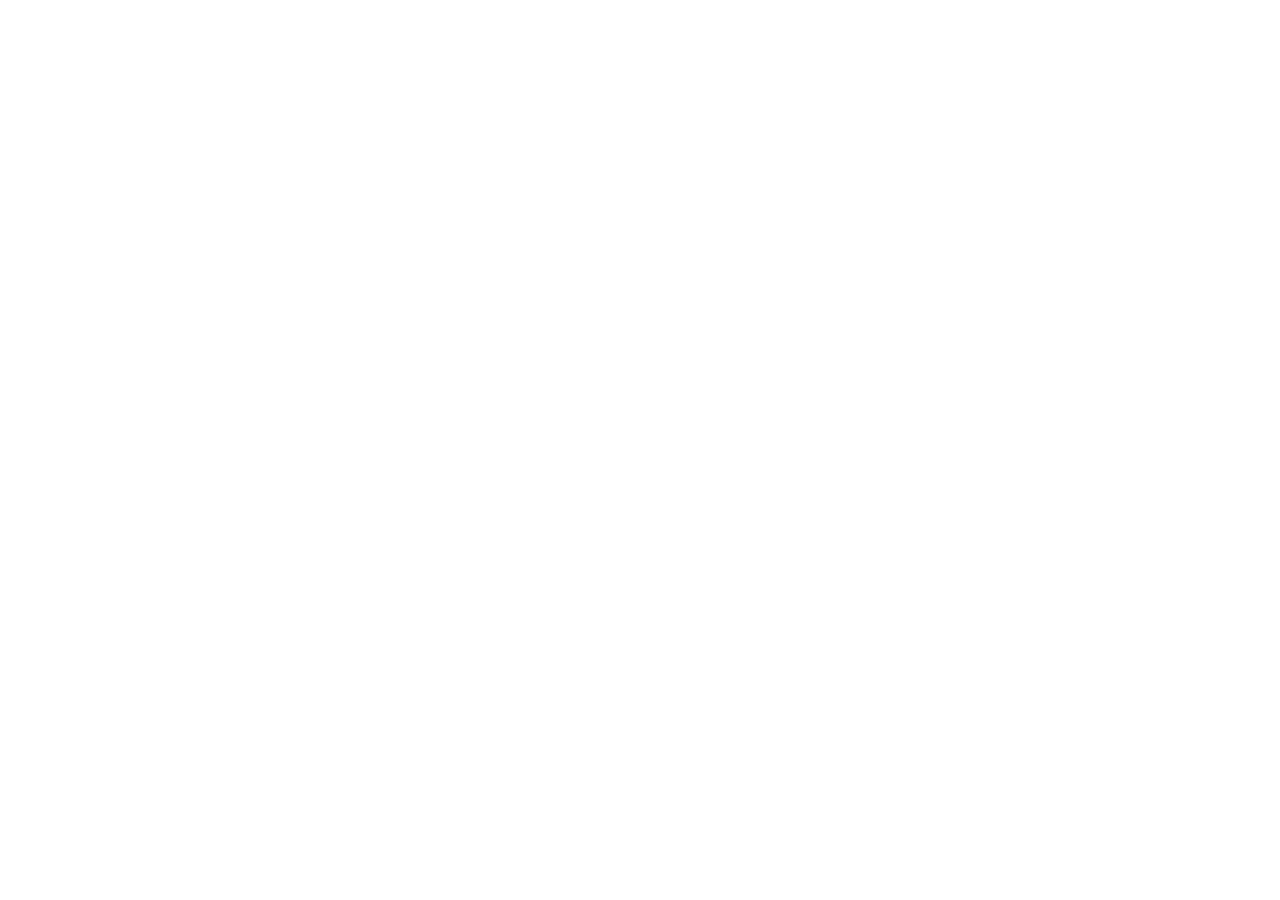
==== index.html @ 996f0a17 "Deploy ABBA Solutions (index.html)" ====
<!DOCTYPE html>
<html lang="pt">
  <head>
    <meta charset="UTF-8" />
    <meta name="viewport" content="width=device-width, initial-scale=1.0" />
    <title>ABBA Solutions - Transforme Clareza em Resultado para Seu Negócio</title>
    <meta name="description" content="Seus clientes ainda não entendem o que você faz? Descubra o que está travando suas vendas e receba um diagnóstico estratégico personalizado em 48h." />
    <meta name="author" content="ABBA Solutions" />
    <meta name="keywords" content="diagnóstico de negócio, landing page, conversão, marketing digital, estratégia digital" />

    <meta property="og:title" content="ABBA Solutions - Transforme Clareza em Resultado para Seu Negócio" />
    <meta property="og:description" content="Seus clientes ainda não entendem o que você faz? Descubra o que está travando suas vendas e receba um diagnóstico estratégico personalizado em 48h." />
    <meta property="og:type" content="website" />
    <meta name="twitter:card" content="summary_large_image" />
    <meta name="twitter:site" content="@abbasolutions" />
    <meta name="twitter:title" content="ABBA Solutions - Transforme Clareza em Resultado para Seu Negócio" />
    <meta name="twitter:description" content="Seus clientes ainda não entendem o que você faz? Descubra o que está travando suas vendas e receba um diagnóstico estratégico personalizado em 48h." />

    <link rel="icon" href="/favicon.ico" />
    <link rel="preconnect" href="https://fonts.googleapis.com">
    <link rel="preconnect" href="https://fonts.gstatic.com" crossorigin>
    <link href="https://fonts.googleapis.com/css2?family=Inter:wght@400;500;600;700;800&display=swap" rel="stylesheet">
    <script type="module" crossorigin src="/assets/index-CU82TQyY.js"></script>
    <link rel="stylesheet" crossorigin href="/assets/index-C81V0A8r.css">
  </head>
  <body>
    <div id="root"></div>
  </body>
</html>
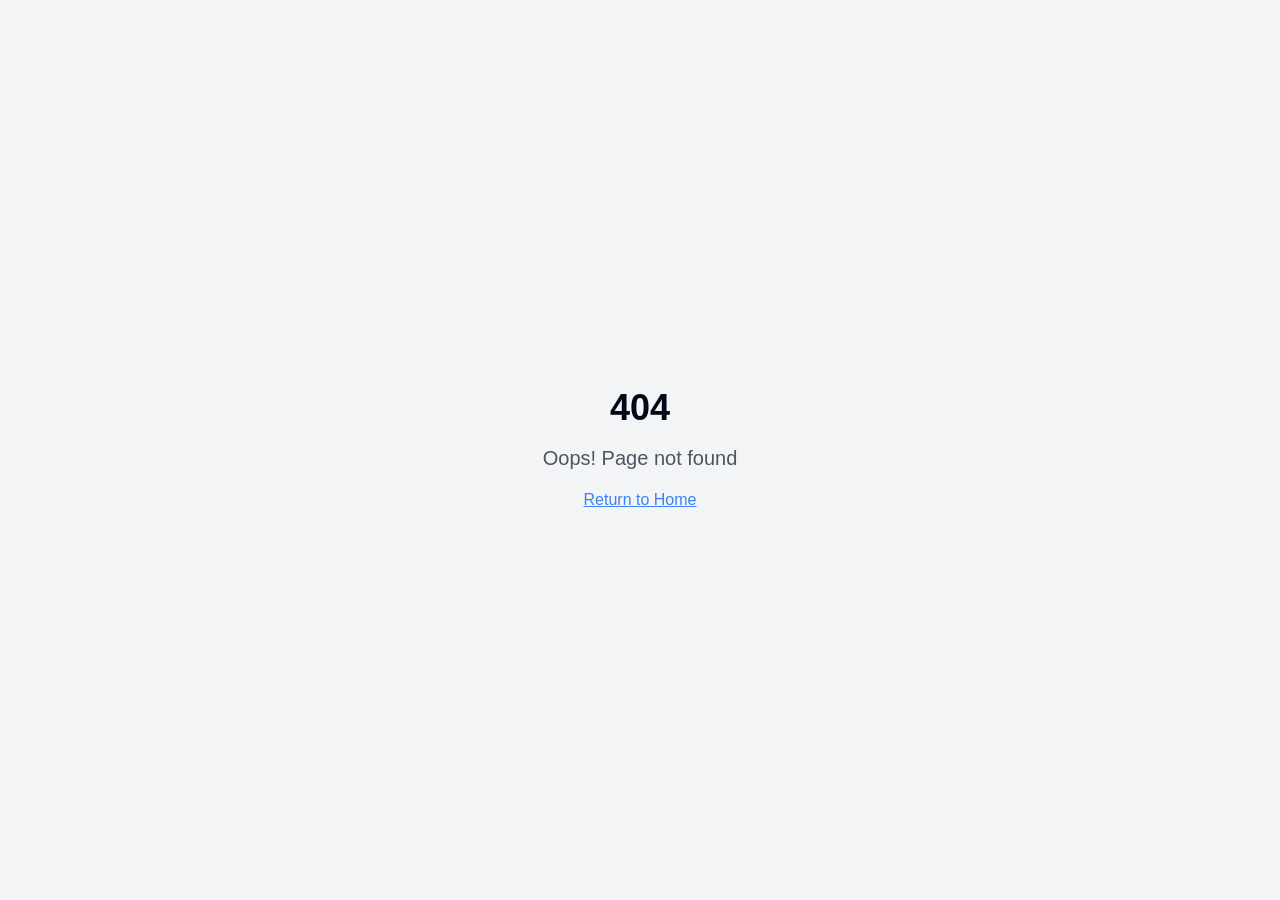
==== commit 4951398c: "Fix favicon to ABBA logo (index.html)" ====
--- a/index.html
+++ b/index.html
@@ -16,7 +16,8 @@
     <meta name="twitter:title" content="ABBA Solutions - Transforme Clareza em Resultado para Seu Negócio" />
     <meta name="twitter:description" content="Seus clientes ainda não entendem o que você faz? Descubra o que está travando suas vendas e receba um diagnóstico estratégico personalizado em 48h." />
 
-    <link rel="icon" href="/favicon.ico" />
+    <link rel="icon" href="/favicon.png" type="image/png" />
+    <link rel="apple-touch-icon" href="/favicon.png" />
     <link rel="preconnect" href="https://fonts.googleapis.com">
     <link rel="preconnect" href="https://fonts.gstatic.com" crossorigin>
     <link href="https://fonts.googleapis.com/css2?family=Inter:wght@400;500;600;700;800&display=swap" rel="stylesheet">
--- a/assets/index-C81V0A8r.css
+++ b/assets/index-C81V0A8r.css
@@ -0,0 +1 @@
+*,:before,:after{--tw-border-spacing-x: 0;--tw-border-spacing-y: 0;--tw-translate-x: 0;--tw-translate-y: 0;--tw-rotate: 0;--tw-skew-x: 0;--tw-skew-y: 0;--tw-scale-x: 1;--tw-scale-y: 1;--tw-pan-x: ;--tw-pan-y: ;--tw-pinch-zoom: ;--tw-scroll-snap-strictness: proximity;--tw-gradient-from-position: ;--tw-gradient-via-position: ;--tw-gradient-to-position: ;--tw-ordinal: ;--tw-slashed-zero: ;--tw-numeric-figure: ;--tw-numeric-spacing: ;--tw-numeric-fraction: ;--tw-ring-inset: ;--tw-ring-offset-width: 0px;--tw-ring-offset-color: #fff;--tw-ring-color: rgb(59 130 246 / .5);--tw-ring-offset-shadow: 0 0 #0000;--tw-ring-shadow: 0 0 #0000;--tw-shadow: 0 0 #0000;--tw-shadow-colored: 0 0 #0000;--tw-blur: ;--tw-brightness: ;--tw-contrast: ;--tw-grayscale: ;--tw-hue-rotate: ;--tw-invert: ;--tw-saturate: ;--tw-sepia: ;--tw-drop-shadow: ;--tw-backdrop-blur: ;--tw-backdrop-brightness: ;--tw-backdrop-contrast: ;--tw-backdrop-grayscale: ;--tw-backdrop-hue-rotate: ;--tw-backdrop-invert: ;--tw-backdrop-opacity: ;--tw-backdrop-saturate: ;--tw-backdrop-sepia: ;--tw-contain-size: ;--tw-contain-layout: ;--tw-contain-paint: ;--tw-contain-style: }::backdrop{--tw-border-spacing-x: 0;--tw-border-spacing-y: 0;--tw-translate-x: 0;--tw-translate-y: 0;--tw-rotate: 0;--tw-skew-x: 0;--tw-skew-y: 0;--tw-scale-x: 1;--tw-scale-y: 1;--tw-pan-x: ;--tw-pan-y: ;--tw-pinch-zoom: ;--tw-scroll-snap-strictness: proximity;--tw-gradient-from-position: ;--tw-gradient-via-position: ;--tw-gradient-to-position: ;--tw-ordinal: ;--tw-slashed-zero: ;--tw-numeric-figure: ;--tw-numeric-spacing: ;--tw-numeric-fraction: ;--tw-ring-inset: ;--tw-ring-offset-width: 0px;--tw-ring-offset-color: #fff;--tw-ring-color: rgb(59 130 246 / .5);--tw-ring-offset-shadow: 0 0 #0000;--tw-ring-shadow: 0 0 #0000;--tw-shadow: 0 0 #0000;--tw-shadow-colored: 0 0 #0000;--tw-blur: ;--tw-brightness: ;--tw-contrast: ;--tw-grayscale: ;--tw-hue-rotate: ;--tw-invert: ;--tw-saturate: ;--tw-sepia: ;--tw-drop-shadow: ;--tw-backdrop-blur: ;--tw-backdrop-brightness: ;--tw-backdrop-contrast: ;--tw-backdrop-grayscale: ;--tw-backdrop-hue-rotate: ;--tw-backdrop-invert: ;--tw-backdrop-opacity: ;--tw-backdrop-saturate: ;--tw-backdrop-sepia: ;--tw-contain-size: ;--tw-contain-layout: ;--tw-contain-paint: ;--tw-contain-style: }*,:before,:after{box-sizing:border-box;border-width:0;border-style:solid;border-color:#e5e7eb}:before,:after{--tw-content: ""}html,:host{line-height:1.5;-webkit-text-size-adjust:100%;-moz-tab-size:4;-o-tab-size:4;tab-size:4;font-family:Inter,sans-serif;font-feature-settings:normal;font-variation-settings:normal;-webkit-tap-highlight-color:transparent}body{margin:0;line-height:inherit}hr{height:0;color:inherit;border-top-width:1px}abbr:where([title]){-webkit-text-decoration:underline dotted;text-decoration:underline dotted}h1,h2,h3,h4,h5,h6{font-size:inherit;font-weight:inherit}a{color:inherit;text-decoration:inherit}b,strong{font-weight:bolder}code,kbd,samp,pre{font-family:ui-monospace,SFMono-Regular,Menlo,Monaco,Consolas,Liberation Mono,Courier New,monospace;font-feature-settings:normal;font-variation-settings:normal;font-size:1em}small{font-size:80%}sub,sup{font-size:75%;line-height:0;position:relative;vertical-align:baseline}sub{bottom:-.25em}sup{top:-.5em}table{text-indent:0;border-color:inherit;border-collapse:collapse}button,input,optgroup,select,textarea{font-family:inherit;font-feature-settings:inherit;font-variation-settings:inherit;font-size:100%;font-weight:inherit;line-height:inherit;letter-spacing:inherit;color:inherit;margin:0;padding:0}button,select{text-transform:none}button,input:where([type=button]),input:where([type=reset]),input:where([type=submit]){-webkit-appearance:button;background-color:transparent;background-image:none}:-moz-focusring{outline:auto}:-moz-ui-invalid{box-shadow:none}progress{vertical-align:baseline}::-webkit-inner-spin-button,::-webkit-outer-spin-button{height:auto}[type=search]{-webkit-appearance:textfield;outline-offset:-2px}::-webkit-search-decoration{-webkit-appearance:none}::-webkit-file-upload-button{-webkit-appearance:button;font:inherit}summary{display:list-item}blockquote,dl,dd,h1,h2,h3,h4,h5,h6,hr,figure,p,pre{margin:0}fieldset{margin:0;padding:0}legend{padding:0}ol,ul,menu{list-style:none;margin:0;padding:0}dialog{padding:0}textarea{resize:vertical}input::-moz-placeholder,textarea::-moz-placeholder{opacity:1;color:#9ca3af}input::placeholder,textarea::placeholder{opacity:1;color:#9ca3af}button,[role=button]{cursor:pointer}:disabled{cursor:default}img,svg,video,canvas,audio,iframe,embed,object{display:block;vertical-align:middle}img,video{max-width:100%;height:auto}[hidden]:where(:not([hidden=until-found])){display:none}:root{--background: 0 0% 100%;--foreground: 222.2 84% 4.9%;--card: 0 0% 100%;--card-foreground: 222.2 84% 4.9%;--popover: 0 0% 100%;--popover-foreground: 222.2 84% 4.9%;--primary: 222.2 47.4% 11.2%;--primary-foreground: 210 40% 98%;--secondary: 210 40% 96.1%;--secondary-foreground: 222.2 47.4% 11.2%;--muted: 210 40% 96.1%;--muted-foreground: 215.4 16.3% 46.9%;--accent: 210 40% 96.1%;--accent-foreground: 222.2 47.4% 11.2%;--destructive: 0 84.2% 60.2%;--destructive-foreground: 210 40% 98%;--border: 214.3 31.8% 91.4%;--input: 214.3 31.8% 91.4%;--ring: 222.2 84% 4.9%;--radius: .5rem;--sidebar-background: 0 0% 98%;--sidebar-foreground: 240 5.3% 26.1%;--sidebar-primary: 240 5.9% 10%;--sidebar-primary-foreground: 0 0% 98%;--sidebar-accent: 240 4.8% 95.9%;--sidebar-accent-foreground: 240 5.9% 10%;--sidebar-border: 220 13% 91%;--sidebar-ring: 217.2 91.2% 59.8%}.dark{--background: 222.2 84% 4.9%;--foreground: 210 40% 98%;--card: 222.2 84% 4.9%;--card-foreground: 210 40% 98%;--popover: 222.2 84% 4.9%;--popover-foreground: 210 40% 98%;--primary: 210 40% 98%;--primary-foreground: 222.2 47.4% 11.2%;--secondary: 217.2 32.6% 17.5%;--secondary-foreground: 210 40% 98%;--muted: 217.2 32.6% 17.5%;--muted-foreground: 215 20.2% 65.1%;--accent: 217.2 32.6% 17.5%;--accent-foreground: 210 40% 98%;--destructive: 0 62.8% 30.6%;--destructive-foreground: 210 40% 98%;--border: 217.2 32.6% 17.5%;--input: 217.2 32.6% 17.5%;--ring: 212.7 26.8% 83.9%;--sidebar-background: 240 5.9% 10%;--sidebar-foreground: 240 4.8% 95.9%;--sidebar-primary: 224.3 76.3% 48%;--sidebar-primary-foreground: 0 0% 100%;--sidebar-accent: 240 3.7% 15.9%;--sidebar-accent-foreground: 240 4.8% 95.9%;--sidebar-border: 240 3.7% 15.9%;--sidebar-ring: 217.2 91.2% 59.8%}*{border-color:hsl(var(--border))}body{background-color:hsl(var(--background));color:hsl(var(--foreground))}.container{width:100%;margin-right:auto;margin-left:auto;padding-right:2rem;padding-left:2rem}@media (min-width: 1400px){.container{max-width:1400px}}.sr-only{position:absolute;width:1px;height:1px;padding:0;margin:-1px;overflow:hidden;clip:rect(0,0,0,0);white-space:nowrap;border-width:0}.pointer-events-none{pointer-events:none}.pointer-events-auto{pointer-events:auto}.visible{visibility:visible}.invisible{visibility:hidden}.fixed{position:fixed}.absolute{position:absolute}.relative{position:relative}.sticky{position:sticky}.inset-0{top:0;right:0;bottom:0;left:0}.inset-x-0{left:0;right:0}.inset-y-0{top:0;bottom:0}.-bottom-12{bottom:-3rem}.-left-12{left:-3rem}.-right-12{right:-3rem}.-top-12{top:-3rem}.bottom-0{bottom:0}.left-0{left:0}.left-1{left:.25rem}.left-1\/2{left:50%}.left-2{left:.5rem}.left-2\.5{left:.625rem}.left-\[50\%\]{left:50%}.right-0{right:0}.right-1{right:.25rem}.right-2{right:.5rem}.right-3{right:.75rem}.right-4{right:1rem}.top-0{top:0}.top-1\.5{top:.375rem}.top-1\/2{top:50%}.top-2{top:.5rem}.top-2\.5{top:.625rem}.top-3\.5{top:.875rem}.top-4{top:1rem}.top-\[1px\]{top:1px}.top-\[50\%\]{top:50%}.top-\[60\%\]{top:60%}.top-full{top:100%}.z-10{z-index:10}.z-20{z-index:20}.z-50{z-index:50}.z-\[100\]{z-index:100}.z-\[1\]{z-index:1}.-mx-1{margin-left:-.25rem;margin-right:-.25rem}.mx-2{margin-left:.5rem;margin-right:.5rem}.mx-3\.5{margin-left:.875rem;margin-right:.875rem}.mx-auto{margin-left:auto;margin-right:auto}.my-0\.5{margin-top:.125rem;margin-bottom:.125rem}.my-1{margin-top:.25rem;margin-bottom:.25rem}.-ml-2{margin-left:-.5rem}.-ml-4{margin-left:-1rem}.-mt-4{margin-top:-1rem}.mb-0\.5{margin-bottom:.125rem}.mb-1{margin-bottom:.25rem}.mb-12{margin-bottom:3rem}.mb-16{margin-bottom:4rem}.mb-2{margin-bottom:.5rem}.mb-3{margin-bottom:.75rem}.mb-4{margin-bottom:1rem}.mb-6{margin-bottom:1.5rem}.mb-8{margin-bottom:2rem}.ml-1{margin-left:.25rem}.ml-2{margin-left:.5rem}.ml-auto{margin-left:auto}.mr-2{margin-right:.5rem}.mt-0\.5{margin-top:.125rem}.mt-1{margin-top:.25rem}.mt-1\.5{margin-top:.375rem}.mt-12{margin-top:3rem}.mt-16{margin-top:4rem}.mt-2{margin-top:.5rem}.mt-24{margin-top:6rem}.mt-4{margin-top:1rem}.mt-6{margin-top:1.5rem}.mt-8{margin-top:2rem}.mt-auto{margin-top:auto}.block{display:block}.flex{display:flex}.inline-flex{display:inline-flex}.table{display:table}.grid{display:grid}.hidden{display:none}.aspect-square{aspect-ratio:1 / 1}.aspect-video{aspect-ratio:16 / 9}.size-4{width:1rem;height:1rem}.h-1\.5{height:.375rem}.h-10{height:2.5rem}.h-11{height:2.75rem}.h-12{height:3rem}.h-2{height:.5rem}.h-2\.5{height:.625rem}.h-20{height:5rem}.h-3{height:.75rem}.h-3\.5{height:.875rem}.h-4{height:1rem}.h-5{height:1.25rem}.h-6{height:1.5rem}.h-7{height:1.75rem}.h-8{height:2rem}.h-9{height:2.25rem}.h-96{height:24rem}.h-\[1px\]{height:1px}.h-\[50vh\]{height:50vh}.h-\[var\(--radix-navigation-menu-viewport-height\)\]{height:var(--radix-navigation-menu-viewport-height)}.h-\[var\(--radix-select-trigger-height\)\]{height:var(--radix-select-trigger-height)}.h-auto{height:auto}.h-full{height:100%}.h-px{height:1px}.h-svh{height:100svh}.max-h-24{max-height:6rem}.max-h-60{max-height:15rem}.max-h-96{max-height:24rem}.max-h-\[300px\]{max-height:300px}.max-h-\[90vh\]{max-height:90vh}.max-h-screen{max-height:100vh}.min-h-0{min-height:0px}.min-h-\[400px\]{min-height:400px}.min-h-\[80px\]{min-height:80px}.min-h-screen{min-height:100vh}.min-h-svh{min-height:100svh}.w-0{width:0px}.w-1{width:.25rem}.w-10{width:2.5rem}.w-11{width:2.75rem}.w-12{width:3rem}.w-2{width:.5rem}.w-2\.5{width:.625rem}.w-20{width:5rem}.w-3{width:.75rem}.w-3\.5{width:.875rem}.w-3\/4{width:75%}.w-4{width:1rem}.w-48{width:12rem}.w-5{width:1.25rem}.w-6{width:1.5rem}.w-64{width:16rem}.w-7{width:1.75rem}.w-72{width:18rem}.w-8{width:2rem}.w-9{width:2.25rem}.w-96{width:24rem}.w-\[--sidebar-width\]{width:var(--sidebar-width)}.w-\[100px\]{width:100px}.w-\[140px\]{width:140px}.w-\[150px\]{width:150px}.w-\[160px\]{width:160px}.w-\[1px\]{width:1px}.w-auto{width:auto}.w-full{width:100%}.w-max{width:-moz-max-content;width:max-content}.w-px{width:1px}.min-w-0{min-width:0px}.min-w-5{min-width:1.25rem}.min-w-\[12rem\]{min-width:12rem}.min-w-\[200px\]{min-width:200px}.min-w-\[8rem\]{min-width:8rem}.min-w-\[var\(--radix-select-trigger-width\)\]{min-width:var(--radix-select-trigger-width)}.max-w-2xl{max-width:42rem}.max-w-4xl{max-width:56rem}.max-w-\[--skeleton-width\]{max-width:var(--skeleton-width)}.max-w-\[200px\]{max-width:200px}.max-w-full{max-width:100%}.max-w-lg{max-width:32rem}.max-w-max{max-width:-moz-max-content;max-width:max-content}.max-w-md{max-width:28rem}.max-w-xs{max-width:20rem}.flex-1{flex:1 1 0%}.flex-shrink-0,.shrink-0{flex-shrink:0}.grow{flex-grow:1}.grow-0{flex-grow:0}.basis-full{flex-basis:100%}.caption-bottom{caption-side:bottom}.border-collapse{border-collapse:collapse}.-translate-x-1\/2{--tw-translate-x: -50%;transform:translate(var(--tw-translate-x),var(--tw-translate-y)) rotate(var(--tw-rotate)) skew(var(--tw-skew-x)) skewY(var(--tw-skew-y)) scaleX(var(--tw-scale-x)) scaleY(var(--tw-scale-y))}.-translate-x-px{--tw-translate-x: -1px;transform:translate(var(--tw-translate-x),var(--tw-translate-y)) rotate(var(--tw-rotate)) skew(var(--tw-skew-x)) skewY(var(--tw-skew-y)) scaleX(var(--tw-scale-x)) scaleY(var(--tw-scale-y))}.-translate-y-1\/2{--tw-translate-y: -50%;transform:translate(var(--tw-translate-x),var(--tw-translate-y)) rotate(var(--tw-rotate)) skew(var(--tw-skew-x)) skewY(var(--tw-skew-y)) scaleX(var(--tw-scale-x)) scaleY(var(--tw-scale-y))}.translate-x-\[-50\%\]{--tw-translate-x: -50%;transform:translate(var(--tw-translate-x),var(--tw-translate-y)) rotate(var(--tw-rotate)) skew(var(--tw-skew-x)) skewY(var(--tw-skew-y)) scaleX(var(--tw-scale-x)) scaleY(var(--tw-scale-y))}.translate-x-px{--tw-translate-x: 1px;transform:translate(var(--tw-translate-x),var(--tw-translate-y)) rotate(var(--tw-rotate)) skew(var(--tw-skew-x)) skewY(var(--tw-skew-y)) scaleX(var(--tw-scale-x)) scaleY(var(--tw-scale-y))}.translate-y-\[-50\%\]{--tw-translate-y: -50%;transform:translate(var(--tw-translate-x),var(--tw-translate-y)) rotate(var(--tw-rotate)) skew(var(--tw-skew-x)) skewY(var(--tw-skew-y)) scaleX(var(--tw-scale-x)) scaleY(var(--tw-scale-y))}.rotate-45{--tw-rotate: 45deg;transform:translate(var(--tw-translate-x),var(--tw-translate-y)) rotate(var(--tw-rotate)) skew(var(--tw-skew-x)) skewY(var(--tw-skew-y)) scaleX(var(--tw-scale-x)) scaleY(var(--tw-scale-y))}.rotate-90{--tw-rotate: 90deg;transform:translate(var(--tw-translate-x),var(--tw-translate-y)) rotate(var(--tw-rotate)) skew(var(--tw-skew-x)) skewY(var(--tw-skew-y)) scaleX(var(--tw-scale-x)) scaleY(var(--tw-scale-y))}.transform{transform:translate(var(--tw-translate-x),var(--tw-translate-y)) rotate(var(--tw-rotate)) skew(var(--tw-skew-x)) skewY(var(--tw-skew-y)) scaleX(var(--tw-scale-x)) scaleY(var(--tw-scale-y))}@keyframes fade-in{0%{opacity:0;transform:translateY(20px)}to{opacity:1;transform:translateY(0)}}.animate-fade-in{animation:fade-in .6s ease-out}@keyframes pulse{50%{opacity:.5}}.animate-pulse{animation:pulse 2s cubic-bezier(.4,0,.6,1) infinite}@keyframes spin{to{transform:rotate(360deg)}}.animate-spin{animation:spin 1s linear infinite}.cursor-default{cursor:default}.cursor-pointer{cursor:pointer}.touch-none{touch-action:none}.select-none{-webkit-user-select:none;-moz-user-select:none;user-select:none}.resize-none{resize:none}.list-none{list-style-type:none}.grid-cols-1{grid-template-columns:repeat(1,minmax(0,1fr))}.grid-cols-2{grid-template-columns:repeat(2,minmax(0,1fr))}.flex-row{flex-direction:row}.flex-col{flex-direction:column}.flex-col-reverse{flex-direction:column-reverse}.flex-wrap{flex-wrap:wrap}.items-start{align-items:flex-start}.items-end{align-items:flex-end}.items-center{align-items:center}.items-stretch{align-items:stretch}.justify-center{justify-content:center}.justify-between{justify-content:space-between}.gap-1{gap:.25rem}.gap-1\.5{gap:.375rem}.gap-12{gap:3rem}.gap-2{gap:.5rem}.gap-2\.5{gap:.625rem}.gap-3{gap:.75rem}.gap-4{gap:1rem}.gap-8{gap:2rem}.space-x-1>:not([hidden])~:not([hidden]){--tw-space-x-reverse: 0;margin-right:calc(.25rem * var(--tw-space-x-reverse));margin-left:calc(.25rem * calc(1 - var(--tw-space-x-reverse)))}.space-x-2>:not([hidden])~:not([hidden]){--tw-space-x-reverse: 0;margin-right:calc(.5rem * var(--tw-space-x-reverse));margin-left:calc(.5rem * calc(1 - var(--tw-space-x-reverse)))}.space-x-3>:not([hidden])~:not([hidden]){--tw-space-x-reverse: 0;margin-right:calc(.75rem * var(--tw-space-x-reverse));margin-left:calc(.75rem * calc(1 - var(--tw-space-x-reverse)))}.space-x-4>:not([hidden])~:not([hidden]){--tw-space-x-reverse: 0;margin-right:calc(1rem * var(--tw-space-x-reverse));margin-left:calc(1rem * calc(1 - var(--tw-space-x-reverse)))}.space-x-8>:not([hidden])~:not([hidden]){--tw-space-x-reverse: 0;margin-right:calc(2rem * var(--tw-space-x-reverse));margin-left:calc(2rem * calc(1 - var(--tw-space-x-reverse)))}.space-y-1>:not([hidden])~:not([hidden]){--tw-space-y-reverse: 0;margin-top:calc(.25rem * calc(1 - var(--tw-space-y-reverse)));margin-bottom:calc(.25rem * var(--tw-space-y-reverse))}.space-y-1\.5>:not([hidden])~:not([hidden]){--tw-space-y-reverse: 0;margin-top:calc(.375rem * calc(1 - var(--tw-space-y-reverse)));margin-bottom:calc(.375rem * var(--tw-space-y-reverse))}.space-y-2>:not([hidden])~:not([hidden]){--tw-space-y-reverse: 0;margin-top:calc(.5rem * calc(1 - var(--tw-space-y-reverse)));margin-bottom:calc(.5rem * var(--tw-space-y-reverse))}.space-y-3>:not([hidden])~:not([hidden]){--tw-space-y-reverse: 0;margin-top:calc(.75rem * calc(1 - var(--tw-space-y-reverse)));margin-bottom:calc(.75rem * var(--tw-space-y-reverse))}.space-y-4>:not([hidden])~:not([hidden]){--tw-space-y-reverse: 0;margin-top:calc(1rem * calc(1 - var(--tw-space-y-reverse)));margin-bottom:calc(1rem * var(--tw-space-y-reverse))}.space-y-6>:not([hidden])~:not([hidden]){--tw-space-y-reverse: 0;margin-top:calc(1.5rem * calc(1 - var(--tw-space-y-reverse)));margin-bottom:calc(1.5rem * var(--tw-space-y-reverse))}.overflow-auto{overflow:auto}.overflow-hidden{overflow:hidden}.overflow-y-auto{overflow-y:auto}.overflow-x-hidden{overflow-x:hidden}.truncate{overflow:hidden;text-overflow:ellipsis;white-space:nowrap}.whitespace-nowrap{white-space:nowrap}.whitespace-pre-wrap{white-space:pre-wrap}.break-words{overflow-wrap:break-word}.rounded{border-radius:.25rem}.rounded-2xl{border-radius:1rem}.rounded-\[2px\]{border-radius:2px}.rounded-\[inherit\]{border-radius:inherit}.rounded-full{border-radius:9999px}.rounded-lg{border-radius:var(--radius)}.rounded-md{border-radius:calc(var(--radius) - 2px)}.rounded-sm{border-radius:calc(var(--radius) - 4px)}.rounded-xl{border-radius:.75rem}.rounded-t-\[10px\]{border-top-left-radius:10px;border-top-right-radius:10px}.rounded-t-lg{border-top-left-radius:var(--radius);border-top-right-radius:var(--radius)}.rounded-tl-sm{border-top-left-radius:calc(var(--radius) - 4px)}.border{border-width:1px}.border-2{border-width:2px}.border-\[1\.5px\]{border-width:1.5px}.border-y{border-top-width:1px;border-bottom-width:1px}.border-b{border-bottom-width:1px}.border-l{border-left-width:1px}.border-r{border-right-width:1px}.border-t{border-top-width:1px}.border-dashed{border-style:dashed}.border-\[--color-border\]{border-color:var(--color-border)}.border-border\/50{border-color:hsl(var(--border) / .5)}.border-destructive{border-color:hsl(var(--destructive))}.border-destructive\/50{border-color:hsl(var(--destructive) / .5)}.border-gray-100{--tw-border-opacity: 1;border-color:rgb(243 244 246 / var(--tw-border-opacity, 1))}.border-gray-200{--tw-border-opacity: 1;border-color:rgb(229 231 235 / var(--tw-border-opacity, 1))}.border-gray-300{--tw-border-opacity: 1;border-color:rgb(209 213 219 / var(--tw-border-opacity, 1))}.border-gray-700{--tw-border-opacity: 1;border-color:rgb(55 65 81 / var(--tw-border-opacity, 1))}.border-green-200{--tw-border-opacity: 1;border-color:rgb(187 247 208 / var(--tw-border-opacity, 1))}.border-input{border-color:hsl(var(--input))}.border-primary{border-color:hsl(var(--primary))}.border-primary\/10{border-color:hsl(var(--primary) / .1)}.border-primary\/20{border-color:hsl(var(--primary) / .2)}.border-purple-100{--tw-border-opacity: 1;border-color:rgb(243 232 255 / var(--tw-border-opacity, 1))}.border-red-200{--tw-border-opacity: 1;border-color:rgb(254 202 202 / var(--tw-border-opacity, 1))}.border-sidebar-border{border-color:hsl(var(--sidebar-border))}.border-transparent{border-color:transparent}.border-white{--tw-border-opacity: 1;border-color:rgb(255 255 255 / var(--tw-border-opacity, 1))}.border-yellow-200{--tw-border-opacity: 1;border-color:rgb(254 240 138 / var(--tw-border-opacity, 1))}.border-l-transparent{border-left-color:transparent}.border-t-transparent{border-top-color:transparent}.bg-\[--color-bg\]{background-color:var(--color-bg)}.bg-accent{background-color:hsl(var(--accent))}.bg-background{background-color:hsl(var(--background))}.bg-black\/80{background-color:#000c}.bg-blue-600{--tw-bg-opacity: 1;background-color:rgb(37 99 235 / var(--tw-bg-opacity, 1))}.bg-border{background-color:hsl(var(--border))}.bg-card{background-color:hsl(var(--card))}.bg-cyan-300{--tw-bg-opacity: 1;background-color:rgb(103 232 249 / var(--tw-bg-opacity, 1))}.bg-destructive{background-color:hsl(var(--destructive))}.bg-foreground{background-color:hsl(var(--foreground))}.bg-gray-100{--tw-bg-opacity: 1;background-color:rgb(243 244 246 / var(--tw-bg-opacity, 1))}.bg-gray-200{--tw-bg-opacity: 1;background-color:rgb(229 231 235 / var(--tw-bg-opacity, 1))}.bg-green-100{--tw-bg-opacity: 1;background-color:rgb(220 252 231 / var(--tw-bg-opacity, 1))}.bg-green-500{--tw-bg-opacity: 1;background-color:rgb(34 197 94 / var(--tw-bg-opacity, 1))}.bg-green-600{--tw-bg-opacity: 1;background-color:rgb(22 163 74 / var(--tw-bg-opacity, 1))}.bg-muted{background-color:hsl(var(--muted))}.bg-muted\/30{background-color:hsl(var(--muted) / .3)}.bg-muted\/50{background-color:hsl(var(--muted) / .5)}.bg-popover{background-color:hsl(var(--popover))}.bg-primary{background-color:hsl(var(--primary))}.bg-primary\/5{background-color:hsl(var(--primary) / .05)}.bg-purple-100{--tw-bg-opacity: 1;background-color:rgb(243 232 255 / var(--tw-bg-opacity, 1))}.bg-purple-300{--tw-bg-opacity: 1;background-color:rgb(216 180 254 / var(--tw-bg-opacity, 1))}.bg-purple-50{--tw-bg-opacity: 1;background-color:rgb(250 245 255 / var(--tw-bg-opacity, 1))}.bg-red-100{--tw-bg-opacity: 1;background-color:rgb(254 226 226 / var(--tw-bg-opacity, 1))}.bg-red-500{--tw-bg-opacity: 1;background-color:rgb(239 68 68 / var(--tw-bg-opacity, 1))}.bg-secondary{background-color:hsl(var(--secondary))}.bg-sidebar{background-color:hsl(var(--sidebar-background))}.bg-sidebar-border{background-color:hsl(var(--sidebar-border))}.bg-transparent{background-color:transparent}.bg-white{--tw-bg-opacity: 1;background-color:rgb(255 255 255 / var(--tw-bg-opacity, 1))}.bg-white\/95{background-color:#fffffff2}.bg-yellow-100{--tw-bg-opacity: 1;background-color:rgb(254 249 195 / var(--tw-bg-opacity, 1))}.bg-yellow-500{--tw-bg-opacity: 1;background-color:rgb(234 179 8 / var(--tw-bg-opacity, 1))}.bg-gradient-to-br{background-image:linear-gradient(to bottom right,var(--tw-gradient-stops))}.bg-gradient-to-r{background-image:linear-gradient(to right,var(--tw-gradient-stops))}.from-cyan-500{--tw-gradient-from: #06b6d4 var(--tw-gradient-from-position);--tw-gradient-to: rgb(6 182 212 / 0) var(--tw-gradient-to-position);--tw-gradient-stops: var(--tw-gradient-from), var(--tw-gradient-to)}.from-gray-50{--tw-gradient-from: #f9fafb var(--tw-gradient-from-position);--tw-gradient-to: rgb(249 250 251 / 0) var(--tw-gradient-to-position);--tw-gradient-stops: var(--tw-gradient-from), var(--tw-gradient-to)}.from-gray-900{--tw-gradient-from: #111827 var(--tw-gradient-from-position);--tw-gradient-to: rgb(17 24 39 / 0) var(--tw-gradient-to-position);--tw-gradient-stops: var(--tw-gradient-from), var(--tw-gradient-to)}.from-green-50{--tw-gradient-from: #f0fdf4 var(--tw-gradient-from-position);--tw-gradient-to: rgb(240 253 244 / 0) var(--tw-gradient-to-position);--tw-gradient-stops: var(--tw-gradient-from), var(--tw-gradient-to)}.from-primary\/5{--tw-gradient-from: hsl(var(--primary) / .05) var(--tw-gradient-from-position);--tw-gradient-to: hsl(var(--primary) / 0) var(--tw-gradient-to-position);--tw-gradient-stops: var(--tw-gradient-from), var(--tw-gradient-to)}.from-purple-400{--tw-gradient-from: #c084fc var(--tw-gradient-from-position);--tw-gradient-to: rgb(192 132 252 / 0) var(--tw-gradient-to-position);--tw-gradient-stops: var(--tw-gradient-from), var(--tw-gradient-to)}.from-purple-50{--tw-gradient-from: #faf5ff var(--tw-gradient-from-position);--tw-gradient-to: rgb(250 245 255 / 0) var(--tw-gradient-to-position);--tw-gradient-stops: var(--tw-gradient-from), var(--tw-gradient-to)}.from-purple-500{--tw-gradient-from: #a855f7 var(--tw-gradient-from-position);--tw-gradient-to: rgb(168 85 247 / 0) var(--tw-gradient-to-position);--tw-gradient-stops: var(--tw-gradient-from), var(--tw-gradient-to)}.from-purple-600{--tw-gradient-from: #9333ea var(--tw-gradient-from-position);--tw-gradient-to: rgb(147 51 234 / 0) var(--tw-gradient-to-position);--tw-gradient-stops: var(--tw-gradient-from), var(--tw-gradient-to)}.from-purple-800\/30{--tw-gradient-from: rgb(107 33 168 / .3) var(--tw-gradient-from-position);--tw-gradient-to: rgb(107 33 168 / 0) var(--tw-gradient-to-position);--tw-gradient-stops: var(--tw-gradient-from), var(--tw-gradient-to)}.from-purple-900{--tw-gradient-from: #581c87 var(--tw-gradient-from-position);--tw-gradient-to: rgb(88 28 135 / 0) var(--tw-gradient-to-position);--tw-gradient-stops: var(--tw-gradient-from), var(--tw-gradient-to)}.from-slate-50{--tw-gradient-from: #f8fafc var(--tw-gradient-from-position);--tw-gradient-to: rgb(248 250 252 / 0) var(--tw-gradient-to-position);--tw-gradient-stops: var(--tw-gradient-from), var(--tw-gradient-to)}.via-purple-800{--tw-gradient-to: rgb(107 33 168 / 0) var(--tw-gradient-to-position);--tw-gradient-stops: var(--tw-gradient-from), #6b21a8 var(--tw-gradient-via-position), var(--tw-gradient-to)}.via-white{--tw-gradient-to: rgb(255 255 255 / 0) var(--tw-gradient-to-position);--tw-gradient-stops: var(--tw-gradient-from), #fff var(--tw-gradient-via-position), var(--tw-gradient-to)}.to-cyan-400{--tw-gradient-to: #22d3ee var(--tw-gradient-to-position)}.to-cyan-50{--tw-gradient-to: #ecfeff var(--tw-gradient-to-position)}.to-cyan-500{--tw-gradient-to: #06b6d4 var(--tw-gradient-to-position)}.to-cyan-800\/30{--tw-gradient-to: rgb(21 94 117 / .3) var(--tw-gradient-to-position)}.to-cyan-900{--tw-gradient-to: #164e63 var(--tw-gradient-to-position)}.to-emerald-50{--tw-gradient-to: #ecfdf5 var(--tw-gradient-to-position)}.to-gray-900{--tw-gradient-to: #111827 var(--tw-gradient-to-position)}.to-primary\/10{--tw-gradient-to: hsl(var(--primary) / .1) var(--tw-gradient-to-position)}.to-purple-50{--tw-gradient-to: #faf5ff var(--tw-gradient-to-position)}.to-purple-500{--tw-gradient-to: #a855f7 var(--tw-gradient-to-position)}.to-purple-600{--tw-gradient-to: #9333ea var(--tw-gradient-to-position)}.to-purple-900{--tw-gradient-to: #581c87 var(--tw-gradient-to-position)}.to-white{--tw-gradient-to: #fff var(--tw-gradient-to-position)}.bg-clip-text{-webkit-background-clip:text;background-clip:text}.fill-current{fill:currentColor}.p-0{padding:0}.p-1{padding:.25rem}.p-2{padding:.5rem}.p-3{padding:.75rem}.p-4{padding:1rem}.p-6{padding:1.5rem}.p-8{padding:2rem}.p-\[1px\]{padding:1px}.px-1{padding-left:.25rem;padding-right:.25rem}.px-1\.5{padding-left:.375rem;padding-right:.375rem}.px-10{padding-left:2.5rem;padding-right:2.5rem}.px-2{padding-left:.5rem;padding-right:.5rem}.px-2\.5{padding-left:.625rem;padding-right:.625rem}.px-3{padding-left:.75rem;padding-right:.75rem}.px-4{padding-left:1rem;padding-right:1rem}.px-5{padding-left:1.25rem;padding-right:1.25rem}.px-6{padding-left:1.5rem;padding-right:1.5rem}.px-8{padding-left:2rem;padding-right:2rem}.py-0\.5{padding-top:.125rem;padding-bottom:.125rem}.py-1{padding-top:.25rem;padding-bottom:.25rem}.py-1\.5{padding-top:.375rem;padding-bottom:.375rem}.py-12{padding-top:3rem;padding-bottom:3rem}.py-16{padding-top:4rem;padding-bottom:4rem}.py-2{padding-top:.5rem;padding-bottom:.5rem}.py-20{padding-top:5rem;padding-bottom:5rem}.py-3{padding-top:.75rem;padding-bottom:.75rem}.py-4{padding-top:1rem;padding-bottom:1rem}.py-5{padding-top:1.25rem;padding-bottom:1.25rem}.py-6{padding-top:1.5rem;padding-bottom:1.5rem}.py-8{padding-top:2rem;padding-bottom:2rem}.pb-2{padding-bottom:.5rem}.pb-3{padding-bottom:.75rem}.pb-4{padding-bottom:1rem}.pl-2\.5{padding-left:.625rem}.pl-4{padding-left:1rem}.pl-8{padding-left:2rem}.pl-9{padding-left:2.25rem}.pr-2{padding-right:.5rem}.pr-2\.5{padding-right:.625rem}.pr-8{padding-right:2rem}.pt-0{padding-top:0}.pt-1{padding-top:.25rem}.pt-3{padding-top:.75rem}.pt-4{padding-top:1rem}.pt-8{padding-top:2rem}.text-left{text-align:left}.text-center{text-align:center}.align-middle{vertical-align:middle}.font-mono{font-family:ui-monospace,SFMono-Regular,Menlo,Monaco,Consolas,Liberation Mono,Courier New,monospace}.text-2xl{font-size:1.5rem;line-height:2rem}.text-3xl{font-size:1.875rem;line-height:2.25rem}.text-4xl{font-size:2.25rem;line-height:2.5rem}.text-\[0\.8rem\]{font-size:.8rem}.text-\[10px\]{font-size:10px}.text-base{font-size:1rem;line-height:1.5rem}.text-lg{font-size:1.125rem;line-height:1.75rem}.text-sm{font-size:.875rem;line-height:1.25rem}.text-xl{font-size:1.25rem;line-height:1.75rem}.text-xs{font-size:.75rem;line-height:1rem}.font-bold{font-weight:700}.font-medium{font-weight:500}.font-normal{font-weight:400}.font-semibold{font-weight:600}.tabular-nums{--tw-numeric-spacing: tabular-nums;font-variant-numeric:var(--tw-ordinal) var(--tw-slashed-zero) var(--tw-numeric-figure) var(--tw-numeric-spacing) var(--tw-numeric-fraction)}.leading-none{line-height:1}.leading-relaxed{line-height:1.625}.leading-tight{line-height:1.25}.tracking-tight{letter-spacing:-.025em}.tracking-widest{letter-spacing:.1em}.text-accent-foreground{color:hsl(var(--accent-foreground))}.text-blue-500{--tw-text-opacity: 1;color:rgb(59 130 246 / var(--tw-text-opacity, 1))}.text-card-foreground{color:hsl(var(--card-foreground))}.text-current{color:currentColor}.text-cyan-100{--tw-text-opacity: 1;color:rgb(207 250 254 / var(--tw-text-opacity, 1))}.text-cyan-400{--tw-text-opacity: 1;color:rgb(34 211 238 / var(--tw-text-opacity, 1))}.text-cyan-600{--tw-text-opacity: 1;color:rgb(8 145 178 / var(--tw-text-opacity, 1))}.text-destructive{color:hsl(var(--destructive))}.text-destructive-foreground{color:hsl(var(--destructive-foreground))}.text-foreground{color:hsl(var(--foreground))}.text-foreground\/50{color:hsl(var(--foreground) / .5)}.text-gray-300{--tw-text-opacity: 1;color:rgb(209 213 219 / var(--tw-text-opacity, 1))}.text-gray-400{--tw-text-opacity: 1;color:rgb(156 163 175 / var(--tw-text-opacity, 1))}.text-gray-500{--tw-text-opacity: 1;color:rgb(107 114 128 / var(--tw-text-opacity, 1))}.text-gray-600{--tw-text-opacity: 1;color:rgb(75 85 99 / var(--tw-text-opacity, 1))}.text-gray-700{--tw-text-opacity: 1;color:rgb(55 65 81 / var(--tw-text-opacity, 1))}.text-gray-900{--tw-text-opacity: 1;color:rgb(17 24 39 / var(--tw-text-opacity, 1))}.text-green-500{--tw-text-opacity: 1;color:rgb(34 197 94 / var(--tw-text-opacity, 1))}.text-green-600{--tw-text-opacity: 1;color:rgb(22 163 74 / var(--tw-text-opacity, 1))}.text-green-800{--tw-text-opacity: 1;color:rgb(22 101 52 / var(--tw-text-opacity, 1))}.text-muted-foreground{color:hsl(var(--muted-foreground))}.text-popover-foreground{color:hsl(var(--popover-foreground))}.text-primary{color:hsl(var(--primary))}.text-primary-foreground{color:hsl(var(--primary-foreground))}.text-purple-100{--tw-text-opacity: 1;color:rgb(243 232 255 / var(--tw-text-opacity, 1))}.text-purple-400{--tw-text-opacity: 1;color:rgb(192 132 252 / var(--tw-text-opacity, 1))}.text-purple-600{--tw-text-opacity: 1;color:rgb(147 51 234 / var(--tw-text-opacity, 1))}.text-red-500{--tw-text-opacity: 1;color:rgb(239 68 68 / var(--tw-text-opacity, 1))}.text-red-800{--tw-text-opacity: 1;color:rgb(153 27 27 / var(--tw-text-opacity, 1))}.text-secondary-foreground{color:hsl(var(--secondary-foreground))}.text-sidebar-foreground{color:hsl(var(--sidebar-foreground))}.text-sidebar-foreground\/70{color:hsl(var(--sidebar-foreground) / .7)}.text-transparent{color:transparent}.text-white{--tw-text-opacity: 1;color:rgb(255 255 255 / var(--tw-text-opacity, 1))}.text-yellow-800{--tw-text-opacity: 1;color:rgb(133 77 14 / var(--tw-text-opacity, 1))}.underline{text-decoration-line:underline}.underline-offset-4{text-underline-offset:4px}.opacity-0{opacity:0}.opacity-10{opacity:.1}.opacity-30{opacity:.3}.opacity-50{opacity:.5}.opacity-60{opacity:.6}.opacity-70{opacity:.7}.opacity-90{opacity:.9}.mix-blend-multiply{mix-blend-mode:multiply}.shadow-\[0_0_0_1px_hsl\(var\(--sidebar-border\)\)\]{--tw-shadow: 0 0 0 1px hsl(var(--sidebar-border));--tw-shadow-colored: 0 0 0 1px var(--tw-shadow-color);box-shadow:var(--tw-ring-offset-shadow, 0 0 #0000),var(--tw-ring-shadow, 0 0 #0000),var(--tw-shadow)}.shadow-lg{--tw-shadow: 0 10px 15px -3px rgb(0 0 0 / .1), 0 4px 6px -4px rgb(0 0 0 / .1);--tw-shadow-colored: 0 10px 15px -3px var(--tw-shadow-color), 0 4px 6px -4px var(--tw-shadow-color);box-shadow:var(--tw-ring-offset-shadow, 0 0 #0000),var(--tw-ring-shadow, 0 0 #0000),var(--tw-shadow)}.shadow-md{--tw-shadow: 0 4px 6px -1px rgb(0 0 0 / .1), 0 2px 4px -2px rgb(0 0 0 / .1);--tw-shadow-colored: 0 4px 6px -1px var(--tw-shadow-color), 0 2px 4px -2px var(--tw-shadow-color);box-shadow:var(--tw-ring-offset-shadow, 0 0 #0000),var(--tw-ring-shadow, 0 0 #0000),var(--tw-shadow)}.shadow-none{--tw-shadow: 0 0 #0000;--tw-shadow-colored: 0 0 #0000;box-shadow:var(--tw-ring-offset-shadow, 0 0 #0000),var(--tw-ring-shadow, 0 0 #0000),var(--tw-shadow)}.shadow-sm{--tw-shadow: 0 1px 2px 0 rgb(0 0 0 / .05);--tw-shadow-colored: 0 1px 2px 0 var(--tw-shadow-color);box-shadow:var(--tw-ring-offset-shadow, 0 0 #0000),var(--tw-ring-shadow, 0 0 #0000),var(--tw-shadow)}.shadow-xl{--tw-shadow: 0 20px 25px -5px rgb(0 0 0 / .1), 0 8px 10px -6px rgb(0 0 0 / .1);--tw-shadow-colored: 0 20px 25px -5px var(--tw-shadow-color), 0 8px 10px -6px var(--tw-shadow-color);box-shadow:var(--tw-ring-offset-shadow, 0 0 #0000),var(--tw-ring-shadow, 0 0 #0000),var(--tw-shadow)}.outline-none{outline:2px solid transparent;outline-offset:2px}.outline{outline-style:solid}.ring-0{--tw-ring-offset-shadow: var(--tw-ring-inset) 0 0 0 var(--tw-ring-offset-width) var(--tw-ring-offset-color);--tw-ring-shadow: var(--tw-ring-inset) 0 0 0 calc(0px + var(--tw-ring-offset-width)) var(--tw-ring-color);box-shadow:var(--tw-ring-offset-shadow),var(--tw-ring-shadow),var(--tw-shadow, 0 0 #0000)}.ring-1{--tw-ring-offset-shadow: var(--tw-ring-inset) 0 0 0 var(--tw-ring-offset-width) var(--tw-ring-offset-color);--tw-ring-shadow: var(--tw-ring-inset) 0 0 0 calc(1px + var(--tw-ring-offset-width)) var(--tw-ring-color);box-shadow:var(--tw-ring-offset-shadow),var(--tw-ring-shadow),var(--tw-shadow, 0 0 #0000)}.ring-2{--tw-ring-offset-shadow: var(--tw-ring-inset) 0 0 0 var(--tw-ring-offset-width) var(--tw-ring-offset-color);--tw-ring-shadow: var(--tw-ring-inset) 0 0 0 calc(2px + var(--tw-ring-offset-width)) var(--tw-ring-color);box-shadow:var(--tw-ring-offset-shadow),var(--tw-ring-shadow),var(--tw-shadow, 0 0 #0000)}.ring-primary\/20{--tw-ring-color: hsl(var(--primary) / .2)}.ring-ring{--tw-ring-color: hsl(var(--ring))}.ring-sidebar-ring{--tw-ring-color: hsl(var(--sidebar-ring))}.ring-offset-background{--tw-ring-offset-color: hsl(var(--background))}.blur-xl{--tw-blur: blur(24px);filter:var(--tw-blur) var(--tw-brightness) var(--tw-contrast) var(--tw-grayscale) var(--tw-hue-rotate) var(--tw-invert) var(--tw-saturate) var(--tw-sepia) var(--tw-drop-shadow)}.filter{filter:var(--tw-blur) var(--tw-brightness) var(--tw-contrast) var(--tw-grayscale) var(--tw-hue-rotate) var(--tw-invert) var(--tw-saturate) var(--tw-sepia) var(--tw-drop-shadow)}.backdrop-blur-sm{--tw-backdrop-blur: blur(4px);-webkit-backdrop-filter:var(--tw-backdrop-blur) var(--tw-backdrop-brightness) var(--tw-backdrop-contrast) var(--tw-backdrop-grayscale) var(--tw-backdrop-hue-rotate) var(--tw-backdrop-invert) var(--tw-backdrop-opacity) var(--tw-backdrop-saturate) var(--tw-backdrop-sepia);backdrop-filter:var(--tw-backdrop-blur) var(--tw-backdrop-brightness) var(--tw-backdrop-contrast) var(--tw-backdrop-grayscale) var(--tw-backdrop-hue-rotate) var(--tw-backdrop-invert) var(--tw-backdrop-opacity) var(--tw-backdrop-saturate) var(--tw-backdrop-sepia)}.transition{transition-property:color,background-color,border-color,text-decoration-color,fill,stroke,opacity,box-shadow,transform,filter,-webkit-backdrop-filter;transition-property:color,background-color,border-color,text-decoration-color,fill,stroke,opacity,box-shadow,transform,filter,backdrop-filter;transition-property:color,background-color,border-color,text-decoration-color,fill,stroke,opacity,box-shadow,transform,filter,backdrop-filter,-webkit-backdrop-filter;transition-timing-function:cubic-bezier(.4,0,.2,1);transition-duration:.15s}.transition-\[left\,right\,width\]{transition-property:left,right,width;transition-timing-function:cubic-bezier(.4,0,.2,1);transition-duration:.15s}.transition-\[margin\,opa\]{transition-property:margin,opa;transition-timing-function:cubic-bezier(.4,0,.2,1);transition-duration:.15s}.transition-\[width\,height\,padding\]{transition-property:width,height,padding;transition-timing-function:cubic-bezier(.4,0,.2,1);transition-duration:.15s}.transition-\[width\]{transition-property:width;transition-timing-function:cubic-bezier(.4,0,.2,1);transition-duration:.15s}.transition-all{transition-property:all;transition-timing-function:cubic-bezier(.4,0,.2,1);transition-duration:.15s}.transition-colors{transition-property:color,background-color,border-color,text-decoration-color,fill,stroke;transition-timing-function:cubic-bezier(.4,0,.2,1);transition-duration:.15s}.transition-opacity{transition-property:opacity;transition-timing-function:cubic-bezier(.4,0,.2,1);transition-duration:.15s}.transition-transform{transition-property:transform;transition-timing-function:cubic-bezier(.4,0,.2,1);transition-duration:.15s}.delay-1000{transition-delay:1s}.delay-300{transition-delay:.3s}.delay-500{transition-delay:.5s}.delay-700{transition-delay:.7s}.duration-1000{transition-duration:1s}.duration-200{transition-duration:.2s}.duration-300{transition-duration:.3s}.duration-500{transition-duration:.5s}.ease-in-out{transition-timing-function:cubic-bezier(.4,0,.2,1)}.ease-linear{transition-timing-function:linear}.ease-out{transition-timing-function:cubic-bezier(0,0,.2,1)}@keyframes enter{0%{opacity:var(--tw-enter-opacity, 1);transform:translate3d(var(--tw-enter-translate-x, 0),var(--tw-enter-translate-y, 0),0) scale3d(var(--tw-enter-scale, 1),var(--tw-enter-scale, 1),var(--tw-enter-scale, 1)) rotate(var(--tw-enter-rotate, 0))}}@keyframes exit{to{opacity:var(--tw-exit-opacity, 1);transform:translate3d(var(--tw-exit-translate-x, 0),var(--tw-exit-translate-y, 0),0) scale3d(var(--tw-exit-scale, 1),var(--tw-exit-scale, 1),var(--tw-exit-scale, 1)) rotate(var(--tw-exit-rotate, 0))}}.animate-in{animation-name:enter;animation-duration:.15s;--tw-enter-opacity: initial;--tw-enter-scale: initial;--tw-enter-rotate: initial;--tw-enter-translate-x: initial;--tw-enter-translate-y: initial}.fade-in-0{--tw-enter-opacity: 0}.fade-in-80{--tw-enter-opacity: .8}.zoom-in-95{--tw-enter-scale: .95}.duration-1000{animation-duration:1s}.duration-200{animation-duration:.2s}.duration-300{animation-duration:.3s}.duration-500{animation-duration:.5s}.delay-1000{animation-delay:1s}.delay-300{animation-delay:.3s}.delay-500{animation-delay:.5s}.delay-700{animation-delay:.7s}.ease-in-out{animation-timing-function:cubic-bezier(.4,0,.2,1)}.ease-linear{animation-timing-function:linear}.ease-out{animation-timing-function:cubic-bezier(0,0,.2,1)}.file\:border-0::file-selector-button{border-width:0px}.file\:bg-transparent::file-selector-button{background-color:transparent}.file\:text-sm::file-selector-button{font-size:.875rem;line-height:1.25rem}.file\:font-medium::file-selector-button{font-weight:500}.file\:text-foreground::file-selector-button{color:hsl(var(--foreground))}.placeholder\:text-muted-foreground::-moz-placeholder{color:hsl(var(--muted-foreground))}.placeholder\:text-muted-foreground::placeholder{color:hsl(var(--muted-foreground))}.after\:absolute:after{content:var(--tw-content);position:absolute}.after\:-inset-2:after{content:var(--tw-content);top:-.5rem;right:-.5rem;bottom:-.5rem;left:-.5rem}.after\:inset-y-0:after{content:var(--tw-content);top:0;bottom:0}.after\:left-1\/2:after{content:var(--tw-content);left:50%}.after\:w-1:after{content:var(--tw-content);width:.25rem}.after\:w-\[2px\]:after{content:var(--tw-content);width:2px}.after\:-translate-x-1\/2:after{content:var(--tw-content);--tw-translate-x: -50%;transform:translate(var(--tw-translate-x),var(--tw-translate-y)) rotate(var(--tw-rotate)) skew(var(--tw-skew-x)) skewY(var(--tw-skew-y)) scaleX(var(--tw-scale-x)) scaleY(var(--tw-scale-y))}.first\:rounded-l-md:first-child{border-top-left-radius:calc(var(--radius) - 2px);border-bottom-left-radius:calc(var(--radius) - 2px)}.first\:border-l:first-child{border-left-width:1px}.last\:rounded-r-md:last-child{border-top-right-radius:calc(var(--radius) - 2px);border-bottom-right-radius:calc(var(--radius) - 2px)}.focus-within\:relative:focus-within{position:relative}.focus-within\:z-20:focus-within{z-index:20}.hover\:scale-105:hover{--tw-scale-x: 1.05;--tw-scale-y: 1.05;transform:translate(var(--tw-translate-x),var(--tw-translate-y)) rotate(var(--tw-rotate)) skew(var(--tw-skew-x)) skewY(var(--tw-skew-y)) scaleX(var(--tw-scale-x)) scaleY(var(--tw-scale-y))}.hover\:bg-accent:hover{background-color:hsl(var(--accent))}.hover\:bg-accent\/30:hover{background-color:hsl(var(--accent) / .3)}.hover\:bg-accent\/50:hover{background-color:hsl(var(--accent) / .5)}.hover\:bg-blue-700:hover{--tw-bg-opacity: 1;background-color:rgb(29 78 216 / var(--tw-bg-opacity, 1))}.hover\:bg-destructive\/80:hover{background-color:hsl(var(--destructive) / .8)}.hover\:bg-destructive\/90:hover{background-color:hsl(var(--destructive) / .9)}.hover\:bg-gray-200:hover{--tw-bg-opacity: 1;background-color:rgb(229 231 235 / var(--tw-bg-opacity, 1))}.hover\:bg-green-700:hover{--tw-bg-opacity: 1;background-color:rgb(21 128 61 / var(--tw-bg-opacity, 1))}.hover\:bg-muted:hover{background-color:hsl(var(--muted))}.hover\:bg-muted\/50:hover{background-color:hsl(var(--muted) / .5)}.hover\:bg-primary:hover{background-color:hsl(var(--primary))}.hover\:bg-primary\/80:hover{background-color:hsl(var(--primary) / .8)}.hover\:bg-primary\/90:hover{background-color:hsl(var(--primary) / .9)}.hover\:bg-purple-50:hover{--tw-bg-opacity: 1;background-color:rgb(250 245 255 / var(--tw-bg-opacity, 1))}.hover\:bg-secondary:hover{background-color:hsl(var(--secondary))}.hover\:bg-secondary\/80:hover{background-color:hsl(var(--secondary) / .8)}.hover\:bg-sidebar-accent:hover{background-color:hsl(var(--sidebar-accent))}.hover\:from-cyan-400:hover{--tw-gradient-from: #22d3ee var(--tw-gradient-from-position);--tw-gradient-to: rgb(34 211 238 / 0) var(--tw-gradient-to-position);--tw-gradient-stops: var(--tw-gradient-from), var(--tw-gradient-to)}.hover\:from-purple-100:hover{--tw-gradient-from: #f3e8ff var(--tw-gradient-from-position);--tw-gradient-to: rgb(243 232 255 / 0) var(--tw-gradient-to-position);--tw-gradient-stops: var(--tw-gradient-from), var(--tw-gradient-to)}.hover\:from-purple-600:hover{--tw-gradient-from: #9333ea var(--tw-gradient-from-position);--tw-gradient-to: rgb(147 51 234 / 0) var(--tw-gradient-to-position);--tw-gradient-stops: var(--tw-gradient-from), var(--tw-gradient-to)}.hover\:from-purple-700:hover{--tw-gradient-from: #7e22ce var(--tw-gradient-from-position);--tw-gradient-to: rgb(126 34 206 / 0) var(--tw-gradient-to-position);--tw-gradient-stops: var(--tw-gradient-from), var(--tw-gradient-to)}.hover\:to-cyan-100:hover{--tw-gradient-to: #cffafe var(--tw-gradient-to-position)}.hover\:to-cyan-600:hover{--tw-gradient-to: #0891b2 var(--tw-gradient-to-position)}.hover\:to-purple-400:hover{--tw-gradient-to: #c084fc var(--tw-gradient-to-position)}.hover\:text-accent-foreground:hover{color:hsl(var(--accent-foreground))}.hover\:text-blue-700:hover{--tw-text-opacity: 1;color:rgb(29 78 216 / var(--tw-text-opacity, 1))}.hover\:text-foreground:hover{color:hsl(var(--foreground))}.hover\:text-gray-900:hover{--tw-text-opacity: 1;color:rgb(17 24 39 / var(--tw-text-opacity, 1))}.hover\:text-muted-foreground:hover{color:hsl(var(--muted-foreground))}.hover\:text-primary-foreground:hover{color:hsl(var(--primary-foreground))}.hover\:text-purple-600:hover{--tw-text-opacity: 1;color:rgb(147 51 234 / var(--tw-text-opacity, 1))}.hover\:text-sidebar-accent-foreground:hover{color:hsl(var(--sidebar-accent-foreground))}.hover\:underline:hover{text-decoration-line:underline}.hover\:opacity-100:hover{opacity:1}.hover\:shadow-\[0_0_0_1px_hsl\(var\(--sidebar-accent\)\)\]:hover{--tw-shadow: 0 0 0 1px hsl(var(--sidebar-accent));--tw-shadow-colored: 0 0 0 1px var(--tw-shadow-color);box-shadow:var(--tw-ring-offset-shadow, 0 0 #0000),var(--tw-ring-shadow, 0 0 #0000),var(--tw-shadow)}.hover\:shadow-md:hover{--tw-shadow: 0 4px 6px -1px rgb(0 0 0 / .1), 0 2px 4px -2px rgb(0 0 0 / .1);--tw-shadow-colored: 0 4px 6px -1px var(--tw-shadow-color), 0 2px 4px -2px var(--tw-shadow-color);box-shadow:var(--tw-ring-offset-shadow, 0 0 #0000),var(--tw-ring-shadow, 0 0 #0000),var(--tw-shadow)}.hover\:shadow-xl:hover{--tw-shadow: 0 20px 25px -5px rgb(0 0 0 / .1), 0 8px 10px -6px rgb(0 0 0 / .1);--tw-shadow-colored: 0 20px 25px -5px var(--tw-shadow-color), 0 8px 10px -6px var(--tw-shadow-color);box-shadow:var(--tw-ring-offset-shadow, 0 0 #0000),var(--tw-ring-shadow, 0 0 #0000),var(--tw-shadow)}.hover\:after\:bg-sidebar-border:hover:after{content:var(--tw-content);background-color:hsl(var(--sidebar-border))}.focus\:border-transparent:focus{border-color:transparent}.focus\:bg-accent:focus{background-color:hsl(var(--accent))}.focus\:bg-primary:focus{background-color:hsl(var(--primary))}.focus\:text-accent-foreground:focus{color:hsl(var(--accent-foreground))}.focus\:text-primary-foreground:focus{color:hsl(var(--primary-foreground))}.focus\:opacity-100:focus{opacity:1}.focus\:outline-none:focus{outline:2px solid transparent;outline-offset:2px}.focus\:ring-2:focus{--tw-ring-offset-shadow: var(--tw-ring-inset) 0 0 0 var(--tw-ring-offset-width) var(--tw-ring-offset-color);--tw-ring-shadow: var(--tw-ring-inset) 0 0 0 calc(2px + var(--tw-ring-offset-width)) var(--tw-ring-color);box-shadow:var(--tw-ring-offset-shadow),var(--tw-ring-shadow),var(--tw-shadow, 0 0 #0000)}.focus\:ring-purple-500:focus{--tw-ring-opacity: 1;--tw-ring-color: rgb(168 85 247 / var(--tw-ring-opacity, 1))}.focus\:ring-ring:focus{--tw-ring-color: hsl(var(--ring))}.focus\:ring-offset-2:focus{--tw-ring-offset-width: 2px}.focus-visible\:outline-none:focus-visible{outline:2px solid transparent;outline-offset:2px}.focus-visible\:ring-1:focus-visible{--tw-ring-offset-shadow: var(--tw-ring-inset) 0 0 0 var(--tw-ring-offset-width) var(--tw-ring-offset-color);--tw-ring-shadow: var(--tw-ring-inset) 0 0 0 calc(1px + var(--tw-ring-offset-width)) var(--tw-ring-color);box-shadow:var(--tw-ring-offset-shadow),var(--tw-ring-shadow),var(--tw-shadow, 0 0 #0000)}.focus-visible\:ring-2:focus-visible{--tw-ring-offset-shadow: var(--tw-ring-inset) 0 0 0 var(--tw-ring-offset-width) var(--tw-ring-offset-color);--tw-ring-shadow: var(--tw-ring-inset) 0 0 0 calc(2px + var(--tw-ring-offset-width)) var(--tw-ring-color);box-shadow:var(--tw-ring-offset-shadow),var(--tw-ring-shadow),var(--tw-shadow, 0 0 #0000)}.focus-visible\:ring-ring:focus-visible{--tw-ring-color: hsl(var(--ring))}.focus-visible\:ring-sidebar-ring:focus-visible{--tw-ring-color: hsl(var(--sidebar-ring))}.focus-visible\:ring-offset-1:focus-visible{--tw-ring-offset-width: 1px}.focus-visible\:ring-offset-2:focus-visible{--tw-ring-offset-width: 2px}.focus-visible\:ring-offset-background:focus-visible{--tw-ring-offset-color: hsl(var(--background))}.active\:bg-sidebar-accent:active{background-color:hsl(var(--sidebar-accent))}.active\:text-sidebar-accent-foreground:active{color:hsl(var(--sidebar-accent-foreground))}.disabled\:pointer-events-none:disabled{pointer-events:none}.disabled\:transform-none:disabled{transform:none}.disabled\:cursor-not-allowed:disabled{cursor:not-allowed}.disabled\:opacity-50:disabled{opacity:.5}.group\/menu-item:focus-within .group-focus-within\/menu-item\:opacity-100{opacity:1}.group:hover .group-hover\:visible{visibility:visible}.group:hover .group-hover\:translate-x-1{--tw-translate-x: .25rem;transform:translate(var(--tw-translate-x),var(--tw-translate-y)) rotate(var(--tw-rotate)) skew(var(--tw-skew-x)) skewY(var(--tw-skew-y)) scaleX(var(--tw-scale-x)) scaleY(var(--tw-scale-y))}.group\/menu-item:hover .group-hover\/menu-item\:opacity-100,.group:hover .group-hover\:opacity-100{opacity:1}.group.destructive .group-\[\.destructive\]\:border-muted\/40{border-color:hsl(var(--muted) / .4)}.group.toaster .group-\[\.toaster\]\:border-border{border-color:hsl(var(--border))}.group.toast .group-\[\.toast\]\:bg-muted{background-color:hsl(var(--muted))}.group.toast .group-\[\.toast\]\:bg-primary{background-color:hsl(var(--primary))}.group.toaster .group-\[\.toaster\]\:bg-background{background-color:hsl(var(--background))}.group.destructive .group-\[\.destructive\]\:text-red-300{--tw-text-opacity: 1;color:rgb(252 165 165 / var(--tw-text-opacity, 1))}.group.toast .group-\[\.toast\]\:text-muted-foreground{color:hsl(var(--muted-foreground))}.group.toast .group-\[\.toast\]\:text-primary-foreground{color:hsl(var(--primary-foreground))}.group.toaster .group-\[\.toaster\]\:text-foreground{color:hsl(var(--foreground))}.group.toaster .group-\[\.toaster\]\:shadow-lg{--tw-shadow: 0 10px 15px -3px rgb(0 0 0 / .1), 0 4px 6px -4px rgb(0 0 0 / .1);--tw-shadow-colored: 0 10px 15px -3px var(--tw-shadow-color), 0 4px 6px -4px var(--tw-shadow-color);box-shadow:var(--tw-ring-offset-shadow, 0 0 #0000),var(--tw-ring-shadow, 0 0 #0000),var(--tw-shadow)}.group.destructive .group-\[\.destructive\]\:hover\:border-destructive\/30:hover{border-color:hsl(var(--destructive) / .3)}.group.destructive .group-\[\.destructive\]\:hover\:bg-destructive:hover{background-color:hsl(var(--destructive))}.group.destructive .group-\[\.destructive\]\:hover\:text-destructive-foreground:hover{color:hsl(var(--destructive-foreground))}.group.destructive .group-\[\.destructive\]\:hover\:text-red-50:hover{--tw-text-opacity: 1;color:rgb(254 242 242 / var(--tw-text-opacity, 1))}.group.destructive .group-\[\.destructive\]\:focus\:ring-destructive:focus{--tw-ring-color: hsl(var(--destructive))}.group.destructive .group-\[\.destructive\]\:focus\:ring-red-400:focus{--tw-ring-opacity: 1;--tw-ring-color: rgb(248 113 113 / var(--tw-ring-opacity, 1))}.group.destructive .group-\[\.destructive\]\:focus\:ring-offset-red-600:focus{--tw-ring-offset-color: #dc2626}.peer\/menu-button:hover~.peer-hover\/menu-button\:text-sidebar-accent-foreground{color:hsl(var(--sidebar-accent-foreground))}.peer:disabled~.peer-disabled\:cursor-not-allowed{cursor:not-allowed}.peer:disabled~.peer-disabled\:opacity-70{opacity:.7}.has-\[\[data-variant\=inset\]\]\:bg-sidebar:has([data-variant=inset]){background-color:hsl(var(--sidebar-background))}.has-\[\:disabled\]\:opacity-50:has(:disabled){opacity:.5}.group\/menu-item:has([data-sidebar=menu-action]) .group-has-\[\[data-sidebar\=menu-action\]\]\/menu-item\:pr-8{padding-right:2rem}.aria-disabled\:pointer-events-none[aria-disabled=true]{pointer-events:none}.aria-disabled\:opacity-50[aria-disabled=true]{opacity:.5}.aria-selected\:bg-accent[aria-selected=true]{background-color:hsl(var(--accent))}.aria-selected\:bg-accent\/50[aria-selected=true]{background-color:hsl(var(--accent) / .5)}.aria-selected\:text-accent-foreground[aria-selected=true]{color:hsl(var(--accent-foreground))}.aria-selected\:text-muted-foreground[aria-selected=true]{color:hsl(var(--muted-foreground))}.aria-selected\:opacity-100[aria-selected=true]{opacity:1}.aria-selected\:opacity-30[aria-selected=true]{opacity:.3}.data-\[disabled\=true\]\:pointer-events-none[data-disabled=true],.data-\[disabled\]\:pointer-events-none[data-disabled]{pointer-events:none}.data-\[panel-group-direction\=vertical\]\:h-px[data-panel-group-direction=vertical]{height:1px}.data-\[panel-group-direction\=vertical\]\:w-full[data-panel-group-direction=vertical]{width:100%}.data-\[side\=bottom\]\:translate-y-1[data-side=bottom]{--tw-translate-y: .25rem;transform:translate(var(--tw-translate-x),var(--tw-translate-y)) rotate(var(--tw-rotate)) skew(var(--tw-skew-x)) skewY(var(--tw-skew-y)) scaleX(var(--tw-scale-x)) scaleY(var(--tw-scale-y))}.data-\[side\=left\]\:-translate-x-1[data-side=left]{--tw-translate-x: -.25rem;transform:translate(var(--tw-translate-x),var(--tw-translate-y)) rotate(var(--tw-rotate)) skew(var(--tw-skew-x)) skewY(var(--tw-skew-y)) scaleX(var(--tw-scale-x)) scaleY(var(--tw-scale-y))}.data-\[side\=right\]\:translate-x-1[data-side=right]{--tw-translate-x: .25rem;transform:translate(var(--tw-translate-x),var(--tw-translate-y)) rotate(var(--tw-rotate)) skew(var(--tw-skew-x)) skewY(var(--tw-skew-y)) scaleX(var(--tw-scale-x)) scaleY(var(--tw-scale-y))}.data-\[side\=top\]\:-translate-y-1[data-side=top]{--tw-translate-y: -.25rem;transform:translate(var(--tw-translate-x),var(--tw-translate-y)) rotate(var(--tw-rotate)) skew(var(--tw-skew-x)) skewY(var(--tw-skew-y)) scaleX(var(--tw-scale-x)) scaleY(var(--tw-scale-y))}.data-\[state\=checked\]\:translate-x-5[data-state=checked]{--tw-translate-x: 1.25rem;transform:translate(var(--tw-translate-x),var(--tw-translate-y)) rotate(var(--tw-rotate)) skew(var(--tw-skew-x)) skewY(var(--tw-skew-y)) scaleX(var(--tw-scale-x)) scaleY(var(--tw-scale-y))}.data-\[state\=unchecked\]\:translate-x-0[data-state=unchecked],.data-\[swipe\=cancel\]\:translate-x-0[data-swipe=cancel]{--tw-translate-x: 0px;transform:translate(var(--tw-translate-x),var(--tw-translate-y)) rotate(var(--tw-rotate)) skew(var(--tw-skew-x)) skewY(var(--tw-skew-y)) scaleX(var(--tw-scale-x)) scaleY(var(--tw-scale-y))}.data-\[swipe\=end\]\:translate-x-\[var\(--radix-toast-swipe-end-x\)\][data-swipe=end]{--tw-translate-x: var(--radix-toast-swipe-end-x);transform:translate(var(--tw-translate-x),var(--tw-translate-y)) rotate(var(--tw-rotate)) skew(var(--tw-skew-x)) skewY(var(--tw-skew-y)) scaleX(var(--tw-scale-x)) scaleY(var(--tw-scale-y))}.data-\[swipe\=move\]\:translate-x-\[var\(--radix-toast-swipe-move-x\)\][data-swipe=move]{--tw-translate-x: var(--radix-toast-swipe-move-x);transform:translate(var(--tw-translate-x),var(--tw-translate-y)) rotate(var(--tw-rotate)) skew(var(--tw-skew-x)) skewY(var(--tw-skew-y)) scaleX(var(--tw-scale-x)) scaleY(var(--tw-scale-y))}@keyframes accordion-up{0%{height:var(--radix-accordion-content-height)}to{height:0}}.data-\[state\=closed\]\:animate-accordion-up[data-state=closed]{animation:accordion-up .2s ease-out}@keyframes accordion-down{0%{height:0}to{height:var(--radix-accordion-content-height)}}.data-\[state\=open\]\:animate-accordion-down[data-state=open]{animation:accordion-down .2s ease-out}.data-\[panel-group-direction\=vertical\]\:flex-col[data-panel-group-direction=vertical]{flex-direction:column}.data-\[active\=true\]\:bg-sidebar-accent[data-active=true]{background-color:hsl(var(--sidebar-accent))}.data-\[active\]\:bg-accent\/50[data-active]{background-color:hsl(var(--accent) / .5)}.data-\[selected\=\'true\'\]\:bg-accent[data-selected=true]{background-color:hsl(var(--accent))}.data-\[state\=active\]\:bg-background[data-state=active]{background-color:hsl(var(--background))}.data-\[state\=checked\]\:bg-primary[data-state=checked]{background-color:hsl(var(--primary))}.data-\[state\=on\]\:bg-accent[data-state=on],.data-\[state\=open\]\:bg-accent[data-state=open]{background-color:hsl(var(--accent))}.data-\[state\=open\]\:bg-accent\/50[data-state=open]{background-color:hsl(var(--accent) / .5)}.data-\[state\=open\]\:bg-secondary[data-state=open]{background-color:hsl(var(--secondary))}.data-\[state\=selected\]\:bg-muted[data-state=selected]{background-color:hsl(var(--muted))}.data-\[state\=unchecked\]\:bg-input[data-state=unchecked]{background-color:hsl(var(--input))}.data-\[active\=true\]\:font-medium[data-active=true]{font-weight:500}.data-\[active\=true\]\:text-sidebar-accent-foreground[data-active=true]{color:hsl(var(--sidebar-accent-foreground))}.data-\[selected\=true\]\:text-accent-foreground[data-selected=true]{color:hsl(var(--accent-foreground))}.data-\[state\=active\]\:text-foreground[data-state=active]{color:hsl(var(--foreground))}.data-\[state\=checked\]\:text-primary-foreground[data-state=checked]{color:hsl(var(--primary-foreground))}.data-\[state\=on\]\:text-accent-foreground[data-state=on],.data-\[state\=open\]\:text-accent-foreground[data-state=open]{color:hsl(var(--accent-foreground))}.data-\[state\=open\]\:text-muted-foreground[data-state=open]{color:hsl(var(--muted-foreground))}.data-\[disabled\=true\]\:opacity-50[data-disabled=true],.data-\[disabled\]\:opacity-50[data-disabled]{opacity:.5}.data-\[state\=open\]\:opacity-100[data-state=open]{opacity:1}.data-\[state\=active\]\:shadow-sm[data-state=active]{--tw-shadow: 0 1px 2px 0 rgb(0 0 0 / .05);--tw-shadow-colored: 0 1px 2px 0 var(--tw-shadow-color);box-shadow:var(--tw-ring-offset-shadow, 0 0 #0000),var(--tw-ring-shadow, 0 0 #0000),var(--tw-shadow)}.data-\[swipe\=move\]\:transition-none[data-swipe=move]{transition-property:none}.data-\[state\=closed\]\:duration-300[data-state=closed]{transition-duration:.3s}.data-\[state\=open\]\:duration-500[data-state=open]{transition-duration:.5s}.data-\[motion\^\=from-\]\:animate-in[data-motion^=from-],.data-\[state\=open\]\:animate-in[data-state=open],.data-\[state\=visible\]\:animate-in[data-state=visible]{animation-name:enter;animation-duration:.15s;--tw-enter-opacity: initial;--tw-enter-scale: initial;--tw-enter-rotate: initial;--tw-enter-translate-x: initial;--tw-enter-translate-y: initial}.data-\[motion\^\=to-\]\:animate-out[data-motion^=to-],.data-\[state\=closed\]\:animate-out[data-state=closed],.data-\[state\=hidden\]\:animate-out[data-state=hidden],.data-\[swipe\=end\]\:animate-out[data-swipe=end]{animation-name:exit;animation-duration:.15s;--tw-exit-opacity: initial;--tw-exit-scale: initial;--tw-exit-rotate: initial;--tw-exit-translate-x: initial;--tw-exit-translate-y: initial}.data-\[motion\^\=from-\]\:fade-in[data-motion^=from-]{--tw-enter-opacity: 0}.data-\[motion\^\=to-\]\:fade-out[data-motion^=to-],.data-\[state\=closed\]\:fade-out-0[data-state=closed]{--tw-exit-opacity: 0}.data-\[state\=closed\]\:fade-out-80[data-state=closed]{--tw-exit-opacity: .8}.data-\[state\=hidden\]\:fade-out[data-state=hidden]{--tw-exit-opacity: 0}.data-\[state\=open\]\:fade-in-0[data-state=open],.data-\[state\=visible\]\:fade-in[data-state=visible]{--tw-enter-opacity: 0}.data-\[state\=closed\]\:zoom-out-95[data-state=closed]{--tw-exit-scale: .95}.data-\[state\=open\]\:zoom-in-90[data-state=open]{--tw-enter-scale: .9}.data-\[state\=open\]\:zoom-in-95[data-state=open]{--tw-enter-scale: .95}.data-\[motion\=from-end\]\:slide-in-from-right-52[data-motion=from-end]{--tw-enter-translate-x: 13rem}.data-\[motion\=from-start\]\:slide-in-from-left-52[data-motion=from-start]{--tw-enter-translate-x: -13rem}.data-\[motion\=to-end\]\:slide-out-to-right-52[data-motion=to-end]{--tw-exit-translate-x: 13rem}.data-\[motion\=to-start\]\:slide-out-to-left-52[data-motion=to-start]{--tw-exit-translate-x: -13rem}.data-\[side\=bottom\]\:slide-in-from-top-2[data-side=bottom]{--tw-enter-translate-y: -.5rem}.data-\[side\=left\]\:slide-in-from-right-2[data-side=left]{--tw-enter-translate-x: .5rem}.data-\[side\=right\]\:slide-in-from-left-2[data-side=right]{--tw-enter-translate-x: -.5rem}.data-\[side\=top\]\:slide-in-from-bottom-2[data-side=top]{--tw-enter-translate-y: .5rem}.data-\[state\=closed\]\:slide-out-to-bottom[data-state=closed]{--tw-exit-translate-y: 100%}.data-\[state\=closed\]\:slide-out-to-left[data-state=closed]{--tw-exit-translate-x: -100%}.data-\[state\=closed\]\:slide-out-to-left-1\/2[data-state=closed]{--tw-exit-translate-x: -50%}.data-\[state\=closed\]\:slide-out-to-right[data-state=closed],.data-\[state\=closed\]\:slide-out-to-right-full[data-state=closed]{--tw-exit-translate-x: 100%}.data-\[state\=closed\]\:slide-out-to-top[data-state=closed]{--tw-exit-translate-y: -100%}.data-\[state\=closed\]\:slide-out-to-top-\[48\%\][data-state=closed]{--tw-exit-translate-y: -48%}.data-\[state\=open\]\:slide-in-from-bottom[data-state=open]{--tw-enter-translate-y: 100%}.data-\[state\=open\]\:slide-in-from-left[data-state=open]{--tw-enter-translate-x: -100%}.data-\[state\=open\]\:slide-in-from-left-1\/2[data-state=open]{--tw-enter-translate-x: -50%}.data-\[state\=open\]\:slide-in-from-right[data-state=open]{--tw-enter-translate-x: 100%}.data-\[state\=open\]\:slide-in-from-top[data-state=open]{--tw-enter-translate-y: -100%}.data-\[state\=open\]\:slide-in-from-top-\[48\%\][data-state=open]{--tw-enter-translate-y: -48%}.data-\[state\=open\]\:slide-in-from-top-full[data-state=open]{--tw-enter-translate-y: -100%}.data-\[state\=closed\]\:duration-300[data-state=closed]{animation-duration:.3s}.data-\[state\=open\]\:duration-500[data-state=open]{animation-duration:.5s}.data-\[panel-group-direction\=vertical\]\:after\:left-0[data-panel-group-direction=vertical]:after{content:var(--tw-content);left:0}.data-\[panel-group-direction\=vertical\]\:after\:h-1[data-panel-group-direction=vertical]:after{content:var(--tw-content);height:.25rem}.data-\[panel-group-direction\=vertical\]\:after\:w-full[data-panel-group-direction=vertical]:after{content:var(--tw-content);width:100%}.data-\[panel-group-direction\=vertical\]\:after\:-translate-y-1\/2[data-panel-group-direction=vertical]:after{content:var(--tw-content);--tw-translate-y: -50%;transform:translate(var(--tw-translate-x),var(--tw-translate-y)) rotate(var(--tw-rotate)) skew(var(--tw-skew-x)) skewY(var(--tw-skew-y)) scaleX(var(--tw-scale-x)) scaleY(var(--tw-scale-y))}.data-\[panel-group-direction\=vertical\]\:after\:translate-x-0[data-panel-group-direction=vertical]:after{content:var(--tw-content);--tw-translate-x: 0px;transform:translate(var(--tw-translate-x),var(--tw-translate-y)) rotate(var(--tw-rotate)) skew(var(--tw-skew-x)) skewY(var(--tw-skew-y)) scaleX(var(--tw-scale-x)) scaleY(var(--tw-scale-y))}.data-\[state\=open\]\:hover\:bg-sidebar-accent:hover[data-state=open]{background-color:hsl(var(--sidebar-accent))}.data-\[state\=open\]\:hover\:text-sidebar-accent-foreground:hover[data-state=open]{color:hsl(var(--sidebar-accent-foreground))}.group[data-collapsible=offcanvas] .group-data-\[collapsible\=offcanvas\]\:left-\[calc\(var\(--sidebar-width\)\*-1\)\]{left:calc(var(--sidebar-width) * -1)}.group[data-collapsible=offcanvas] .group-data-\[collapsible\=offcanvas\]\:right-\[calc\(var\(--sidebar-width\)\*-1\)\]{right:calc(var(--sidebar-width) * -1)}.group[data-side=left] .group-data-\[side\=left\]\:-right-4{right:-1rem}.group[data-side=right] .group-data-\[side\=right\]\:left-0{left:0}.group[data-collapsible=icon] .group-data-\[collapsible\=icon\]\:-mt-8{margin-top:-2rem}.group[data-collapsible=icon] .group-data-\[collapsible\=icon\]\:hidden{display:none}.group[data-collapsible=icon] .group-data-\[collapsible\=icon\]\:\!size-8{width:2rem!important;height:2rem!important}.group[data-collapsible=icon] .group-data-\[collapsible\=icon\]\:w-\[--sidebar-width-icon\]{width:var(--sidebar-width-icon)}.group[data-collapsible=icon] .group-data-\[collapsible\=icon\]\:w-\[calc\(var\(--sidebar-width-icon\)_\+_theme\(spacing\.4\)\)\]{width:calc(var(--sidebar-width-icon) + 1rem)}.group[data-collapsible=icon] .group-data-\[collapsible\=icon\]\:w-\[calc\(var\(--sidebar-width-icon\)_\+_theme\(spacing\.4\)_\+2px\)\]{width:calc(var(--sidebar-width-icon) + 1rem + 2px)}.group[data-collapsible=offcanvas] .group-data-\[collapsible\=offcanvas\]\:w-0{width:0px}.group[data-collapsible=offcanvas] .group-data-\[collapsible\=offcanvas\]\:translate-x-0{--tw-translate-x: 0px;transform:translate(var(--tw-translate-x),var(--tw-translate-y)) rotate(var(--tw-rotate)) skew(var(--tw-skew-x)) skewY(var(--tw-skew-y)) scaleX(var(--tw-scale-x)) scaleY(var(--tw-scale-y))}.group[data-side=right] .group-data-\[side\=right\]\:rotate-180,.group[data-state=open] .group-data-\[state\=open\]\:rotate-180{--tw-rotate: 180deg;transform:translate(var(--tw-translate-x),var(--tw-translate-y)) rotate(var(--tw-rotate)) skew(var(--tw-skew-x)) skewY(var(--tw-skew-y)) scaleX(var(--tw-scale-x)) scaleY(var(--tw-scale-y))}.group[data-collapsible=icon] .group-data-\[collapsible\=icon\]\:overflow-hidden{overflow:hidden}.group[data-variant=floating] .group-data-\[variant\=floating\]\:rounded-lg{border-radius:var(--radius)}.group[data-variant=floating] .group-data-\[variant\=floating\]\:border{border-width:1px}.group[data-side=left] .group-data-\[side\=left\]\:border-r{border-right-width:1px}.group[data-side=right] .group-data-\[side\=right\]\:border-l{border-left-width:1px}.group[data-variant=floating] .group-data-\[variant\=floating\]\:border-sidebar-border{border-color:hsl(var(--sidebar-border))}.group[data-collapsible=icon] .group-data-\[collapsible\=icon\]\:\!p-0{padding:0!important}.group[data-collapsible=icon] .group-data-\[collapsible\=icon\]\:\!p-2{padding:.5rem!important}.group[data-collapsible=icon] .group-data-\[collapsible\=icon\]\:opacity-0{opacity:0}.group[data-variant=floating] .group-data-\[variant\=floating\]\:shadow{--tw-shadow: 0 1px 3px 0 rgb(0 0 0 / .1), 0 1px 2px -1px rgb(0 0 0 / .1);--tw-shadow-colored: 0 1px 3px 0 var(--tw-shadow-color), 0 1px 2px -1px var(--tw-shadow-color);box-shadow:var(--tw-ring-offset-shadow, 0 0 #0000),var(--tw-ring-shadow, 0 0 #0000),var(--tw-shadow)}.group[data-collapsible=offcanvas] .group-data-\[collapsible\=offcanvas\]\:after\:left-full:after{content:var(--tw-content);left:100%}.group[data-collapsible=offcanvas] .group-data-\[collapsible\=offcanvas\]\:hover\:bg-sidebar:hover{background-color:hsl(var(--sidebar-background))}.peer\/menu-button[data-size=default]~.peer-data-\[size\=default\]\/menu-button\:top-1\.5{top:.375rem}.peer\/menu-button[data-size=lg]~.peer-data-\[size\=lg\]\/menu-button\:top-2\.5{top:.625rem}.peer\/menu-button[data-size=sm]~.peer-data-\[size\=sm\]\/menu-button\:top-1{top:.25rem}.peer[data-variant=inset]~.peer-data-\[variant\=inset\]\:min-h-\[calc\(100svh-theme\(spacing\.4\)\)\]{min-height:calc(100svh - 1rem)}.peer\/menu-button[data-active=true]~.peer-data-\[active\=true\]\/menu-button\:text-sidebar-accent-foreground{color:hsl(var(--sidebar-accent-foreground))}.dark\:border-destructive:is(.dark *){border-color:hsl(var(--destructive))}@media (min-width: 640px){.sm\:bottom-0{bottom:0}.sm\:right-0{right:0}.sm\:top-auto{top:auto}.sm\:mt-0{margin-top:0}.sm\:flex{display:flex}.sm\:h-5{height:1.25rem}.sm\:h-6{height:1.5rem}.sm\:w-5{width:1.25rem}.sm\:w-6{width:1.5rem}.sm\:max-w-sm{max-width:24rem}.sm\:flex-row{flex-direction:row}.sm\:flex-col{flex-direction:column}.sm\:justify-end{justify-content:flex-end}.sm\:gap-2\.5{gap:.625rem}.sm\:gap-6{gap:1.5rem}.sm\:space-x-2>:not([hidden])~:not([hidden]){--tw-space-x-reverse: 0;margin-right:calc(.5rem * var(--tw-space-x-reverse));margin-left:calc(.5rem * calc(1 - var(--tw-space-x-reverse)))}.sm\:space-x-4>:not([hidden])~:not([hidden]){--tw-space-x-reverse: 0;margin-right:calc(1rem * var(--tw-space-x-reverse));margin-left:calc(1rem * calc(1 - var(--tw-space-x-reverse)))}.sm\:space-y-0>:not([hidden])~:not([hidden]){--tw-space-y-reverse: 0;margin-top:calc(0px * calc(1 - var(--tw-space-y-reverse)));margin-bottom:calc(0px * var(--tw-space-y-reverse))}.sm\:rounded-lg{border-radius:var(--radius)}.sm\:p-6{padding:1.5rem}.sm\:px-8{padding-left:2rem;padding-right:2rem}.sm\:py-16{padding-top:4rem;padding-bottom:4rem}.sm\:py-4{padding-top:1rem;padding-bottom:1rem}.sm\:text-left{text-align:left}.sm\:text-2xl{font-size:1.5rem;line-height:2rem}.sm\:text-4xl{font-size:2.25rem;line-height:2.5rem}.sm\:text-base{font-size:1rem;line-height:1.5rem}.sm\:text-lg{font-size:1.125rem;line-height:1.75rem}.sm\:text-sm{font-size:.875rem;line-height:1.25rem}.sm\:text-xl{font-size:1.25rem;line-height:1.75rem}.data-\[state\=open\]\:sm\:slide-in-from-bottom-full[data-state=open]{--tw-enter-translate-y: 100%}}@media (min-width: 768px){.md\:absolute{position:absolute}.md\:col-span-2{grid-column:span 2 / span 2}.md\:block{display:block}.md\:flex{display:flex}.md\:hidden{display:none}.md\:w-\[380px\]{width:380px}.md\:w-\[var\(--radix-navigation-menu-viewport-width\)\]{width:var(--radix-navigation-menu-viewport-width)}.md\:w-auto{width:auto}.md\:max-w-\[420px\]{max-width:420px}.md\:grid-cols-2{grid-template-columns:repeat(2,minmax(0,1fr))}.md\:grid-cols-3{grid-template-columns:repeat(3,minmax(0,1fr))}.md\:grid-cols-4{grid-template-columns:repeat(4,minmax(0,1fr))}.md\:gap-8{gap:2rem}.md\:p-12{padding:3rem}.md\:p-6{padding:1.5rem}.md\:p-8{padding:2rem}.md\:py-20{padding-top:5rem;padding-bottom:5rem}.md\:text-2xl{font-size:1.5rem;line-height:2rem}.md\:text-3xl{font-size:1.875rem;line-height:2.25rem}.md\:text-4xl{font-size:2.25rem;line-height:2.5rem}.md\:text-5xl{font-size:3rem;line-height:1}.md\:text-lg{font-size:1.125rem;line-height:1.75rem}.md\:text-sm{font-size:.875rem;line-height:1.25rem}.md\:opacity-0{opacity:0}.after\:md\:hidden:after{content:var(--tw-content);display:none}.peer[data-variant=inset]~.md\:peer-data-\[variant\=inset\]\:m-2{margin:.5rem}.peer[data-state=collapsed][data-variant=inset]~.md\:peer-data-\[state\=collapsed\]\:peer-data-\[variant\=inset\]\:ml-2{margin-left:.5rem}.peer[data-variant=inset]~.md\:peer-data-\[variant\=inset\]\:ml-0{margin-left:0}.peer[data-variant=inset]~.md\:peer-data-\[variant\=inset\]\:rounded-xl{border-radius:.75rem}.peer[data-variant=inset]~.md\:peer-data-\[variant\=inset\]\:shadow{--tw-shadow: 0 1px 3px 0 rgb(0 0 0 / .1), 0 1px 2px -1px rgb(0 0 0 / .1);--tw-shadow-colored: 0 1px 3px 0 var(--tw-shadow-color), 0 1px 2px -1px var(--tw-shadow-color);box-shadow:var(--tw-ring-offset-shadow, 0 0 #0000),var(--tw-ring-shadow, 0 0 #0000),var(--tw-shadow)}}@media (min-width: 1024px){.lg\:p-12{padding:3rem}.lg\:py-32{padding-top:8rem;padding-bottom:8rem}.lg\:text-6xl{font-size:3.75rem;line-height:1}}.\[\&\:has\(\[aria-selected\]\)\]\:bg-accent:has([aria-selected]){background-color:hsl(var(--accent))}.first\:\[\&\:has\(\[aria-selected\]\)\]\:rounded-l-md:has([aria-selected]):first-child{border-top-left-radius:calc(var(--radius) - 2px);border-bottom-left-radius:calc(var(--radius) - 2px)}.last\:\[\&\:has\(\[aria-selected\]\)\]\:rounded-r-md:has([aria-selected]):last-child{border-top-right-radius:calc(var(--radius) - 2px);border-bottom-right-radius:calc(var(--radius) - 2px)}.\[\&\:has\(\[aria-selected\]\.day-outside\)\]\:bg-accent\/50:has([aria-selected].day-outside){background-color:hsl(var(--accent) / .5)}.\[\&\:has\(\[aria-selected\]\.day-range-end\)\]\:rounded-r-md:has([aria-selected].day-range-end){border-top-right-radius:calc(var(--radius) - 2px);border-bottom-right-radius:calc(var(--radius) - 2px)}.\[\&\:has\(\[role\=checkbox\]\)\]\:pr-0:has([role=checkbox]){padding-right:0}.\[\&\>button\]\:hidden>button{display:none}.\[\&\>span\:last-child\]\:truncate>span:last-child{overflow:hidden;text-overflow:ellipsis;white-space:nowrap}.\[\&\>span\]\:line-clamp-1>span{overflow:hidden;display:-webkit-box;-webkit-box-orient:vertical;-webkit-line-clamp:1}.\[\&\>svg\+div\]\:translate-y-\[-3px\]>svg+div{--tw-translate-y: -3px;transform:translate(var(--tw-translate-x),var(--tw-translate-y)) rotate(var(--tw-rotate)) skew(var(--tw-skew-x)) skewY(var(--tw-skew-y)) scaleX(var(--tw-scale-x)) scaleY(var(--tw-scale-y))}.\[\&\>svg\]\:absolute>svg{position:absolute}.\[\&\>svg\]\:left-4>svg{left:1rem}.\[\&\>svg\]\:top-4>svg{top:1rem}.\[\&\>svg\]\:size-3\.5>svg{width:.875rem;height:.875rem}.\[\&\>svg\]\:size-4>svg{width:1rem;height:1rem}.\[\&\>svg\]\:h-2\.5>svg{height:.625rem}.\[\&\>svg\]\:h-3>svg{height:.75rem}.\[\&\>svg\]\:w-2\.5>svg{width:.625rem}.\[\&\>svg\]\:w-3>svg{width:.75rem}.\[\&\>svg\]\:shrink-0>svg{flex-shrink:0}.\[\&\>svg\]\:text-destructive>svg{color:hsl(var(--destructive))}.\[\&\>svg\]\:text-foreground>svg{color:hsl(var(--foreground))}.\[\&\>svg\]\:text-muted-foreground>svg{color:hsl(var(--muted-foreground))}.\[\&\>svg\]\:text-sidebar-accent-foreground>svg{color:hsl(var(--sidebar-accent-foreground))}.\[\&\>svg\~\*\]\:pl-7>svg~*{padding-left:1.75rem}.\[\&\>tr\]\:last\:border-b-0:last-child>tr{border-bottom-width:0px}.\[\&\[data-panel-group-direction\=vertical\]\>div\]\:rotate-90[data-panel-group-direction=vertical]>div{--tw-rotate: 90deg;transform:translate(var(--tw-translate-x),var(--tw-translate-y)) rotate(var(--tw-rotate)) skew(var(--tw-skew-x)) skewY(var(--tw-skew-y)) scaleX(var(--tw-scale-x)) scaleY(var(--tw-scale-y))}.\[\&\[data-state\=open\]\>svg\]\:rotate-180[data-state=open]>svg{--tw-rotate: 180deg;transform:translate(var(--tw-translate-x),var(--tw-translate-y)) rotate(var(--tw-rotate)) skew(var(--tw-skew-x)) skewY(var(--tw-skew-y)) scaleX(var(--tw-scale-x)) scaleY(var(--tw-scale-y))}.\[\&_\.recharts-cartesian-axis-tick_text\]\:fill-muted-foreground .recharts-cartesian-axis-tick text{fill:hsl(var(--muted-foreground))}.\[\&_\.recharts-cartesian-grid_line\[stroke\=\'\#ccc\'\]\]\:stroke-border\/50 .recharts-cartesian-grid line[stroke="#ccc"]{stroke:hsl(var(--border) / .5)}.\[\&_\.recharts-curve\.recharts-tooltip-cursor\]\:stroke-border .recharts-curve.recharts-tooltip-cursor{stroke:hsl(var(--border))}.\[\&_\.recharts-dot\[stroke\=\'\#fff\'\]\]\:stroke-transparent .recharts-dot[stroke="#fff"]{stroke:transparent}.\[\&_\.recharts-layer\]\:outline-none .recharts-layer{outline:2px solid transparent;outline-offset:2px}.\[\&_\.recharts-polar-grid_\[stroke\=\'\#ccc\'\]\]\:stroke-border .recharts-polar-grid [stroke="#ccc"]{stroke:hsl(var(--border))}.\[\&_\.recharts-radial-bar-background-sector\]\:fill-muted .recharts-radial-bar-background-sector,.\[\&_\.recharts-rectangle\.recharts-tooltip-cursor\]\:fill-muted .recharts-rectangle.recharts-tooltip-cursor{fill:hsl(var(--muted))}.\[\&_\.recharts-reference-line_\[stroke\=\'\#ccc\'\]\]\:stroke-border .recharts-reference-line [stroke="#ccc"]{stroke:hsl(var(--border))}.\[\&_\.recharts-sector\[stroke\=\'\#fff\'\]\]\:stroke-transparent .recharts-sector[stroke="#fff"]{stroke:transparent}.\[\&_\.recharts-sector\]\:outline-none .recharts-sector,.\[\&_\.recharts-surface\]\:outline-none .recharts-surface{outline:2px solid transparent;outline-offset:2px}.\[\&_\[cmdk-group-heading\]\]\:px-2 [cmdk-group-heading]{padding-left:.5rem;padding-right:.5rem}.\[\&_\[cmdk-group-heading\]\]\:py-1\.5 [cmdk-group-heading]{padding-top:.375rem;padding-bottom:.375rem}.\[\&_\[cmdk-group-heading\]\]\:text-xs [cmdk-group-heading]{font-size:.75rem;line-height:1rem}.\[\&_\[cmdk-group-heading\]\]\:font-medium [cmdk-group-heading]{font-weight:500}.\[\&_\[cmdk-group-heading\]\]\:text-muted-foreground [cmdk-group-heading]{color:hsl(var(--muted-foreground))}.\[\&_\[cmdk-group\]\:not\(\[hidden\]\)_\~\[cmdk-group\]\]\:pt-0 [cmdk-group]:not([hidden])~[cmdk-group]{padding-top:0}.\[\&_\[cmdk-group\]\]\:px-2 [cmdk-group]{padding-left:.5rem;padding-right:.5rem}.\[\&_\[cmdk-input-wrapper\]_svg\]\:h-5 [cmdk-input-wrapper] svg{height:1.25rem}.\[\&_\[cmdk-input-wrapper\]_svg\]\:w-5 [cmdk-input-wrapper] svg{width:1.25rem}.\[\&_\[cmdk-input\]\]\:h-12 [cmdk-input]{height:3rem}.\[\&_\[cmdk-item\]\]\:px-2 [cmdk-item]{padding-left:.5rem;padding-right:.5rem}.\[\&_\[cmdk-item\]\]\:py-3 [cmdk-item]{padding-top:.75rem;padding-bottom:.75rem}.\[\&_\[cmdk-item\]_svg\]\:h-5 [cmdk-item] svg{height:1.25rem}.\[\&_\[cmdk-item\]_svg\]\:w-5 [cmdk-item] svg{width:1.25rem}.\[\&_p\]\:leading-relaxed p{line-height:1.625}.\[\&_svg\]\:pointer-events-none svg{pointer-events:none}.\[\&_svg\]\:size-4 svg{width:1rem;height:1rem}.\[\&_svg\]\:shrink-0 svg{flex-shrink:0}.\[\&_tr\:last-child\]\:border-0 tr:last-child{border-width:0px}.\[\&_tr\]\:border-b tr{border-bottom-width:1px}[data-side=left][data-collapsible=offcanvas] .\[\[data-side\=left\]\[data-collapsible\=offcanvas\]_\&\]\:-right-2{right:-.5rem}[data-side=left][data-state=collapsed] .\[\[data-side\=left\]\[data-state\=collapsed\]_\&\]\:cursor-e-resize{cursor:e-resize}[data-side=left] .\[\[data-side\=left\]_\&\]\:cursor-w-resize{cursor:w-resize}[data-side=right][data-collapsible=offcanvas] .\[\[data-side\=right\]\[data-collapsible\=offcanvas\]_\&\]\:-left-2{left:-.5rem}[data-side=right][data-state=collapsed] .\[\[data-side\=right\]\[data-state\=collapsed\]_\&\]\:cursor-w-resize{cursor:w-resize}[data-side=right] .\[\[data-side\=right\]_\&\]\:cursor-e-resize{cursor:e-resize}
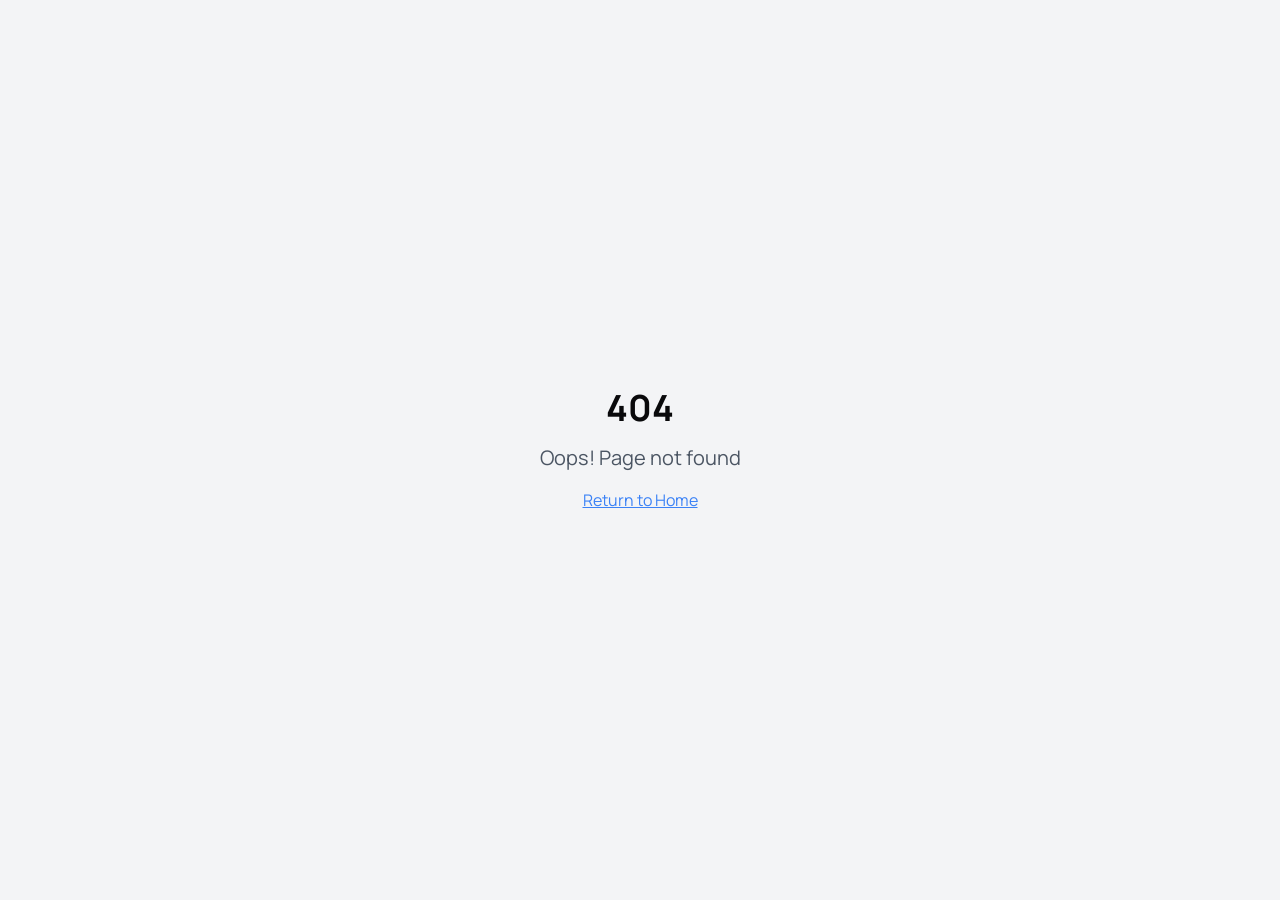
==== commit f1e588a3: "feat: deploy executive B2B design, above-the-fold CTA, 5-step funnel and dossier preview" ====
--- a/index.html
+++ b/index.html
@@ -1,3 +1,4 @@
+
 <!DOCTYPE html>
 <html lang="pt">
   <head>
@@ -11,19 +12,23 @@
     <meta property="og:title" content="ABBA Solutions - Transforme Clareza em Resultado para Seu Negócio" />
     <meta property="og:description" content="Seus clientes ainda não entendem o que você faz? Descubra o que está travando suas vendas e receba um diagnóstico estratégico personalizado em 48h." />
     <meta property="og:type" content="website" />
+    <meta property="og:image" content="https://abba.lovable.app/__l5e/assets-v1/747a7a01-564a-4f58-a70b-cd4c4988db24/abba-share.jpg" />
+    <meta property="og:image:width" content="1200" />
+    <meta property="og:image:height" content="630" />
+
     <meta name="twitter:card" content="summary_large_image" />
     <meta name="twitter:site" content="@abbasolutions" />
-    <meta name="twitter:title" content="ABBA Solutions - Transforme Clareza em Resultado para Seu Negócio" />
-    <meta name="twitter:description" content="Seus clientes ainda não entendem o que você faz? Descubra o que está travando suas vendas e receba um diagnóstico estratégico personalizado em 48h." />
+    <meta name="twitter:image" content="https://abba.lovable.app/__l5e/assets-v1/747a7a01-564a-4f58-a70b-cd4c4988db24/abba-share.jpg" />
 
     <link rel="icon" href="/favicon.png" type="image/png" />
-    <link rel="apple-touch-icon" href="/favicon.png" />
+    
     <link rel="preconnect" href="https://fonts.googleapis.com">
     <link rel="preconnect" href="https://fonts.gstatic.com" crossorigin>
-    <link href="https://fonts.googleapis.com/css2?family=Inter:wght@400;500;600;700;800&display=swap" rel="stylesheet">
-    <script type="module" crossorigin src="/assets/index-CU82TQyY.js"></script>
-    <link rel="stylesheet" crossorigin href="/assets/index-C81V0A8r.css">
-  </head>
+    <link href="https://fonts.googleapis.com/css2?family=Manrope:wght@400;500;600;700&family=Sora:wght@500;600;700&display=swap" rel="stylesheet">
+    <script type="module" crossorigin src="/assets/index-_kF1eQpG.js"></script>
+    <link rel="stylesheet" crossorigin href="/assets/index-BJOESZwX.css">
+  <meta name="twitter:title" content="ABBA Solutions - Transforme Clareza em Resultado para Seu Negócio"><meta name="twitter:description" content="Seus clientes ainda não entendem o que você faz? Descubra o que está travando suas vendas e receba um diagnóstico estratégico personalizado em 48h."></head>
+
   <body>
     <div id="root"></div>
   </body>
--- a/assets/index-BJOESZwX.css
+++ b/assets/index-BJOESZwX.css
@@ -0,0 +1 @@
+*,:before,:after{--tw-border-spacing-x: 0;--tw-border-spacing-y: 0;--tw-translate-x: 0;--tw-translate-y: 0;--tw-rotate: 0;--tw-skew-x: 0;--tw-skew-y: 0;--tw-scale-x: 1;--tw-scale-y: 1;--tw-pan-x: ;--tw-pan-y: ;--tw-pinch-zoom: ;--tw-scroll-snap-strictness: proximity;--tw-gradient-from-position: ;--tw-gradient-via-position: ;--tw-gradient-to-position: ;--tw-ordinal: ;--tw-slashed-zero: ;--tw-numeric-figure: ;--tw-numeric-spacing: ;--tw-numeric-fraction: ;--tw-ring-inset: ;--tw-ring-offset-width: 0px;--tw-ring-offset-color: #fff;--tw-ring-color: rgb(59 130 246 / .5);--tw-ring-offset-shadow: 0 0 #0000;--tw-ring-shadow: 0 0 #0000;--tw-shadow: 0 0 #0000;--tw-shadow-colored: 0 0 #0000;--tw-blur: ;--tw-brightness: ;--tw-contrast: ;--tw-grayscale: ;--tw-hue-rotate: ;--tw-invert: ;--tw-saturate: ;--tw-sepia: ;--tw-drop-shadow: ;--tw-backdrop-blur: ;--tw-backdrop-brightness: ;--tw-backdrop-contrast: ;--tw-backdrop-grayscale: ;--tw-backdrop-hue-rotate: ;--tw-backdrop-invert: ;--tw-backdrop-opacity: ;--tw-backdrop-saturate: ;--tw-backdrop-sepia: ;--tw-contain-size: ;--tw-contain-layout: ;--tw-contain-paint: ;--tw-contain-style: }::backdrop{--tw-border-spacing-x: 0;--tw-border-spacing-y: 0;--tw-translate-x: 0;--tw-translate-y: 0;--tw-rotate: 0;--tw-skew-x: 0;--tw-skew-y: 0;--tw-scale-x: 1;--tw-scale-y: 1;--tw-pan-x: ;--tw-pan-y: ;--tw-pinch-zoom: ;--tw-scroll-snap-strictness: proximity;--tw-gradient-from-position: ;--tw-gradient-via-position: ;--tw-gradient-to-position: ;--tw-ordinal: ;--tw-slashed-zero: ;--tw-numeric-figure: ;--tw-numeric-spacing: ;--tw-numeric-fraction: ;--tw-ring-inset: ;--tw-ring-offset-width: 0px;--tw-ring-offset-color: #fff;--tw-ring-color: rgb(59 130 246 / .5);--tw-ring-offset-shadow: 0 0 #0000;--tw-ring-shadow: 0 0 #0000;--tw-shadow: 0 0 #0000;--tw-shadow-colored: 0 0 #0000;--tw-blur: ;--tw-brightness: ;--tw-contrast: ;--tw-grayscale: ;--tw-hue-rotate: ;--tw-invert: ;--tw-saturate: ;--tw-sepia: ;--tw-drop-shadow: ;--tw-backdrop-blur: ;--tw-backdrop-brightness: ;--tw-backdrop-contrast: ;--tw-backdrop-grayscale: ;--tw-backdrop-hue-rotate: ;--tw-backdrop-invert: ;--tw-backdrop-opacity: ;--tw-backdrop-saturate: ;--tw-backdrop-sepia: ;--tw-contain-size: ;--tw-contain-layout: ;--tw-contain-paint: ;--tw-contain-style: }*,:before,:after{box-sizing:border-box;border-width:0;border-style:solid;border-color:#e5e7eb}:before,:after{--tw-content: ""}html,:host{line-height:1.5;-webkit-text-size-adjust:100%;-moz-tab-size:4;-o-tab-size:4;tab-size:4;font-family:Manrope,system-ui,sans-serif;font-feature-settings:normal;font-variation-settings:normal;-webkit-tap-highlight-color:transparent}body{margin:0;line-height:inherit}hr{height:0;color:inherit;border-top-width:1px}abbr:where([title]){-webkit-text-decoration:underline dotted;text-decoration:underline dotted}h1,h2,h3,h4,h5,h6{font-size:inherit;font-weight:inherit}a{color:inherit;text-decoration:inherit}b,strong{font-weight:bolder}code,kbd,samp,pre{font-family:ui-monospace,SFMono-Regular,Menlo,Monaco,Consolas,Liberation Mono,Courier New,monospace;font-feature-settings:normal;font-variation-settings:normal;font-size:1em}small{font-size:80%}sub,sup{font-size:75%;line-height:0;position:relative;vertical-align:baseline}sub{bottom:-.25em}sup{top:-.5em}table{text-indent:0;border-color:inherit;border-collapse:collapse}button,input,optgroup,select,textarea{font-family:inherit;font-feature-settings:inherit;font-variation-settings:inherit;font-size:100%;font-weight:inherit;line-height:inherit;letter-spacing:inherit;color:inherit;margin:0;padding:0}button,select{text-transform:none}button,input:where([type=button]),input:where([type=reset]),input:where([type=submit]){-webkit-appearance:button;background-color:transparent;background-image:none}:-moz-focusring{outline:auto}:-moz-ui-invalid{box-shadow:none}progress{vertical-align:baseline}::-webkit-inner-spin-button,::-webkit-outer-spin-button{height:auto}[type=search]{-webkit-appearance:textfield;outline-offset:-2px}::-webkit-search-decoration{-webkit-appearance:none}::-webkit-file-upload-button{-webkit-appearance:button;font:inherit}summary{display:list-item}blockquote,dl,dd,h1,h2,h3,h4,h5,h6,hr,figure,p,pre{margin:0}fieldset{margin:0;padding:0}legend{padding:0}ol,ul,menu{list-style:none;margin:0;padding:0}dialog{padding:0}textarea{resize:vertical}input::-moz-placeholder,textarea::-moz-placeholder{opacity:1;color:#9ca3af}input::placeholder,textarea::placeholder{opacity:1;color:#9ca3af}button,[role=button]{cursor:pointer}:disabled{cursor:default}img,svg,video,canvas,audio,iframe,embed,object{display:block;vertical-align:middle}img,video{max-width:100%;height:auto}[hidden]:where(:not([hidden=until-found])){display:none}:root{--background: 0 0% 98%;--foreground: 240 10% 4%;--card: 0 0% 100%;--card-foreground: 240 10% 4%;--popover: 0 0% 100%;--popover-foreground: 240 10% 4%;--primary: 224 76% 48%;--primary-foreground: 0 0% 100%;--secondary: 240 5% 94%;--secondary-foreground: 240 6% 10%;--muted: 240 5% 96%;--muted-foreground: 240 4% 34%;--accent: 221 100% 96%;--accent-foreground: 224 76% 40%;--destructive: 0 72% 51%;--destructive-foreground: 0 0% 100%;--success: 161 94% 30%;--success-foreground: 0 0% 100%;--success-soft: 152 76% 95%;--border: 240 6% 90%;--input: 240 6% 90%;--ring: 224 76% 48%;--shadow-cta: 0 8px 20px -8px hsl(224 76% 48% / .45);--shadow-document: 0 1px 2px hsl(240 10% 4% / .04), 0 18px 40px -20px hsl(240 10% 4% / .18);--radius: .5rem;--sidebar-background: 0 0% 98%;--sidebar-foreground: 240 5.3% 26.1%;--sidebar-primary: 240 5.9% 10%;--sidebar-primary-foreground: 0 0% 98%;--sidebar-accent: 240 4.8% 95.9%;--sidebar-accent-foreground: 240 5.9% 10%;--sidebar-border: 220 13% 91%;--sidebar-ring: 217.2 91.2% 59.8%}.dark{--success: 158 64% 45%;--success-foreground: 0 0% 100%;--success-soft: 160 50% 15%;--shadow-cta: none;--shadow-document: none;--background: 222.2 84% 4.9%;--foreground: 210 40% 98%;--card: 222.2 84% 4.9%;--card-foreground: 210 40% 98%;--popover: 222.2 84% 4.9%;--popover-foreground: 210 40% 98%;--primary: 210 40% 98%;--primary-foreground: 222.2 47.4% 11.2%;--secondary: 217.2 32.6% 17.5%;--secondary-foreground: 210 40% 98%;--muted: 217.2 32.6% 17.5%;--muted-foreground: 215 20.2% 65.1%;--accent: 217.2 32.6% 17.5%;--accent-foreground: 210 40% 98%;--destructive: 0 62.8% 30.6%;--destructive-foreground: 210 40% 98%;--border: 217.2 32.6% 17.5%;--input: 217.2 32.6% 17.5%;--ring: 212.7 26.8% 83.9%;--sidebar-background: 240 5.9% 10%;--sidebar-foreground: 240 4.8% 95.9%;--sidebar-primary: 224.3 76.3% 48%;--sidebar-primary-foreground: 0 0% 100%;--sidebar-accent: 240 3.7% 15.9%;--sidebar-accent-foreground: 240 4.8% 95.9%;--sidebar-border: 240 3.7% 15.9%;--sidebar-ring: 217.2 91.2% 59.8%}*{border-color:hsl(var(--border))}body{background-color:hsl(var(--background));font-family:Manrope,system-ui,sans-serif;color:hsl(var(--foreground));-webkit-font-smoothing:antialiased;-moz-osx-font-smoothing:grayscale}.container{width:100%;margin-right:auto;margin-left:auto;padding-right:2rem;padding-left:2rem}@media (min-width: 1400px){.container{max-width:1400px}}.sr-only{position:absolute;width:1px;height:1px;padding:0;margin:-1px;overflow:hidden;clip:rect(0,0,0,0);white-space:nowrap;border-width:0}.pointer-events-none{pointer-events:none}.pointer-events-auto{pointer-events:auto}.visible{visibility:visible}.invisible{visibility:hidden}.fixed{position:fixed}.absolute{position:absolute}.relative{position:relative}.sticky{position:sticky}.inset-0{top:0;right:0;bottom:0;left:0}.inset-x-0{left:0;right:0}.inset-y-0{top:0;bottom:0}.-bottom-12{bottom:-3rem}.-bottom-3{bottom:-.75rem}.-left-12{left:-3rem}.-right-12{right:-3rem}.-right-20{right:-5rem}.-right-3{right:-.75rem}.-right-32{right:-8rem}.-top-12{top:-3rem}.-top-20{top:-5rem}.-top-32{top:-8rem}.bottom-0{bottom:0}.left-0{left:0}.left-1{left:.25rem}.left-1\/2{left:50%}.left-2{left:.5rem}.left-2\.5{left:.625rem}.left-3{left:.75rem}.left-\[50\%\]{left:50%}.right-0{right:0}.right-1{right:.25rem}.right-2{right:.5rem}.right-3{right:.75rem}.right-4{right:1rem}.top-0{top:0}.top-1\.5{top:.375rem}.top-1\/2{top:50%}.top-2{top:.5rem}.top-2\.5{top:.625rem}.top-3\.5{top:.875rem}.top-4{top:1rem}.top-\[1px\]{top:1px}.top-\[50\%\]{top:50%}.top-\[60\%\]{top:60%}.top-full{top:100%}.z-10{z-index:10}.z-20{z-index:20}.z-50{z-index:50}.z-\[100\]{z-index:100}.z-\[1\]{z-index:1}.z-\[60\]{z-index:60}.-mx-1{margin-left:-.25rem;margin-right:-.25rem}.mx-2{margin-left:.5rem;margin-right:.5rem}.mx-3\.5{margin-left:.875rem;margin-right:.875rem}.mx-auto{margin-left:auto;margin-right:auto}.my-0\.5{margin-top:.125rem;margin-bottom:.125rem}.my-1{margin-top:.25rem;margin-bottom:.25rem}.my-4{margin-top:1rem;margin-bottom:1rem}.-ml-2{margin-left:-.5rem}.-ml-4{margin-left:-1rem}.-mt-4{margin-top:-1rem}.mb-0\.5{margin-bottom:.125rem}.mb-1{margin-bottom:.25rem}.mb-1\.5{margin-bottom:.375rem}.mb-10{margin-bottom:2.5rem}.mb-12{margin-bottom:3rem}.mb-2{margin-bottom:.5rem}.mb-3{margin-bottom:.75rem}.mb-4{margin-bottom:1rem}.mb-6{margin-bottom:1.5rem}.mb-8{margin-bottom:2rem}.ml-1{margin-left:.25rem}.ml-2{margin-left:.5rem}.ml-auto{margin-left:auto}.mr-2{margin-right:.5rem}.mt-0\.5{margin-top:.125rem}.mt-1{margin-top:.25rem}.mt-1\.5{margin-top:.375rem}.mt-10{margin-top:2.5rem}.mt-12{margin-top:3rem}.mt-16{margin-top:4rem}.mt-2{margin-top:.5rem}.mt-24{margin-top:6rem}.mt-3{margin-top:.75rem}.mt-4{margin-top:1rem}.mt-5{margin-top:1.25rem}.mt-6{margin-top:1.5rem}.mt-8{margin-top:2rem}.mt-auto{margin-top:auto}.block{display:block}.flex{display:flex}.inline-flex{display:inline-flex}.table{display:table}.grid{display:grid}.hidden{display:none}.aspect-square{aspect-ratio:1 / 1}.aspect-video{aspect-ratio:16 / 9}.size-4{width:1rem;height:1rem}.h-1{height:.25rem}.h-1\.5{height:.375rem}.h-10{height:2.5rem}.h-11{height:2.75rem}.h-12{height:3rem}.h-16{height:4rem}.h-2{height:.5rem}.h-2\.5{height:.625rem}.h-20{height:5rem}.h-24{height:6rem}.h-3{height:.75rem}.h-3\.5{height:.875rem}.h-4{height:1rem}.h-5{height:1.25rem}.h-56{height:14rem}.h-6{height:1.5rem}.h-7{height:1.75rem}.h-8{height:2rem}.h-80{height:20rem}.h-9{height:2.25rem}.h-\[1px\]{height:1px}.h-\[50vh\]{height:50vh}.h-\[90vh\]{height:90vh}.h-\[var\(--radix-navigation-menu-viewport-height\)\]{height:var(--radix-navigation-menu-viewport-height)}.h-\[var\(--radix-select-trigger-height\)\]{height:var(--radix-select-trigger-height)}.h-auto{height:auto}.h-full{height:100%}.h-px{height:1px}.h-svh{height:100svh}.max-h-24{max-height:6rem}.max-h-60{max-height:15rem}.max-h-96{max-height:24rem}.max-h-\[300px\]{max-height:300px}.max-h-\[90vh\]{max-height:90vh}.max-h-screen{max-height:100vh}.min-h-0{min-height:0px}.min-h-11{min-height:2.75rem}.min-h-12{min-height:3rem}.min-h-14{min-height:3.5rem}.min-h-\[330px\]{min-height:330px}.min-h-\[68px\]{min-height:68px}.min-h-\[80px\]{min-height:80px}.min-h-screen{min-height:100vh}.min-h-svh{min-height:100svh}.w-0{width:0px}.w-1{width:.25rem}.w-10{width:2.5rem}.w-11{width:2.75rem}.w-12{width:3rem}.w-16{width:4rem}.w-2{width:.5rem}.w-2\.5{width:.625rem}.w-20{width:5rem}.w-3{width:.75rem}.w-3\.5{width:.875rem}.w-3\/4{width:75%}.w-4{width:1rem}.w-5{width:1.25rem}.w-56{width:14rem}.w-6{width:1.5rem}.w-64{width:16rem}.w-7{width:1.75rem}.w-72{width:18rem}.w-8{width:2rem}.w-80{width:20rem}.w-9{width:2.25rem}.w-\[--sidebar-width\]{width:var(--sidebar-width)}.w-\[100px\]{width:100px}.w-\[140px\]{width:140px}.w-\[150px\]{width:150px}.w-\[160px\]{width:160px}.w-\[1px\]{width:1px}.w-auto{width:auto}.w-full{width:100%}.w-max{width:-moz-max-content;width:max-content}.w-px{width:1px}.min-w-0{min-width:0px}.min-w-5{min-width:1.25rem}.min-w-\[12rem\]{min-width:12rem}.min-w-\[200px\]{min-width:200px}.min-w-\[8rem\]{min-width:8rem}.min-w-\[var\(--radix-select-trigger-width\)\]{min-width:var(--radix-select-trigger-width)}.max-w-12{max-width:3rem}.max-w-2xl{max-width:42rem}.max-w-3xl{max-width:48rem}.max-w-4xl{max-width:56rem}.max-w-5xl{max-width:64rem}.max-w-6xl{max-width:72rem}.max-w-\[--skeleton-width\]{max-width:var(--skeleton-width)}.max-w-\[200px\]{max-width:200px}.max-w-\[85\%\]{max-width:85%}.max-w-lg{max-width:32rem}.max-w-max{max-width:-moz-max-content;max-width:max-content}.max-w-md{max-width:28rem}.max-w-xl{max-width:36rem}.max-w-xs{max-width:20rem}.flex-1{flex:1 1 0%}.flex-shrink-0,.shrink-0{flex-shrink:0}.grow{flex-grow:1}.grow-0{flex-grow:0}.basis-full{flex-basis:100%}.caption-bottom{caption-side:bottom}.border-collapse{border-collapse:collapse}.-translate-x-1\/2{--tw-translate-x: -50%;transform:translate(var(--tw-translate-x),var(--tw-translate-y)) rotate(var(--tw-rotate)) skew(var(--tw-skew-x)) skewY(var(--tw-skew-y)) scaleX(var(--tw-scale-x)) scaleY(var(--tw-scale-y))}.-translate-x-px{--tw-translate-x: -1px;transform:translate(var(--tw-translate-x),var(--tw-translate-y)) rotate(var(--tw-rotate)) skew(var(--tw-skew-x)) skewY(var(--tw-skew-y)) scaleX(var(--tw-scale-x)) scaleY(var(--tw-scale-y))}.-translate-y-1\/2{--tw-translate-y: -50%;transform:translate(var(--tw-translate-x),var(--tw-translate-y)) rotate(var(--tw-rotate)) skew(var(--tw-skew-x)) skewY(var(--tw-skew-y)) scaleX(var(--tw-scale-x)) scaleY(var(--tw-scale-y))}.translate-x-\[-50\%\]{--tw-translate-x: -50%;transform:translate(var(--tw-translate-x),var(--tw-translate-y)) rotate(var(--tw-rotate)) skew(var(--tw-skew-x)) skewY(var(--tw-skew-y)) scaleX(var(--tw-scale-x)) scaleY(var(--tw-scale-y))}.translate-x-px{--tw-translate-x: 1px;transform:translate(var(--tw-translate-x),var(--tw-translate-y)) rotate(var(--tw-rotate)) skew(var(--tw-skew-x)) skewY(var(--tw-skew-y)) scaleX(var(--tw-scale-x)) scaleY(var(--tw-scale-y))}.translate-y-\[-50\%\]{--tw-translate-y: -50%;transform:translate(var(--tw-translate-x),var(--tw-translate-y)) rotate(var(--tw-rotate)) skew(var(--tw-skew-x)) skewY(var(--tw-skew-y)) scaleX(var(--tw-scale-x)) scaleY(var(--tw-scale-y))}.rotate-45{--tw-rotate: 45deg;transform:translate(var(--tw-translate-x),var(--tw-translate-y)) rotate(var(--tw-rotate)) skew(var(--tw-skew-x)) skewY(var(--tw-skew-y)) scaleX(var(--tw-scale-x)) scaleY(var(--tw-scale-y))}.rotate-90{--tw-rotate: 90deg;transform:translate(var(--tw-translate-x),var(--tw-translate-y)) rotate(var(--tw-rotate)) skew(var(--tw-skew-x)) skewY(var(--tw-skew-y)) scaleX(var(--tw-scale-x)) scaleY(var(--tw-scale-y))}.transform{transform:translate(var(--tw-translate-x),var(--tw-translate-y)) rotate(var(--tw-rotate)) skew(var(--tw-skew-x)) skewY(var(--tw-skew-y)) scaleX(var(--tw-scale-x)) scaleY(var(--tw-scale-y))}@keyframes fade-in{0%{opacity:0;transform:translateY(20px)}to{opacity:1;transform:translateY(0)}}.animate-fade-in{animation:fade-in .6s ease-out}@keyframes pulse{50%{opacity:.5}}.animate-pulse{animation:pulse 2s cubic-bezier(.4,0,.6,1) infinite}@keyframes spin{to{transform:rotate(360deg)}}.animate-spin{animation:spin 1s linear infinite}.cursor-default{cursor:default}.cursor-pointer{cursor:pointer}.touch-none{touch-action:none}.select-none{-webkit-user-select:none;-moz-user-select:none;user-select:none}.resize-none{resize:none}.scroll-mt-20{scroll-margin-top:5rem}.scroll-mt-24{scroll-margin-top:6rem}.list-none{list-style-type:none}.appearance-none{-webkit-appearance:none;-moz-appearance:none;appearance:none}.grid-cols-1{grid-template-columns:repeat(1,minmax(0,1fr))}.grid-cols-2{grid-template-columns:repeat(2,minmax(0,1fr))}.grid-cols-3{grid-template-columns:repeat(3,minmax(0,1fr))}.flex-row{flex-direction:row}.flex-col{flex-direction:column}.flex-col-reverse{flex-direction:column-reverse}.flex-wrap{flex-wrap:wrap}.items-start{align-items:flex-start}.items-end{align-items:flex-end}.items-center{align-items:center}.items-stretch{align-items:stretch}.justify-start{justify-content:flex-start}.justify-end{justify-content:flex-end}.justify-center{justify-content:center}.justify-between{justify-content:space-between}.justify-around{justify-content:space-around}.gap-1{gap:.25rem}.gap-1\.5{gap:.375rem}.gap-10{gap:2.5rem}.gap-12{gap:3rem}.gap-2{gap:.5rem}.gap-2\.5{gap:.625rem}.gap-3{gap:.75rem}.gap-4{gap:1rem}.gap-5{gap:1.25rem}.gap-7{gap:1.75rem}.gap-8{gap:2rem}.gap-x-5{-moz-column-gap:1.25rem;column-gap:1.25rem}.gap-y-2{row-gap:.5rem}.space-x-1>:not([hidden])~:not([hidden]){--tw-space-x-reverse: 0;margin-right:calc(.25rem * var(--tw-space-x-reverse));margin-left:calc(.25rem * calc(1 - var(--tw-space-x-reverse)))}.space-x-3>:not([hidden])~:not([hidden]){--tw-space-x-reverse: 0;margin-right:calc(.75rem * var(--tw-space-x-reverse));margin-left:calc(.75rem * calc(1 - var(--tw-space-x-reverse)))}.space-x-4>:not([hidden])~:not([hidden]){--tw-space-x-reverse: 0;margin-right:calc(1rem * var(--tw-space-x-reverse));margin-left:calc(1rem * calc(1 - var(--tw-space-x-reverse)))}.space-y-1>:not([hidden])~:not([hidden]){--tw-space-y-reverse: 0;margin-top:calc(.25rem * calc(1 - var(--tw-space-y-reverse)));margin-bottom:calc(.25rem * var(--tw-space-y-reverse))}.space-y-1\.5>:not([hidden])~:not([hidden]){--tw-space-y-reverse: 0;margin-top:calc(.375rem * calc(1 - var(--tw-space-y-reverse)));margin-bottom:calc(.375rem * var(--tw-space-y-reverse))}.space-y-2>:not([hidden])~:not([hidden]){--tw-space-y-reverse: 0;margin-top:calc(.5rem * calc(1 - var(--tw-space-y-reverse)));margin-bottom:calc(.5rem * var(--tw-space-y-reverse))}.space-y-3>:not([hidden])~:not([hidden]){--tw-space-y-reverse: 0;margin-top:calc(.75rem * calc(1 - var(--tw-space-y-reverse)));margin-bottom:calc(.75rem * var(--tw-space-y-reverse))}.space-y-4>:not([hidden])~:not([hidden]){--tw-space-y-reverse: 0;margin-top:calc(1rem * calc(1 - var(--tw-space-y-reverse)));margin-bottom:calc(1rem * var(--tw-space-y-reverse))}.space-y-5>:not([hidden])~:not([hidden]){--tw-space-y-reverse: 0;margin-top:calc(1.25rem * calc(1 - var(--tw-space-y-reverse)));margin-bottom:calc(1.25rem * var(--tw-space-y-reverse))}.divide-x>:not([hidden])~:not([hidden]){--tw-divide-x-reverse: 0;border-right-width:calc(1px * var(--tw-divide-x-reverse));border-left-width:calc(1px * calc(1 - var(--tw-divide-x-reverse)))}.divide-border>:not([hidden])~:not([hidden]){border-color:hsl(var(--border))}.overflow-auto{overflow:auto}.overflow-hidden{overflow:hidden}.overflow-y-auto{overflow-y:auto}.overflow-x-hidden{overflow-x:hidden}.truncate{overflow:hidden;text-overflow:ellipsis;white-space:nowrap}.whitespace-nowrap{white-space:nowrap}.whitespace-pre-wrap{white-space:pre-wrap}.break-words{overflow-wrap:break-word}.rounded{border-radius:.25rem}.rounded-2xl{border-radius:1rem}.rounded-\[2px\]{border-radius:2px}.rounded-\[inherit\]{border-radius:inherit}.rounded-full{border-radius:9999px}.rounded-lg{border-radius:var(--radius)}.rounded-md{border-radius:calc(var(--radius) - 2px)}.rounded-sm{border-radius:calc(var(--radius) - 4px)}.rounded-xl{border-radius:.75rem}.rounded-t-2xl{border-top-left-radius:1rem;border-top-right-radius:1rem}.rounded-t-\[10px\]{border-top-left-radius:10px;border-top-right-radius:10px}.rounded-t-lg{border-top-left-radius:var(--radius);border-top-right-radius:var(--radius)}.rounded-t-md{border-top-left-radius:calc(var(--radius) - 2px);border-top-right-radius:calc(var(--radius) - 2px)}.rounded-bl-sm{border-bottom-left-radius:calc(var(--radius) - 4px)}.rounded-br-sm{border-bottom-right-radius:calc(var(--radius) - 4px)}.rounded-tl-sm{border-top-left-radius:calc(var(--radius) - 4px)}.border{border-width:1px}.border-2{border-width:2px}.border-\[1\.5px\]{border-width:1.5px}.border-y{border-top-width:1px;border-bottom-width:1px}.border-b{border-bottom-width:1px}.border-l{border-left-width:1px}.border-r{border-right-width:1px}.border-t{border-top-width:1px}.border-dashed{border-style:dashed}.border-\[--color-border\]{border-color:var(--color-border)}.border-border{border-color:hsl(var(--border))}.border-border\/50{border-color:hsl(var(--border) / .5)}.border-destructive{border-color:hsl(var(--destructive))}.border-destructive\/50{border-color:hsl(var(--destructive) / .5)}.border-gray-300{--tw-border-opacity: 1;border-color:rgb(209 213 219 / var(--tw-border-opacity, 1))}.border-green-200{--tw-border-opacity: 1;border-color:rgb(187 247 208 / var(--tw-border-opacity, 1))}.border-input{border-color:hsl(var(--input))}.border-primary{border-color:hsl(var(--primary))}.border-primary\/10{border-color:hsl(var(--primary) / .1)}.border-primary\/15{border-color:hsl(var(--primary) / .15)}.border-primary\/20{border-color:hsl(var(--primary) / .2)}.border-red-200{--tw-border-opacity: 1;border-color:rgb(254 202 202 / var(--tw-border-opacity, 1))}.border-sidebar-border{border-color:hsl(var(--sidebar-border))}.border-transparent{border-color:transparent}.border-white{--tw-border-opacity: 1;border-color:rgb(255 255 255 / var(--tw-border-opacity, 1))}.border-yellow-200{--tw-border-opacity: 1;border-color:rgb(254 240 138 / var(--tw-border-opacity, 1))}.border-l-transparent{border-left-color:transparent}.border-t-transparent{border-top-color:transparent}.bg-\[--color-bg\]{background-color:var(--color-bg)}.bg-accent{background-color:hsl(var(--accent))}.bg-background{background-color:hsl(var(--background))}.bg-background\/95{background-color:hsl(var(--background) / .95)}.bg-black\/80{background-color:#000c}.bg-border{background-color:hsl(var(--border))}.bg-card{background-color:hsl(var(--card))}.bg-card\/95{background-color:hsl(var(--card) / .95)}.bg-destructive{background-color:hsl(var(--destructive))}.bg-foreground{background-color:hsl(var(--foreground))}.bg-foreground\/40{background-color:hsl(var(--foreground) / .4)}.bg-gray-100{--tw-bg-opacity: 1;background-color:rgb(243 244 246 / var(--tw-bg-opacity, 1))}.bg-green-100{--tw-bg-opacity: 1;background-color:rgb(220 252 231 / var(--tw-bg-opacity, 1))}.bg-green-500{--tw-bg-opacity: 1;background-color:rgb(34 197 94 / var(--tw-bg-opacity, 1))}.bg-muted{background-color:hsl(var(--muted))}.bg-muted\/30{background-color:hsl(var(--muted) / .3)}.bg-muted\/40{background-color:hsl(var(--muted) / .4)}.bg-muted\/50{background-color:hsl(var(--muted) / .5)}.bg-popover{background-color:hsl(var(--popover))}.bg-primary{background-color:hsl(var(--primary))}.bg-primary\/25{background-color:hsl(var(--primary) / .25)}.bg-primary\/30{background-color:hsl(var(--primary) / .3)}.bg-primary\/5{background-color:hsl(var(--primary) / .05)}.bg-primary\/60{background-color:hsl(var(--primary) / .6)}.bg-purple-100{--tw-bg-opacity: 1;background-color:rgb(243 232 255 / var(--tw-bg-opacity, 1))}.bg-red-100{--tw-bg-opacity: 1;background-color:rgb(254 226 226 / var(--tw-bg-opacity, 1))}.bg-red-500{--tw-bg-opacity: 1;background-color:rgb(239 68 68 / var(--tw-bg-opacity, 1))}.bg-secondary{background-color:hsl(var(--secondary))}.bg-sidebar{background-color:hsl(var(--sidebar-background))}.bg-sidebar-border{background-color:hsl(var(--sidebar-border))}.bg-success{background-color:hsl(var(--success))}.bg-success\/10{background-color:hsl(var(--success) / .1)}.bg-transparent{background-color:transparent}.bg-white{--tw-bg-opacity: 1;background-color:rgb(255 255 255 / var(--tw-bg-opacity, 1))}.bg-yellow-100{--tw-bg-opacity: 1;background-color:rgb(254 249 195 / var(--tw-bg-opacity, 1))}.bg-yellow-500{--tw-bg-opacity: 1;background-color:rgb(234 179 8 / var(--tw-bg-opacity, 1))}.bg-gradient-to-br{background-image:linear-gradient(to bottom right,var(--tw-gradient-stops))}.bg-gradient-to-r{background-image:linear-gradient(to right,var(--tw-gradient-stops))}.from-gray-50{--tw-gradient-from: #f9fafb var(--tw-gradient-from-position);--tw-gradient-to: rgb(249 250 251 / 0) var(--tw-gradient-to-position);--tw-gradient-stops: var(--tw-gradient-from), var(--tw-gradient-to)}.from-gray-900{--tw-gradient-from: #111827 var(--tw-gradient-from-position);--tw-gradient-to: rgb(17 24 39 / 0) var(--tw-gradient-to-position);--tw-gradient-stops: var(--tw-gradient-from), var(--tw-gradient-to)}.from-green-50{--tw-gradient-from: #f0fdf4 var(--tw-gradient-from-position);--tw-gradient-to: rgb(240 253 244 / 0) var(--tw-gradient-to-position);--tw-gradient-stops: var(--tw-gradient-from), var(--tw-gradient-to)}.from-primary\/5{--tw-gradient-from: hsl(var(--primary) / .05) var(--tw-gradient-from-position);--tw-gradient-to: hsl(var(--primary) / 0) var(--tw-gradient-to-position);--tw-gradient-stops: var(--tw-gradient-from), var(--tw-gradient-to)}.from-purple-600{--tw-gradient-from: #9333ea var(--tw-gradient-from-position);--tw-gradient-to: rgb(147 51 234 / 0) var(--tw-gradient-to-position);--tw-gradient-stops: var(--tw-gradient-from), var(--tw-gradient-to)}.to-cyan-500{--tw-gradient-to: #06b6d4 var(--tw-gradient-to-position)}.to-emerald-50{--tw-gradient-to: #ecfdf5 var(--tw-gradient-to-position)}.to-primary\/10{--tw-gradient-to: hsl(var(--primary) / .1) var(--tw-gradient-to-position)}.to-purple-50{--tw-gradient-to: #faf5ff var(--tw-gradient-to-position)}.to-purple-600{--tw-gradient-to: #9333ea var(--tw-gradient-to-position)}.bg-clip-text{-webkit-background-clip:text;background-clip:text}.fill-current{fill:currentColor}.p-0{padding:0}.p-1{padding:.25rem}.p-2{padding:.5rem}.p-3{padding:.75rem}.p-4{padding:1rem}.p-5{padding:1.25rem}.p-6{padding:1.5rem}.p-8{padding:2rem}.p-\[1px\]{padding:1px}.px-1{padding-left:.25rem;padding-right:.25rem}.px-1\.5{padding-left:.375rem;padding-right:.375rem}.px-2{padding-left:.5rem;padding-right:.5rem}.px-2\.5{padding-left:.625rem;padding-right:.625rem}.px-3{padding-left:.75rem;padding-right:.75rem}.px-4{padding-left:1rem;padding-right:1rem}.px-5{padding-left:1.25rem;padding-right:1.25rem}.px-6{padding-left:1.5rem;padding-right:1.5rem}.px-8{padding-left:2rem;padding-right:2rem}.py-0\.5{padding-top:.125rem;padding-bottom:.125rem}.py-1{padding-top:.25rem;padding-bottom:.25rem}.py-1\.5{padding-top:.375rem;padding-bottom:.375rem}.py-14{padding-top:3.5rem;padding-bottom:3.5rem}.py-16{padding-top:4rem;padding-bottom:4rem}.py-2{padding-top:.5rem;padding-bottom:.5rem}.py-2\.5{padding-top:.625rem;padding-bottom:.625rem}.py-20{padding-top:5rem;padding-bottom:5rem}.py-3{padding-top:.75rem;padding-bottom:.75rem}.py-4{padding-top:1rem;padding-bottom:1rem}.py-5{padding-top:1.25rem;padding-bottom:1.25rem}.py-6{padding-top:1.5rem;padding-bottom:1.5rem}.py-7{padding-top:1.75rem;padding-bottom:1.75rem}.py-8{padding-top:2rem;padding-bottom:2rem}.pb-2{padding-bottom:.5rem}.pb-3{padding-bottom:.75rem}.pb-4{padding-bottom:1rem}.pb-5{padding-bottom:1.25rem}.pl-2\.5{padding-left:.625rem}.pl-4{padding-left:1rem}.pl-8{padding-left:2rem}.pl-9{padding-left:2.25rem}.pr-2{padding-right:.5rem}.pr-2\.5{padding-right:.625rem}.pr-8{padding-right:2rem}.pt-0{padding-top:0}.pt-1{padding-top:.25rem}.pt-3{padding-top:.75rem}.pt-4{padding-top:1rem}.pt-6{padding-top:1.5rem}.text-left{text-align:left}.text-center{text-align:center}.align-middle{vertical-align:middle}.font-display{font-family:Sora,system-ui,sans-serif}.font-mono{font-family:ui-monospace,SFMono-Regular,Menlo,Monaco,Consolas,Liberation Mono,Courier New,monospace}.text-2xl{font-size:1.5rem;line-height:2rem}.text-3xl{font-size:1.875rem;line-height:2.25rem}.text-4xl{font-size:2.25rem;line-height:2.5rem}.text-\[0\.8rem\]{font-size:.8rem}.text-\[10px\]{font-size:10px}.text-\[11px\]{font-size:11px}.text-\[2rem\]{font-size:2rem}.text-\[9px\]{font-size:9px}.text-base{font-size:1rem;line-height:1.5rem}.text-lg{font-size:1.125rem;line-height:1.75rem}.text-sm{font-size:.875rem;line-height:1.25rem}.text-xl{font-size:1.25rem;line-height:1.75rem}.text-xs{font-size:.75rem;line-height:1rem}.font-bold{font-weight:700}.font-medium{font-weight:500}.font-normal{font-weight:400}.font-semibold{font-weight:600}.uppercase{text-transform:uppercase}.tabular-nums{--tw-numeric-spacing: tabular-nums;font-variant-numeric:var(--tw-ordinal) var(--tw-slashed-zero) var(--tw-numeric-figure) var(--tw-numeric-spacing) var(--tw-numeric-fraction)}.leading-\[1\.12\]{line-height:1.12}.leading-none{line-height:1}.leading-relaxed{line-height:1.625}.leading-tight{line-height:1.25}.tracking-\[-0\.035em\]{letter-spacing:-.035em}.tracking-\[0\.16em\]{letter-spacing:.16em}.tracking-\[0\.18em\]{letter-spacing:.18em}.tracking-tight{letter-spacing:-.025em}.tracking-wider{letter-spacing:.05em}.tracking-widest{letter-spacing:.1em}.text-accent-foreground{color:hsl(var(--accent-foreground))}.text-blue-500{--tw-text-opacity: 1;color:rgb(59 130 246 / var(--tw-text-opacity, 1))}.text-card-foreground{color:hsl(var(--card-foreground))}.text-current{color:currentColor}.text-destructive{color:hsl(var(--destructive))}.text-destructive-foreground{color:hsl(var(--destructive-foreground))}.text-foreground{color:hsl(var(--foreground))}.text-foreground\/50{color:hsl(var(--foreground) / .5)}.text-gray-500{--tw-text-opacity: 1;color:rgb(107 114 128 / var(--tw-text-opacity, 1))}.text-gray-600{--tw-text-opacity: 1;color:rgb(75 85 99 / var(--tw-text-opacity, 1))}.text-gray-900{--tw-text-opacity: 1;color:rgb(17 24 39 / var(--tw-text-opacity, 1))}.text-green-600{--tw-text-opacity: 1;color:rgb(22 163 74 / var(--tw-text-opacity, 1))}.text-green-800{--tw-text-opacity: 1;color:rgb(22 101 52 / var(--tw-text-opacity, 1))}.text-muted-foreground{color:hsl(var(--muted-foreground))}.text-popover-foreground{color:hsl(var(--popover-foreground))}.text-primary{color:hsl(var(--primary))}.text-primary-foreground{color:hsl(var(--primary-foreground))}.text-primary-foreground\/85{color:hsl(var(--primary-foreground) / .85)}.text-purple-600{--tw-text-opacity: 1;color:rgb(147 51 234 / var(--tw-text-opacity, 1))}.text-red-500{--tw-text-opacity: 1;color:rgb(239 68 68 / var(--tw-text-opacity, 1))}.text-red-800{--tw-text-opacity: 1;color:rgb(153 27 27 / var(--tw-text-opacity, 1))}.text-secondary-foreground{color:hsl(var(--secondary-foreground))}.text-sidebar-foreground{color:hsl(var(--sidebar-foreground))}.text-sidebar-foreground\/70{color:hsl(var(--sidebar-foreground) / .7)}.text-success{color:hsl(var(--success))}.text-success-foreground{color:hsl(var(--success-foreground))}.text-transparent{color:transparent}.text-white{--tw-text-opacity: 1;color:rgb(255 255 255 / var(--tw-text-opacity, 1))}.text-yellow-800{--tw-text-opacity: 1;color:rgb(133 77 14 / var(--tw-text-opacity, 1))}.underline{text-decoration-line:underline}.underline-offset-4{text-underline-offset:4px}.opacity-0{opacity:0}.opacity-30{opacity:.3}.opacity-50{opacity:.5}.opacity-60{opacity:.6}.opacity-70{opacity:.7}.opacity-90{opacity:.9}.shadow-\[0_0_0_1px_hsl\(var\(--sidebar-border\)\)\]{--tw-shadow: 0 0 0 1px hsl(var(--sidebar-border));--tw-shadow-colored: 0 0 0 1px var(--tw-shadow-color);box-shadow:var(--tw-ring-offset-shadow, 0 0 #0000),var(--tw-ring-shadow, 0 0 #0000),var(--tw-shadow)}.shadow-cta{--tw-shadow: var(--shadow-cta);--tw-shadow-colored: var(--shadow-cta);box-shadow:var(--tw-ring-offset-shadow, 0 0 #0000),var(--tw-ring-shadow, 0 0 #0000),var(--tw-shadow)}.shadow-document{--tw-shadow: var(--shadow-document);--tw-shadow-colored: var(--shadow-document);box-shadow:var(--tw-ring-offset-shadow, 0 0 #0000),var(--tw-ring-shadow, 0 0 #0000),var(--tw-shadow)}.shadow-lg{--tw-shadow: 0 10px 15px -3px rgb(0 0 0 / .1), 0 4px 6px -4px rgb(0 0 0 / .1);--tw-shadow-colored: 0 10px 15px -3px var(--tw-shadow-color), 0 4px 6px -4px var(--tw-shadow-color);box-shadow:var(--tw-ring-offset-shadow, 0 0 #0000),var(--tw-ring-shadow, 0 0 #0000),var(--tw-shadow)}.shadow-md{--tw-shadow: 0 4px 6px -1px rgb(0 0 0 / .1), 0 2px 4px -2px rgb(0 0 0 / .1);--tw-shadow-colored: 0 4px 6px -1px var(--tw-shadow-color), 0 2px 4px -2px var(--tw-shadow-color);box-shadow:var(--tw-ring-offset-shadow, 0 0 #0000),var(--tw-ring-shadow, 0 0 #0000),var(--tw-shadow)}.shadow-none{--tw-shadow: 0 0 #0000;--tw-shadow-colored: 0 0 #0000;box-shadow:var(--tw-ring-offset-shadow, 0 0 #0000),var(--tw-ring-shadow, 0 0 #0000),var(--tw-shadow)}.shadow-sm{--tw-shadow: 0 1px 2px 0 rgb(0 0 0 / .05);--tw-shadow-colored: 0 1px 2px 0 var(--tw-shadow-color);box-shadow:var(--tw-ring-offset-shadow, 0 0 #0000),var(--tw-ring-shadow, 0 0 #0000),var(--tw-shadow)}.shadow-xl{--tw-shadow: 0 20px 25px -5px rgb(0 0 0 / .1), 0 8px 10px -6px rgb(0 0 0 / .1);--tw-shadow-colored: 0 20px 25px -5px var(--tw-shadow-color), 0 8px 10px -6px var(--tw-shadow-color);box-shadow:var(--tw-ring-offset-shadow, 0 0 #0000),var(--tw-ring-shadow, 0 0 #0000),var(--tw-shadow)}.outline-none{outline:2px solid transparent;outline-offset:2px}.outline{outline-style:solid}.ring-0{--tw-ring-offset-shadow: var(--tw-ring-inset) 0 0 0 var(--tw-ring-offset-width) var(--tw-ring-offset-color);--tw-ring-shadow: var(--tw-ring-inset) 0 0 0 calc(0px + var(--tw-ring-offset-width)) var(--tw-ring-color);box-shadow:var(--tw-ring-offset-shadow),var(--tw-ring-shadow),var(--tw-shadow, 0 0 #0000)}.ring-1{--tw-ring-offset-shadow: var(--tw-ring-inset) 0 0 0 var(--tw-ring-offset-width) var(--tw-ring-offset-color);--tw-ring-shadow: var(--tw-ring-inset) 0 0 0 calc(1px + var(--tw-ring-offset-width)) var(--tw-ring-color);box-shadow:var(--tw-ring-offset-shadow),var(--tw-ring-shadow),var(--tw-shadow, 0 0 #0000)}.ring-2{--tw-ring-offset-shadow: var(--tw-ring-inset) 0 0 0 var(--tw-ring-offset-width) var(--tw-ring-offset-color);--tw-ring-shadow: var(--tw-ring-inset) 0 0 0 calc(2px + var(--tw-ring-offset-width)) var(--tw-ring-color);box-shadow:var(--tw-ring-offset-shadow),var(--tw-ring-shadow),var(--tw-shadow, 0 0 #0000)}.ring-primary\/20{--tw-ring-color: hsl(var(--primary) / .2)}.ring-ring{--tw-ring-color: hsl(var(--ring))}.ring-sidebar-ring{--tw-ring-color: hsl(var(--sidebar-ring))}.ring-offset-background{--tw-ring-offset-color: hsl(var(--background))}.filter{filter:var(--tw-blur) var(--tw-brightness) var(--tw-contrast) var(--tw-grayscale) var(--tw-hue-rotate) var(--tw-invert) var(--tw-saturate) var(--tw-sepia) var(--tw-drop-shadow)}.backdrop-blur{--tw-backdrop-blur: blur(8px);-webkit-backdrop-filter:var(--tw-backdrop-blur) var(--tw-backdrop-brightness) var(--tw-backdrop-contrast) var(--tw-backdrop-grayscale) var(--tw-backdrop-hue-rotate) var(--tw-backdrop-invert) var(--tw-backdrop-opacity) var(--tw-backdrop-saturate) var(--tw-backdrop-sepia);backdrop-filter:var(--tw-backdrop-blur) var(--tw-backdrop-brightness) var(--tw-backdrop-contrast) var(--tw-backdrop-grayscale) var(--tw-backdrop-hue-rotate) var(--tw-backdrop-invert) var(--tw-backdrop-opacity) var(--tw-backdrop-saturate) var(--tw-backdrop-sepia)}.backdrop-blur-sm{--tw-backdrop-blur: blur(4px);-webkit-backdrop-filter:var(--tw-backdrop-blur) var(--tw-backdrop-brightness) var(--tw-backdrop-contrast) var(--tw-backdrop-grayscale) var(--tw-backdrop-hue-rotate) var(--tw-backdrop-invert) var(--tw-backdrop-opacity) var(--tw-backdrop-saturate) var(--tw-backdrop-sepia);backdrop-filter:var(--tw-backdrop-blur) var(--tw-backdrop-brightness) var(--tw-backdrop-contrast) var(--tw-backdrop-grayscale) var(--tw-backdrop-hue-rotate) var(--tw-backdrop-invert) var(--tw-backdrop-opacity) var(--tw-backdrop-saturate) var(--tw-backdrop-sepia)}.transition{transition-property:color,background-color,border-color,text-decoration-color,fill,stroke,opacity,box-shadow,transform,filter,-webkit-backdrop-filter;transition-property:color,background-color,border-color,text-decoration-color,fill,stroke,opacity,box-shadow,transform,filter,backdrop-filter;transition-property:color,background-color,border-color,text-decoration-color,fill,stroke,opacity,box-shadow,transform,filter,backdrop-filter,-webkit-backdrop-filter;transition-timing-function:cubic-bezier(.4,0,.2,1);transition-duration:.15s}.transition-\[left\,right\,width\]{transition-property:left,right,width;transition-timing-function:cubic-bezier(.4,0,.2,1);transition-duration:.15s}.transition-\[margin\,opa\]{transition-property:margin,opa;transition-timing-function:cubic-bezier(.4,0,.2,1);transition-duration:.15s}.transition-\[width\,height\,padding\]{transition-property:width,height,padding;transition-timing-function:cubic-bezier(.4,0,.2,1);transition-duration:.15s}.transition-\[width\]{transition-property:width;transition-timing-function:cubic-bezier(.4,0,.2,1);transition-duration:.15s}.transition-all{transition-property:all;transition-timing-function:cubic-bezier(.4,0,.2,1);transition-duration:.15s}.transition-colors{transition-property:color,background-color,border-color,text-decoration-color,fill,stroke;transition-timing-function:cubic-bezier(.4,0,.2,1);transition-duration:.15s}.transition-opacity{transition-property:opacity;transition-timing-function:cubic-bezier(.4,0,.2,1);transition-duration:.15s}.transition-transform{transition-property:transform;transition-timing-function:cubic-bezier(.4,0,.2,1);transition-duration:.15s}.duration-1000{transition-duration:1s}.duration-200{transition-duration:.2s}.duration-300{transition-duration:.3s}.ease-in-out{transition-timing-function:cubic-bezier(.4,0,.2,1)}.ease-linear{transition-timing-function:linear}@keyframes enter{0%{opacity:var(--tw-enter-opacity, 1);transform:translate3d(var(--tw-enter-translate-x, 0),var(--tw-enter-translate-y, 0),0) scale3d(var(--tw-enter-scale, 1),var(--tw-enter-scale, 1),var(--tw-enter-scale, 1)) rotate(var(--tw-enter-rotate, 0))}}@keyframes exit{to{opacity:var(--tw-exit-opacity, 1);transform:translate3d(var(--tw-exit-translate-x, 0),var(--tw-exit-translate-y, 0),0) scale3d(var(--tw-exit-scale, 1),var(--tw-exit-scale, 1),var(--tw-exit-scale, 1)) rotate(var(--tw-exit-rotate, 0))}}.animate-in{animation-name:enter;animation-duration:.15s;--tw-enter-opacity: initial;--tw-enter-scale: initial;--tw-enter-rotate: initial;--tw-enter-translate-x: initial;--tw-enter-translate-y: initial}.fade-in-0{--tw-enter-opacity: 0}.fade-in-80{--tw-enter-opacity: .8}.zoom-in-95{--tw-enter-scale: .95}.duration-1000{animation-duration:1s}.duration-200{animation-duration:.2s}.duration-300{animation-duration:.3s}.ease-in-out{animation-timing-function:cubic-bezier(.4,0,.2,1)}.ease-linear{animation-timing-function:linear}.file\:border-0::file-selector-button{border-width:0px}.file\:bg-transparent::file-selector-button{background-color:transparent}.file\:text-sm::file-selector-button{font-size:.875rem;line-height:1.25rem}.file\:font-medium::file-selector-button{font-weight:500}.file\:text-foreground::file-selector-button{color:hsl(var(--foreground))}.placeholder\:text-muted-foreground::-moz-placeholder{color:hsl(var(--muted-foreground))}.placeholder\:text-muted-foreground::placeholder{color:hsl(var(--muted-foreground))}.after\:absolute:after{content:var(--tw-content);position:absolute}.after\:-inset-2:after{content:var(--tw-content);top:-.5rem;right:-.5rem;bottom:-.5rem;left:-.5rem}.after\:inset-y-0:after{content:var(--tw-content);top:0;bottom:0}.after\:left-1\/2:after{content:var(--tw-content);left:50%}.after\:w-1:after{content:var(--tw-content);width:.25rem}.after\:w-\[2px\]:after{content:var(--tw-content);width:2px}.after\:-translate-x-1\/2:after{content:var(--tw-content);--tw-translate-x: -50%;transform:translate(var(--tw-translate-x),var(--tw-translate-y)) rotate(var(--tw-rotate)) skew(var(--tw-skew-x)) skewY(var(--tw-skew-y)) scaleX(var(--tw-scale-x)) scaleY(var(--tw-scale-y))}.first\:rounded-l-md:first-child{border-top-left-radius:calc(var(--radius) - 2px);border-bottom-left-radius:calc(var(--radius) - 2px)}.first\:border-l:first-child{border-left-width:1px}.last\:rounded-r-md:last-child{border-top-right-radius:calc(var(--radius) - 2px);border-bottom-right-radius:calc(var(--radius) - 2px)}.focus-within\:relative:focus-within{position:relative}.focus-within\:z-20:focus-within{z-index:20}.hover\:-translate-y-0\.5:hover{--tw-translate-y: -.125rem;transform:translate(var(--tw-translate-x),var(--tw-translate-y)) rotate(var(--tw-rotate)) skew(var(--tw-skew-x)) skewY(var(--tw-skew-y)) scaleX(var(--tw-scale-x)) scaleY(var(--tw-scale-y))}.hover\:scale-105:hover{--tw-scale-x: 1.05;--tw-scale-y: 1.05;transform:translate(var(--tw-translate-x),var(--tw-translate-y)) rotate(var(--tw-rotate)) skew(var(--tw-skew-x)) skewY(var(--tw-skew-y)) scaleX(var(--tw-scale-x)) scaleY(var(--tw-scale-y))}.hover\:border-primary\/30:hover{border-color:hsl(var(--primary) / .3)}.hover\:border-primary\/40:hover{border-color:hsl(var(--primary) / .4)}.hover\:bg-accent:hover{background-color:hsl(var(--accent))}.hover\:bg-accent\/30:hover{background-color:hsl(var(--accent) / .3)}.hover\:bg-accent\/50:hover{background-color:hsl(var(--accent) / .5)}.hover\:bg-accent\/70:hover{background-color:hsl(var(--accent) / .7)}.hover\:bg-destructive\/80:hover{background-color:hsl(var(--destructive) / .8)}.hover\:bg-destructive\/90:hover{background-color:hsl(var(--destructive) / .9)}.hover\:bg-muted:hover{background-color:hsl(var(--muted))}.hover\:bg-muted\/40:hover{background-color:hsl(var(--muted) / .4)}.hover\:bg-muted\/50:hover{background-color:hsl(var(--muted) / .5)}.hover\:bg-primary:hover{background-color:hsl(var(--primary))}.hover\:bg-primary\/80:hover{background-color:hsl(var(--primary) / .8)}.hover\:bg-primary\/90:hover{background-color:hsl(var(--primary) / .9)}.hover\:bg-secondary:hover{background-color:hsl(var(--secondary))}.hover\:bg-secondary\/80:hover{background-color:hsl(var(--secondary) / .8)}.hover\:bg-sidebar-accent:hover{background-color:hsl(var(--sidebar-accent))}.hover\:bg-success\/90:hover{background-color:hsl(var(--success) / .9)}.hover\:from-purple-700:hover{--tw-gradient-from: #7e22ce var(--tw-gradient-from-position);--tw-gradient-to: rgb(126 34 206 / 0) var(--tw-gradient-to-position);--tw-gradient-stops: var(--tw-gradient-from), var(--tw-gradient-to)}.hover\:to-cyan-600:hover{--tw-gradient-to: #0891b2 var(--tw-gradient-to-position)}.hover\:text-accent-foreground:hover{color:hsl(var(--accent-foreground))}.hover\:text-blue-700:hover{--tw-text-opacity: 1;color:rgb(29 78 216 / var(--tw-text-opacity, 1))}.hover\:text-foreground:hover{color:hsl(var(--foreground))}.hover\:text-muted-foreground:hover{color:hsl(var(--muted-foreground))}.hover\:text-primary:hover{color:hsl(var(--primary))}.hover\:text-primary-foreground:hover{color:hsl(var(--primary-foreground))}.hover\:text-sidebar-accent-foreground:hover{color:hsl(var(--sidebar-accent-foreground))}.hover\:underline:hover{text-decoration-line:underline}.hover\:opacity-100:hover{opacity:1}.hover\:shadow-\[0_0_0_1px_hsl\(var\(--sidebar-accent\)\)\]:hover{--tw-shadow: 0 0 0 1px hsl(var(--sidebar-accent));--tw-shadow-colored: 0 0 0 1px var(--tw-shadow-color);box-shadow:var(--tw-ring-offset-shadow, 0 0 #0000),var(--tw-ring-shadow, 0 0 #0000),var(--tw-shadow)}.hover\:shadow-xl:hover{--tw-shadow: 0 20px 25px -5px rgb(0 0 0 / .1), 0 8px 10px -6px rgb(0 0 0 / .1);--tw-shadow-colored: 0 20px 25px -5px var(--tw-shadow-color), 0 8px 10px -6px var(--tw-shadow-color);box-shadow:var(--tw-ring-offset-shadow, 0 0 #0000),var(--tw-ring-shadow, 0 0 #0000),var(--tw-shadow)}.hover\:after\:bg-sidebar-border:hover:after{content:var(--tw-content);background-color:hsl(var(--sidebar-border))}.focus\:border-primary:focus{border-color:hsl(var(--primary))}.focus\:border-transparent:focus{border-color:transparent}.focus\:bg-accent:focus{background-color:hsl(var(--accent))}.focus\:bg-primary:focus{background-color:hsl(var(--primary))}.focus\:text-accent-foreground:focus{color:hsl(var(--accent-foreground))}.focus\:text-primary-foreground:focus{color:hsl(var(--primary-foreground))}.focus\:opacity-100:focus{opacity:1}.focus\:outline-none:focus{outline:2px solid transparent;outline-offset:2px}.focus\:ring-2:focus{--tw-ring-offset-shadow: var(--tw-ring-inset) 0 0 0 var(--tw-ring-offset-width) var(--tw-ring-offset-color);--tw-ring-shadow: var(--tw-ring-inset) 0 0 0 calc(2px + var(--tw-ring-offset-width)) var(--tw-ring-color);box-shadow:var(--tw-ring-offset-shadow),var(--tw-ring-shadow),var(--tw-shadow, 0 0 #0000)}.focus\:ring-primary\/15:focus{--tw-ring-color: hsl(var(--primary) / .15)}.focus\:ring-purple-500:focus{--tw-ring-opacity: 1;--tw-ring-color: rgb(168 85 247 / var(--tw-ring-opacity, 1))}.focus\:ring-ring:focus{--tw-ring-color: hsl(var(--ring))}.focus\:ring-offset-2:focus{--tw-ring-offset-width: 2px}.focus-visible\:outline-none:focus-visible{outline:2px solid transparent;outline-offset:2px}.focus-visible\:ring-1:focus-visible{--tw-ring-offset-shadow: var(--tw-ring-inset) 0 0 0 var(--tw-ring-offset-width) var(--tw-ring-offset-color);--tw-ring-shadow: var(--tw-ring-inset) 0 0 0 calc(1px + var(--tw-ring-offset-width)) var(--tw-ring-color);box-shadow:var(--tw-ring-offset-shadow),var(--tw-ring-shadow),var(--tw-shadow, 0 0 #0000)}.focus-visible\:ring-2:focus-visible{--tw-ring-offset-shadow: var(--tw-ring-inset) 0 0 0 var(--tw-ring-offset-width) var(--tw-ring-offset-color);--tw-ring-shadow: var(--tw-ring-inset) 0 0 0 calc(2px + var(--tw-ring-offset-width)) var(--tw-ring-color);box-shadow:var(--tw-ring-offset-shadow),var(--tw-ring-shadow),var(--tw-shadow, 0 0 #0000)}.focus-visible\:ring-background:focus-visible{--tw-ring-color: hsl(var(--background))}.focus-visible\:ring-primary-foreground:focus-visible{--tw-ring-color: hsl(var(--primary-foreground))}.focus-visible\:ring-ring:focus-visible{--tw-ring-color: hsl(var(--ring))}.focus-visible\:ring-sidebar-ring:focus-visible{--tw-ring-color: hsl(var(--sidebar-ring))}.focus-visible\:ring-offset-1:focus-visible{--tw-ring-offset-width: 1px}.focus-visible\:ring-offset-2:focus-visible{--tw-ring-offset-width: 2px}.focus-visible\:ring-offset-background:focus-visible{--tw-ring-offset-color: hsl(var(--background))}.focus-visible\:ring-offset-primary:focus-visible{--tw-ring-offset-color: hsl(var(--primary))}.active\:bg-sidebar-accent:active{background-color:hsl(var(--sidebar-accent))}.active\:text-sidebar-accent-foreground:active{color:hsl(var(--sidebar-accent-foreground))}.disabled\:pointer-events-none:disabled{pointer-events:none}.disabled\:transform-none:disabled{transform:none}.disabled\:cursor-not-allowed:disabled{cursor:not-allowed}.disabled\:cursor-wait:disabled{cursor:wait}.disabled\:opacity-40:disabled{opacity:.4}.disabled\:opacity-50:disabled{opacity:.5}.disabled\:opacity-70:disabled{opacity:.7}.group\/menu-item:focus-within .group-focus-within\/menu-item\:opacity-100{opacity:1}.group:hover .group-hover\:translate-x-0\.5{--tw-translate-x: .125rem;transform:translate(var(--tw-translate-x),var(--tw-translate-y)) rotate(var(--tw-rotate)) skew(var(--tw-skew-x)) skewY(var(--tw-skew-y)) scaleX(var(--tw-scale-x)) scaleY(var(--tw-scale-y))}.group:hover .group-hover\:translate-x-1{--tw-translate-x: .25rem;transform:translate(var(--tw-translate-x),var(--tw-translate-y)) rotate(var(--tw-rotate)) skew(var(--tw-skew-x)) skewY(var(--tw-skew-y)) scaleX(var(--tw-scale-x)) scaleY(var(--tw-scale-y))}.group\/menu-item:hover .group-hover\/menu-item\:opacity-100,.group:hover .group-hover\:opacity-100{opacity:1}.group.destructive .group-\[\.destructive\]\:border-muted\/40{border-color:hsl(var(--muted) / .4)}.group.toaster .group-\[\.toaster\]\:border-border{border-color:hsl(var(--border))}.group.toast .group-\[\.toast\]\:bg-muted{background-color:hsl(var(--muted))}.group.toast .group-\[\.toast\]\:bg-primary{background-color:hsl(var(--primary))}.group.toaster .group-\[\.toaster\]\:bg-background{background-color:hsl(var(--background))}.group.destructive .group-\[\.destructive\]\:text-red-300{--tw-text-opacity: 1;color:rgb(252 165 165 / var(--tw-text-opacity, 1))}.group.toast .group-\[\.toast\]\:text-muted-foreground{color:hsl(var(--muted-foreground))}.group.toast .group-\[\.toast\]\:text-primary-foreground{color:hsl(var(--primary-foreground))}.group.toaster .group-\[\.toaster\]\:text-foreground{color:hsl(var(--foreground))}.group.toaster .group-\[\.toaster\]\:shadow-lg{--tw-shadow: 0 10px 15px -3px rgb(0 0 0 / .1), 0 4px 6px -4px rgb(0 0 0 / .1);--tw-shadow-colored: 0 10px 15px -3px var(--tw-shadow-color), 0 4px 6px -4px var(--tw-shadow-color);box-shadow:var(--tw-ring-offset-shadow, 0 0 #0000),var(--tw-ring-shadow, 0 0 #0000),var(--tw-shadow)}.group.destructive .group-\[\.destructive\]\:hover\:border-destructive\/30:hover{border-color:hsl(var(--destructive) / .3)}.group.destructive .group-\[\.destructive\]\:hover\:bg-destructive:hover{background-color:hsl(var(--destructive))}.group.destructive .group-\[\.destructive\]\:hover\:text-destructive-foreground:hover{color:hsl(var(--destructive-foreground))}.group.destructive .group-\[\.destructive\]\:hover\:text-red-50:hover{--tw-text-opacity: 1;color:rgb(254 242 242 / var(--tw-text-opacity, 1))}.group.destructive .group-\[\.destructive\]\:focus\:ring-destructive:focus{--tw-ring-color: hsl(var(--destructive))}.group.destructive .group-\[\.destructive\]\:focus\:ring-red-400:focus{--tw-ring-opacity: 1;--tw-ring-color: rgb(248 113 113 / var(--tw-ring-opacity, 1))}.group.destructive .group-\[\.destructive\]\:focus\:ring-offset-red-600:focus{--tw-ring-offset-color: #dc2626}.peer\/menu-button:hover~.peer-hover\/menu-button\:text-sidebar-accent-foreground{color:hsl(var(--sidebar-accent-foreground))}.peer:disabled~.peer-disabled\:cursor-not-allowed{cursor:not-allowed}.peer:disabled~.peer-disabled\:opacity-70{opacity:.7}.has-\[\[data-variant\=inset\]\]\:bg-sidebar:has([data-variant=inset]){background-color:hsl(var(--sidebar-background))}.has-\[\:disabled\]\:opacity-50:has(:disabled){opacity:.5}.group\/menu-item:has([data-sidebar=menu-action]) .group-has-\[\[data-sidebar\=menu-action\]\]\/menu-item\:pr-8{padding-right:2rem}.aria-disabled\:pointer-events-none[aria-disabled=true]{pointer-events:none}.aria-disabled\:opacity-50[aria-disabled=true]{opacity:.5}.aria-selected\:bg-accent[aria-selected=true]{background-color:hsl(var(--accent))}.aria-selected\:bg-accent\/50[aria-selected=true]{background-color:hsl(var(--accent) / .5)}.aria-selected\:text-accent-foreground[aria-selected=true]{color:hsl(var(--accent-foreground))}.aria-selected\:text-muted-foreground[aria-selected=true]{color:hsl(var(--muted-foreground))}.aria-selected\:opacity-100[aria-selected=true]{opacity:1}.aria-selected\:opacity-30[aria-selected=true]{opacity:.3}.data-\[disabled\=true\]\:pointer-events-none[data-disabled=true],.data-\[disabled\]\:pointer-events-none[data-disabled]{pointer-events:none}.data-\[panel-group-direction\=vertical\]\:h-px[data-panel-group-direction=vertical]{height:1px}.data-\[panel-group-direction\=vertical\]\:w-full[data-panel-group-direction=vertical]{width:100%}.data-\[side\=bottom\]\:translate-y-1[data-side=bottom]{--tw-translate-y: .25rem;transform:translate(var(--tw-translate-x),var(--tw-translate-y)) rotate(var(--tw-rotate)) skew(var(--tw-skew-x)) skewY(var(--tw-skew-y)) scaleX(var(--tw-scale-x)) scaleY(var(--tw-scale-y))}.data-\[side\=left\]\:-translate-x-1[data-side=left]{--tw-translate-x: -.25rem;transform:translate(var(--tw-translate-x),var(--tw-translate-y)) rotate(var(--tw-rotate)) skew(var(--tw-skew-x)) skewY(var(--tw-skew-y)) scaleX(var(--tw-scale-x)) scaleY(var(--tw-scale-y))}.data-\[side\=right\]\:translate-x-1[data-side=right]{--tw-translate-x: .25rem;transform:translate(var(--tw-translate-x),var(--tw-translate-y)) rotate(var(--tw-rotate)) skew(var(--tw-skew-x)) skewY(var(--tw-skew-y)) scaleX(var(--tw-scale-x)) scaleY(var(--tw-scale-y))}.data-\[side\=top\]\:-translate-y-1[data-side=top]{--tw-translate-y: -.25rem;transform:translate(var(--tw-translate-x),var(--tw-translate-y)) rotate(var(--tw-rotate)) skew(var(--tw-skew-x)) skewY(var(--tw-skew-y)) scaleX(var(--tw-scale-x)) scaleY(var(--tw-scale-y))}.data-\[state\=checked\]\:translate-x-5[data-state=checked]{--tw-translate-x: 1.25rem;transform:translate(var(--tw-translate-x),var(--tw-translate-y)) rotate(var(--tw-rotate)) skew(var(--tw-skew-x)) skewY(var(--tw-skew-y)) scaleX(var(--tw-scale-x)) scaleY(var(--tw-scale-y))}.data-\[state\=unchecked\]\:translate-x-0[data-state=unchecked],.data-\[swipe\=cancel\]\:translate-x-0[data-swipe=cancel]{--tw-translate-x: 0px;transform:translate(var(--tw-translate-x),var(--tw-translate-y)) rotate(var(--tw-rotate)) skew(var(--tw-skew-x)) skewY(var(--tw-skew-y)) scaleX(var(--tw-scale-x)) scaleY(var(--tw-scale-y))}.data-\[swipe\=end\]\:translate-x-\[var\(--radix-toast-swipe-end-x\)\][data-swipe=end]{--tw-translate-x: var(--radix-toast-swipe-end-x);transform:translate(var(--tw-translate-x),var(--tw-translate-y)) rotate(var(--tw-rotate)) skew(var(--tw-skew-x)) skewY(var(--tw-skew-y)) scaleX(var(--tw-scale-x)) scaleY(var(--tw-scale-y))}.data-\[swipe\=move\]\:translate-x-\[var\(--radix-toast-swipe-move-x\)\][data-swipe=move]{--tw-translate-x: var(--radix-toast-swipe-move-x);transform:translate(var(--tw-translate-x),var(--tw-translate-y)) rotate(var(--tw-rotate)) skew(var(--tw-skew-x)) skewY(var(--tw-skew-y)) scaleX(var(--tw-scale-x)) scaleY(var(--tw-scale-y))}@keyframes accordion-up{0%{height:var(--radix-accordion-content-height)}to{height:0}}.data-\[state\=closed\]\:animate-accordion-up[data-state=closed]{animation:accordion-up .2s ease-out}@keyframes accordion-down{0%{height:0}to{height:var(--radix-accordion-content-height)}}.data-\[state\=open\]\:animate-accordion-down[data-state=open]{animation:accordion-down .2s ease-out}.data-\[panel-group-direction\=vertical\]\:flex-col[data-panel-group-direction=vertical]{flex-direction:column}.data-\[active\=true\]\:bg-sidebar-accent[data-active=true]{background-color:hsl(var(--sidebar-accent))}.data-\[active\]\:bg-accent\/50[data-active]{background-color:hsl(var(--accent) / .5)}.data-\[selected\=\'true\'\]\:bg-accent[data-selected=true]{background-color:hsl(var(--accent))}.data-\[state\=active\]\:bg-background[data-state=active]{background-color:hsl(var(--background))}.data-\[state\=checked\]\:bg-primary[data-state=checked]{background-color:hsl(var(--primary))}.data-\[state\=on\]\:bg-accent[data-state=on],.data-\[state\=open\]\:bg-accent[data-state=open]{background-color:hsl(var(--accent))}.data-\[state\=open\]\:bg-accent\/50[data-state=open]{background-color:hsl(var(--accent) / .5)}.data-\[state\=open\]\:bg-secondary[data-state=open]{background-color:hsl(var(--secondary))}.data-\[state\=selected\]\:bg-muted[data-state=selected]{background-color:hsl(var(--muted))}.data-\[state\=unchecked\]\:bg-input[data-state=unchecked]{background-color:hsl(var(--input))}.data-\[active\=true\]\:font-medium[data-active=true]{font-weight:500}.data-\[active\=true\]\:text-sidebar-accent-foreground[data-active=true]{color:hsl(var(--sidebar-accent-foreground))}.data-\[selected\=true\]\:text-accent-foreground[data-selected=true]{color:hsl(var(--accent-foreground))}.data-\[state\=active\]\:text-foreground[data-state=active]{color:hsl(var(--foreground))}.data-\[state\=checked\]\:text-primary-foreground[data-state=checked]{color:hsl(var(--primary-foreground))}.data-\[state\=on\]\:text-accent-foreground[data-state=on],.data-\[state\=open\]\:text-accent-foreground[data-state=open]{color:hsl(var(--accent-foreground))}.data-\[state\=open\]\:text-muted-foreground[data-state=open]{color:hsl(var(--muted-foreground))}.data-\[disabled\=true\]\:opacity-50[data-disabled=true],.data-\[disabled\]\:opacity-50[data-disabled]{opacity:.5}.data-\[state\=open\]\:opacity-100[data-state=open]{opacity:1}.data-\[state\=active\]\:shadow-sm[data-state=active]{--tw-shadow: 0 1px 2px 0 rgb(0 0 0 / .05);--tw-shadow-colored: 0 1px 2px 0 var(--tw-shadow-color);box-shadow:var(--tw-ring-offset-shadow, 0 0 #0000),var(--tw-ring-shadow, 0 0 #0000),var(--tw-shadow)}.data-\[swipe\=move\]\:transition-none[data-swipe=move]{transition-property:none}.data-\[state\=closed\]\:duration-300[data-state=closed]{transition-duration:.3s}.data-\[state\=open\]\:duration-500[data-state=open]{transition-duration:.5s}.data-\[motion\^\=from-\]\:animate-in[data-motion^=from-],.data-\[state\=open\]\:animate-in[data-state=open],.data-\[state\=visible\]\:animate-in[data-state=visible]{animation-name:enter;animation-duration:.15s;--tw-enter-opacity: initial;--tw-enter-scale: initial;--tw-enter-rotate: initial;--tw-enter-translate-x: initial;--tw-enter-translate-y: initial}.data-\[motion\^\=to-\]\:animate-out[data-motion^=to-],.data-\[state\=closed\]\:animate-out[data-state=closed],.data-\[state\=hidden\]\:animate-out[data-state=hidden],.data-\[swipe\=end\]\:animate-out[data-swipe=end]{animation-name:exit;animation-duration:.15s;--tw-exit-opacity: initial;--tw-exit-scale: initial;--tw-exit-rotate: initial;--tw-exit-translate-x: initial;--tw-exit-translate-y: initial}.data-\[motion\^\=from-\]\:fade-in[data-motion^=from-]{--tw-enter-opacity: 0}.data-\[motion\^\=to-\]\:fade-out[data-motion^=to-],.data-\[state\=closed\]\:fade-out-0[data-state=closed]{--tw-exit-opacity: 0}.data-\[state\=closed\]\:fade-out-80[data-state=closed]{--tw-exit-opacity: .8}.data-\[state\=hidden\]\:fade-out[data-state=hidden]{--tw-exit-opacity: 0}.data-\[state\=open\]\:fade-in-0[data-state=open],.data-\[state\=visible\]\:fade-in[data-state=visible]{--tw-enter-opacity: 0}.data-\[state\=closed\]\:zoom-out-95[data-state=closed]{--tw-exit-scale: .95}.data-\[state\=open\]\:zoom-in-90[data-state=open]{--tw-enter-scale: .9}.data-\[state\=open\]\:zoom-in-95[data-state=open]{--tw-enter-scale: .95}.data-\[motion\=from-end\]\:slide-in-from-right-52[data-motion=from-end]{--tw-enter-translate-x: 13rem}.data-\[motion\=from-start\]\:slide-in-from-left-52[data-motion=from-start]{--tw-enter-translate-x: -13rem}.data-\[motion\=to-end\]\:slide-out-to-right-52[data-motion=to-end]{--tw-exit-translate-x: 13rem}.data-\[motion\=to-start\]\:slide-out-to-left-52[data-motion=to-start]{--tw-exit-translate-x: -13rem}.data-\[side\=bottom\]\:slide-in-from-top-2[data-side=bottom]{--tw-enter-translate-y: -.5rem}.data-\[side\=left\]\:slide-in-from-right-2[data-side=left]{--tw-enter-translate-x: .5rem}.data-\[side\=right\]\:slide-in-from-left-2[data-side=right]{--tw-enter-translate-x: -.5rem}.data-\[side\=top\]\:slide-in-from-bottom-2[data-side=top]{--tw-enter-translate-y: .5rem}.data-\[state\=closed\]\:slide-out-to-bottom[data-state=closed]{--tw-exit-translate-y: 100%}.data-\[state\=closed\]\:slide-out-to-left[data-state=closed]{--tw-exit-translate-x: -100%}.data-\[state\=closed\]\:slide-out-to-left-1\/2[data-state=closed]{--tw-exit-translate-x: -50%}.data-\[state\=closed\]\:slide-out-to-right[data-state=closed],.data-\[state\=closed\]\:slide-out-to-right-full[data-state=closed]{--tw-exit-translate-x: 100%}.data-\[state\=closed\]\:slide-out-to-top[data-state=closed]{--tw-exit-translate-y: -100%}.data-\[state\=closed\]\:slide-out-to-top-\[48\%\][data-state=closed]{--tw-exit-translate-y: -48%}.data-\[state\=open\]\:slide-in-from-bottom[data-state=open]{--tw-enter-translate-y: 100%}.data-\[state\=open\]\:slide-in-from-left[data-state=open]{--tw-enter-translate-x: -100%}.data-\[state\=open\]\:slide-in-from-left-1\/2[data-state=open]{--tw-enter-translate-x: -50%}.data-\[state\=open\]\:slide-in-from-right[data-state=open]{--tw-enter-translate-x: 100%}.data-\[state\=open\]\:slide-in-from-top[data-state=open]{--tw-enter-translate-y: -100%}.data-\[state\=open\]\:slide-in-from-top-\[48\%\][data-state=open]{--tw-enter-translate-y: -48%}.data-\[state\=open\]\:slide-in-from-top-full[data-state=open]{--tw-enter-translate-y: -100%}.data-\[state\=closed\]\:duration-300[data-state=closed]{animation-duration:.3s}.data-\[state\=open\]\:duration-500[data-state=open]{animation-duration:.5s}.data-\[panel-group-direction\=vertical\]\:after\:left-0[data-panel-group-direction=vertical]:after{content:var(--tw-content);left:0}.data-\[panel-group-direction\=vertical\]\:after\:h-1[data-panel-group-direction=vertical]:after{content:var(--tw-content);height:.25rem}.data-\[panel-group-direction\=vertical\]\:after\:w-full[data-panel-group-direction=vertical]:after{content:var(--tw-content);width:100%}.data-\[panel-group-direction\=vertical\]\:after\:-translate-y-1\/2[data-panel-group-direction=vertical]:after{content:var(--tw-content);--tw-translate-y: -50%;transform:translate(var(--tw-translate-x),var(--tw-translate-y)) rotate(var(--tw-rotate)) skew(var(--tw-skew-x)) skewY(var(--tw-skew-y)) scaleX(var(--tw-scale-x)) scaleY(var(--tw-scale-y))}.data-\[panel-group-direction\=vertical\]\:after\:translate-x-0[data-panel-group-direction=vertical]:after{content:var(--tw-content);--tw-translate-x: 0px;transform:translate(var(--tw-translate-x),var(--tw-translate-y)) rotate(var(--tw-rotate)) skew(var(--tw-skew-x)) skewY(var(--tw-skew-y)) scaleX(var(--tw-scale-x)) scaleY(var(--tw-scale-y))}.data-\[state\=open\]\:hover\:bg-sidebar-accent:hover[data-state=open]{background-color:hsl(var(--sidebar-accent))}.data-\[state\=open\]\:hover\:text-sidebar-accent-foreground:hover[data-state=open]{color:hsl(var(--sidebar-accent-foreground))}.group[data-collapsible=offcanvas] .group-data-\[collapsible\=offcanvas\]\:left-\[calc\(var\(--sidebar-width\)\*-1\)\]{left:calc(var(--sidebar-width) * -1)}.group[data-collapsible=offcanvas] .group-data-\[collapsible\=offcanvas\]\:right-\[calc\(var\(--sidebar-width\)\*-1\)\]{right:calc(var(--sidebar-width) * -1)}.group[data-side=left] .group-data-\[side\=left\]\:-right-4{right:-1rem}.group[data-side=right] .group-data-\[side\=right\]\:left-0{left:0}.group[data-collapsible=icon] .group-data-\[collapsible\=icon\]\:-mt-8{margin-top:-2rem}.group[data-collapsible=icon] .group-data-\[collapsible\=icon\]\:hidden{display:none}.group[data-collapsible=icon] .group-data-\[collapsible\=icon\]\:\!size-8{width:2rem!important;height:2rem!important}.group[data-collapsible=icon] .group-data-\[collapsible\=icon\]\:w-\[--sidebar-width-icon\]{width:var(--sidebar-width-icon)}.group[data-collapsible=icon] .group-data-\[collapsible\=icon\]\:w-\[calc\(var\(--sidebar-width-icon\)_\+_theme\(spacing\.4\)\)\]{width:calc(var(--sidebar-width-icon) + 1rem)}.group[data-collapsible=icon] .group-data-\[collapsible\=icon\]\:w-\[calc\(var\(--sidebar-width-icon\)_\+_theme\(spacing\.4\)_\+2px\)\]{width:calc(var(--sidebar-width-icon) + 1rem + 2px)}.group[data-collapsible=offcanvas] .group-data-\[collapsible\=offcanvas\]\:w-0{width:0px}.group[data-collapsible=offcanvas] .group-data-\[collapsible\=offcanvas\]\:translate-x-0{--tw-translate-x: 0px;transform:translate(var(--tw-translate-x),var(--tw-translate-y)) rotate(var(--tw-rotate)) skew(var(--tw-skew-x)) skewY(var(--tw-skew-y)) scaleX(var(--tw-scale-x)) scaleY(var(--tw-scale-y))}.group[data-side=right] .group-data-\[side\=right\]\:rotate-180,.group[data-state=open] .group-data-\[state\=open\]\:rotate-180{--tw-rotate: 180deg;transform:translate(var(--tw-translate-x),var(--tw-translate-y)) rotate(var(--tw-rotate)) skew(var(--tw-skew-x)) skewY(var(--tw-skew-y)) scaleX(var(--tw-scale-x)) scaleY(var(--tw-scale-y))}.group[data-collapsible=icon] .group-data-\[collapsible\=icon\]\:overflow-hidden{overflow:hidden}.group[data-variant=floating] .group-data-\[variant\=floating\]\:rounded-lg{border-radius:var(--radius)}.group[data-variant=floating] .group-data-\[variant\=floating\]\:border{border-width:1px}.group[data-side=left] .group-data-\[side\=left\]\:border-r{border-right-width:1px}.group[data-side=right] .group-data-\[side\=right\]\:border-l{border-left-width:1px}.group[data-variant=floating] .group-data-\[variant\=floating\]\:border-sidebar-border{border-color:hsl(var(--sidebar-border))}.group[data-collapsible=icon] .group-data-\[collapsible\=icon\]\:\!p-0{padding:0!important}.group[data-collapsible=icon] .group-data-\[collapsible\=icon\]\:\!p-2{padding:.5rem!important}.group[data-collapsible=icon] .group-data-\[collapsible\=icon\]\:opacity-0{opacity:0}.group[data-variant=floating] .group-data-\[variant\=floating\]\:shadow{--tw-shadow: 0 1px 3px 0 rgb(0 0 0 / .1), 0 1px 2px -1px rgb(0 0 0 / .1);--tw-shadow-colored: 0 1px 3px 0 var(--tw-shadow-color), 0 1px 2px -1px var(--tw-shadow-color);box-shadow:var(--tw-ring-offset-shadow, 0 0 #0000),var(--tw-ring-shadow, 0 0 #0000),var(--tw-shadow)}.group[data-collapsible=offcanvas] .group-data-\[collapsible\=offcanvas\]\:after\:left-full:after{content:var(--tw-content);left:100%}.group[data-collapsible=offcanvas] .group-data-\[collapsible\=offcanvas\]\:hover\:bg-sidebar:hover{background-color:hsl(var(--sidebar-background))}.peer\/menu-button[data-size=default]~.peer-data-\[size\=default\]\/menu-button\:top-1\.5{top:.375rem}.peer\/menu-button[data-size=lg]~.peer-data-\[size\=lg\]\/menu-button\:top-2\.5{top:.625rem}.peer\/menu-button[data-size=sm]~.peer-data-\[size\=sm\]\/menu-button\:top-1{top:.25rem}.peer[data-variant=inset]~.peer-data-\[variant\=inset\]\:min-h-\[calc\(100svh-theme\(spacing\.4\)\)\]{min-height:calc(100svh - 1rem)}.peer\/menu-button[data-active=true]~.peer-data-\[active\=true\]\/menu-button\:text-sidebar-accent-foreground{color:hsl(var(--sidebar-accent-foreground))}.dark\:border-destructive:is(.dark *){border-color:hsl(var(--destructive))}@media (min-width: 640px){.sm\:bottom-0{bottom:0}.sm\:right-0{right:0}.sm\:top-auto{top:auto}.sm\:mt-0{margin-top:0}.sm\:flex{display:flex}.sm\:h-5{height:1.25rem}.sm\:h-\[640px\]{height:640px}.sm\:w-5{width:1.25rem}.sm\:w-auto{width:auto}.sm\:max-w-sm{max-width:24rem}.sm\:grid-cols-2{grid-template-columns:repeat(2,minmax(0,1fr))}.sm\:flex-row{flex-direction:row}.sm\:flex-col{flex-direction:column}.sm\:items-center{align-items:center}.sm\:justify-end{justify-content:flex-end}.sm\:gap-2\.5{gap:.625rem}.sm\:space-x-2>:not([hidden])~:not([hidden]){--tw-space-x-reverse: 0;margin-right:calc(.5rem * var(--tw-space-x-reverse));margin-left:calc(.5rem * calc(1 - var(--tw-space-x-reverse)))}.sm\:space-x-4>:not([hidden])~:not([hidden]){--tw-space-x-reverse: 0;margin-right:calc(1rem * var(--tw-space-x-reverse));margin-left:calc(1rem * calc(1 - var(--tw-space-x-reverse)))}.sm\:space-y-0>:not([hidden])~:not([hidden]){--tw-space-y-reverse: 0;margin-top:calc(0px * calc(1 - var(--tw-space-y-reverse)));margin-bottom:calc(0px * var(--tw-space-y-reverse))}.sm\:rounded-2xl{border-radius:1rem}.sm\:rounded-lg{border-radius:var(--radius)}.sm\:p-10{padding:2.5rem}.sm\:p-4{padding:1rem}.sm\:p-6{padding:1.5rem}.sm\:p-8{padding:2rem}.sm\:px-6{padding-left:1.5rem;padding-right:1.5rem}.sm\:px-7{padding-left:1.75rem;padding-right:1.75rem}.sm\:px-8{padding-left:2rem;padding-right:2rem}.sm\:py-10{padding-top:2.5rem;padding-bottom:2.5rem}.sm\:py-20{padding-top:5rem;padding-bottom:5rem}.sm\:text-left{text-align:left}.sm\:text-2xl{font-size:1.5rem;line-height:2rem}.sm\:text-3xl{font-size:1.875rem;line-height:2.25rem}.sm\:text-4xl{font-size:2.25rem;line-height:2.5rem}.sm\:text-5xl{font-size:3rem;line-height:1}.sm\:text-base{font-size:1rem;line-height:1.5rem}.sm\:text-lg{font-size:1.125rem;line-height:1.75rem}.sm\:text-sm{font-size:.875rem;line-height:1.25rem}.sm\:text-xs{font-size:.75rem;line-height:1rem}.data-\[state\=open\]\:sm\:slide-in-from-bottom-full[data-state=open]{--tw-enter-translate-y: 100%}}@media (min-width: 768px){.md\:absolute{position:absolute}.md\:col-span-2{grid-column:span 2 / span 2}.md\:col-span-3{grid-column:span 3 / span 3}.md\:block{display:block}.md\:flex{display:flex}.md\:hidden{display:none}.md\:w-\[380px\]{width:380px}.md\:w-\[var\(--radix-navigation-menu-viewport-width\)\]{width:var(--radix-navigation-menu-viewport-width)}.md\:w-auto{width:auto}.md\:max-w-\[420px\]{max-width:420px}.md\:grid-cols-2{grid-template-columns:repeat(2,minmax(0,1fr))}.md\:grid-cols-4{grid-template-columns:repeat(4,minmax(0,1fr))}.md\:grid-cols-5{grid-template-columns:repeat(5,minmax(0,1fr))}.md\:p-12{padding:3rem}.md\:p-6{padding:1.5rem}.md\:text-2xl{font-size:1.5rem;line-height:2rem}.md\:text-4xl{font-size:2.25rem;line-height:2.5rem}.md\:text-lg{font-size:1.125rem;line-height:1.75rem}.md\:text-sm{font-size:.875rem;line-height:1.25rem}.md\:opacity-0{opacity:0}.after\:md\:hidden:after{content:var(--tw-content);display:none}.peer[data-variant=inset]~.md\:peer-data-\[variant\=inset\]\:m-2{margin:.5rem}.peer[data-state=collapsed][data-variant=inset]~.md\:peer-data-\[state\=collapsed\]\:peer-data-\[variant\=inset\]\:ml-2{margin-left:.5rem}.peer[data-variant=inset]~.md\:peer-data-\[variant\=inset\]\:ml-0{margin-left:0}.peer[data-variant=inset]~.md\:peer-data-\[variant\=inset\]\:rounded-xl{border-radius:.75rem}.peer[data-variant=inset]~.md\:peer-data-\[variant\=inset\]\:shadow{--tw-shadow: 0 1px 3px 0 rgb(0 0 0 / .1), 0 1px 2px -1px rgb(0 0 0 / .1);--tw-shadow-colored: 0 1px 3px 0 var(--tw-shadow-color), 0 1px 2px -1px var(--tw-shadow-color);box-shadow:var(--tw-ring-offset-shadow, 0 0 #0000),var(--tw-ring-shadow, 0 0 #0000),var(--tw-shadow)}}@media (min-width: 1024px){.lg\:grid-cols-2{grid-template-columns:repeat(2,minmax(0,1fr))}.lg\:grid-cols-4{grid-template-columns:repeat(4,minmax(0,1fr))}.lg\:gap-16{gap:4rem}.lg\:py-12{padding-top:3rem;padding-bottom:3rem}.lg\:text-\[3\.35rem\]{font-size:3.35rem}}.\[\&\:has\(\[aria-selected\]\)\]\:bg-accent:has([aria-selected]){background-color:hsl(var(--accent))}.first\:\[\&\:has\(\[aria-selected\]\)\]\:rounded-l-md:has([aria-selected]):first-child{border-top-left-radius:calc(var(--radius) - 2px);border-bottom-left-radius:calc(var(--radius) - 2px)}.last\:\[\&\:has\(\[aria-selected\]\)\]\:rounded-r-md:has([aria-selected]):last-child{border-top-right-radius:calc(var(--radius) - 2px);border-bottom-right-radius:calc(var(--radius) - 2px)}.\[\&\:has\(\[aria-selected\]\.day-outside\)\]\:bg-accent\/50:has([aria-selected].day-outside){background-color:hsl(var(--accent) / .5)}.\[\&\:has\(\[aria-selected\]\.day-range-end\)\]\:rounded-r-md:has([aria-selected].day-range-end){border-top-right-radius:calc(var(--radius) - 2px);border-bottom-right-radius:calc(var(--radius) - 2px)}.\[\&\:has\(\[role\=checkbox\]\)\]\:pr-0:has([role=checkbox]){padding-right:0}.\[\&\>button\]\:hidden>button{display:none}.\[\&\>span\:last-child\]\:truncate>span:last-child{overflow:hidden;text-overflow:ellipsis;white-space:nowrap}.\[\&\>span\]\:line-clamp-1>span{overflow:hidden;display:-webkit-box;-webkit-box-orient:vertical;-webkit-line-clamp:1}.\[\&\>svg\+div\]\:translate-y-\[-3px\]>svg+div{--tw-translate-y: -3px;transform:translate(var(--tw-translate-x),var(--tw-translate-y)) rotate(var(--tw-rotate)) skew(var(--tw-skew-x)) skewY(var(--tw-skew-y)) scaleX(var(--tw-scale-x)) scaleY(var(--tw-scale-y))}.\[\&\>svg\]\:absolute>svg{position:absolute}.\[\&\>svg\]\:left-4>svg{left:1rem}.\[\&\>svg\]\:top-4>svg{top:1rem}.\[\&\>svg\]\:size-3\.5>svg{width:.875rem;height:.875rem}.\[\&\>svg\]\:size-4>svg{width:1rem;height:1rem}.\[\&\>svg\]\:h-2\.5>svg{height:.625rem}.\[\&\>svg\]\:h-3>svg{height:.75rem}.\[\&\>svg\]\:w-2\.5>svg{width:.625rem}.\[\&\>svg\]\:w-3>svg{width:.75rem}.\[\&\>svg\]\:shrink-0>svg{flex-shrink:0}.\[\&\>svg\]\:text-destructive>svg{color:hsl(var(--destructive))}.\[\&\>svg\]\:text-foreground>svg{color:hsl(var(--foreground))}.\[\&\>svg\]\:text-muted-foreground>svg{color:hsl(var(--muted-foreground))}.\[\&\>svg\]\:text-sidebar-accent-foreground>svg{color:hsl(var(--sidebar-accent-foreground))}.\[\&\>svg\~\*\]\:pl-7>svg~*{padding-left:1.75rem}.\[\&\>tr\]\:last\:border-b-0:last-child>tr{border-bottom-width:0px}.\[\&\[data-panel-group-direction\=vertical\]\>div\]\:rotate-90[data-panel-group-direction=vertical]>div{--tw-rotate: 90deg;transform:translate(var(--tw-translate-x),var(--tw-translate-y)) rotate(var(--tw-rotate)) skew(var(--tw-skew-x)) skewY(var(--tw-skew-y)) scaleX(var(--tw-scale-x)) scaleY(var(--tw-scale-y))}.\[\&\[data-state\=open\]\>svg\]\:rotate-180[data-state=open]>svg{--tw-rotate: 180deg;transform:translate(var(--tw-translate-x),var(--tw-translate-y)) rotate(var(--tw-rotate)) skew(var(--tw-skew-x)) skewY(var(--tw-skew-y)) scaleX(var(--tw-scale-x)) scaleY(var(--tw-scale-y))}.\[\&_\.recharts-cartesian-axis-tick_text\]\:fill-muted-foreground .recharts-cartesian-axis-tick text{fill:hsl(var(--muted-foreground))}.\[\&_\.recharts-cartesian-grid_line\[stroke\=\'\#ccc\'\]\]\:stroke-border\/50 .recharts-cartesian-grid line[stroke="#ccc"]{stroke:hsl(var(--border) / .5)}.\[\&_\.recharts-curve\.recharts-tooltip-cursor\]\:stroke-border .recharts-curve.recharts-tooltip-cursor{stroke:hsl(var(--border))}.\[\&_\.recharts-dot\[stroke\=\'\#fff\'\]\]\:stroke-transparent .recharts-dot[stroke="#fff"]{stroke:transparent}.\[\&_\.recharts-layer\]\:outline-none .recharts-layer{outline:2px solid transparent;outline-offset:2px}.\[\&_\.recharts-polar-grid_\[stroke\=\'\#ccc\'\]\]\:stroke-border .recharts-polar-grid [stroke="#ccc"]{stroke:hsl(var(--border))}.\[\&_\.recharts-radial-bar-background-sector\]\:fill-muted .recharts-radial-bar-background-sector,.\[\&_\.recharts-rectangle\.recharts-tooltip-cursor\]\:fill-muted .recharts-rectangle.recharts-tooltip-cursor{fill:hsl(var(--muted))}.\[\&_\.recharts-reference-line_\[stroke\=\'\#ccc\'\]\]\:stroke-border .recharts-reference-line [stroke="#ccc"]{stroke:hsl(var(--border))}.\[\&_\.recharts-sector\[stroke\=\'\#fff\'\]\]\:stroke-transparent .recharts-sector[stroke="#fff"]{stroke:transparent}.\[\&_\.recharts-sector\]\:outline-none .recharts-sector,.\[\&_\.recharts-surface\]\:outline-none .recharts-surface{outline:2px solid transparent;outline-offset:2px}.\[\&_\[cmdk-group-heading\]\]\:px-2 [cmdk-group-heading]{padding-left:.5rem;padding-right:.5rem}.\[\&_\[cmdk-group-heading\]\]\:py-1\.5 [cmdk-group-heading]{padding-top:.375rem;padding-bottom:.375rem}.\[\&_\[cmdk-group-heading\]\]\:text-xs [cmdk-group-heading]{font-size:.75rem;line-height:1rem}.\[\&_\[cmdk-group-heading\]\]\:font-medium [cmdk-group-heading]{font-weight:500}.\[\&_\[cmdk-group-heading\]\]\:text-muted-foreground [cmdk-group-heading]{color:hsl(var(--muted-foreground))}.\[\&_\[cmdk-group\]\:not\(\[hidden\]\)_\~\[cmdk-group\]\]\:pt-0 [cmdk-group]:not([hidden])~[cmdk-group]{padding-top:0}.\[\&_\[cmdk-group\]\]\:px-2 [cmdk-group]{padding-left:.5rem;padding-right:.5rem}.\[\&_\[cmdk-input-wrapper\]_svg\]\:h-5 [cmdk-input-wrapper] svg{height:1.25rem}.\[\&_\[cmdk-input-wrapper\]_svg\]\:w-5 [cmdk-input-wrapper] svg{width:1.25rem}.\[\&_\[cmdk-input\]\]\:h-12 [cmdk-input]{height:3rem}.\[\&_\[cmdk-item\]\]\:px-2 [cmdk-item]{padding-left:.5rem;padding-right:.5rem}.\[\&_\[cmdk-item\]\]\:py-3 [cmdk-item]{padding-top:.75rem;padding-bottom:.75rem}.\[\&_\[cmdk-item\]_svg\]\:h-5 [cmdk-item] svg{height:1.25rem}.\[\&_\[cmdk-item\]_svg\]\:w-5 [cmdk-item] svg{width:1.25rem}.\[\&_p\]\:leading-relaxed p{line-height:1.625}.\[\&_svg\]\:pointer-events-none svg{pointer-events:none}.\[\&_svg\]\:size-4 svg{width:1rem;height:1rem}.\[\&_svg\]\:shrink-0 svg{flex-shrink:0}.\[\&_tr\:last-child\]\:border-0 tr:last-child{border-width:0px}.\[\&_tr\]\:border-b tr{border-bottom-width:1px}[data-side=left][data-collapsible=offcanvas] .\[\[data-side\=left\]\[data-collapsible\=offcanvas\]_\&\]\:-right-2{right:-.5rem}[data-side=left][data-state=collapsed] .\[\[data-side\=left\]\[data-state\=collapsed\]_\&\]\:cursor-e-resize{cursor:e-resize}[data-side=left] .\[\[data-side\=left\]_\&\]\:cursor-w-resize{cursor:w-resize}[data-side=right][data-collapsible=offcanvas] .\[\[data-side\=right\]\[data-collapsible\=offcanvas\]_\&\]\:-left-2{left:-.5rem}[data-side=right][data-state=collapsed] .\[\[data-side\=right\]\[data-state\=collapsed\]_\&\]\:cursor-w-resize{cursor:w-resize}[data-side=right] .\[\[data-side\=right\]_\&\]\:cursor-e-resize{cursor:e-resize}
